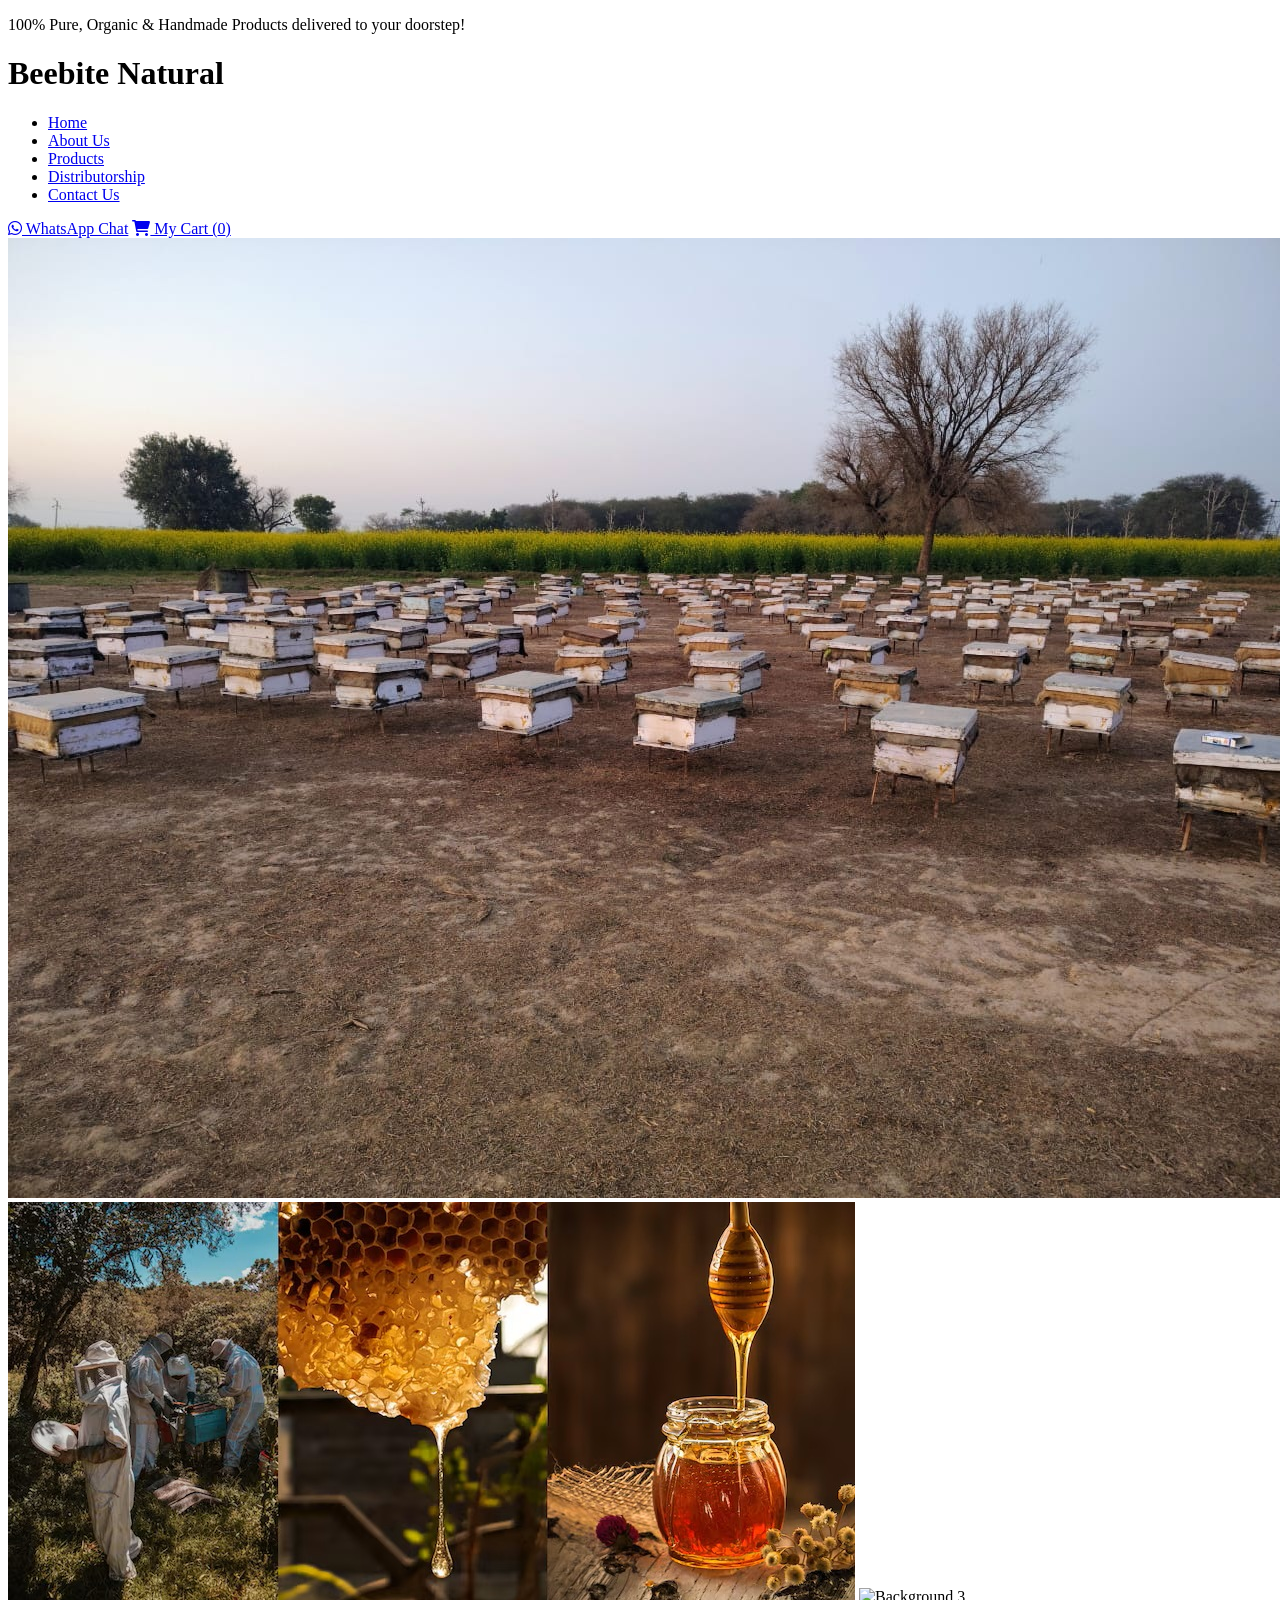
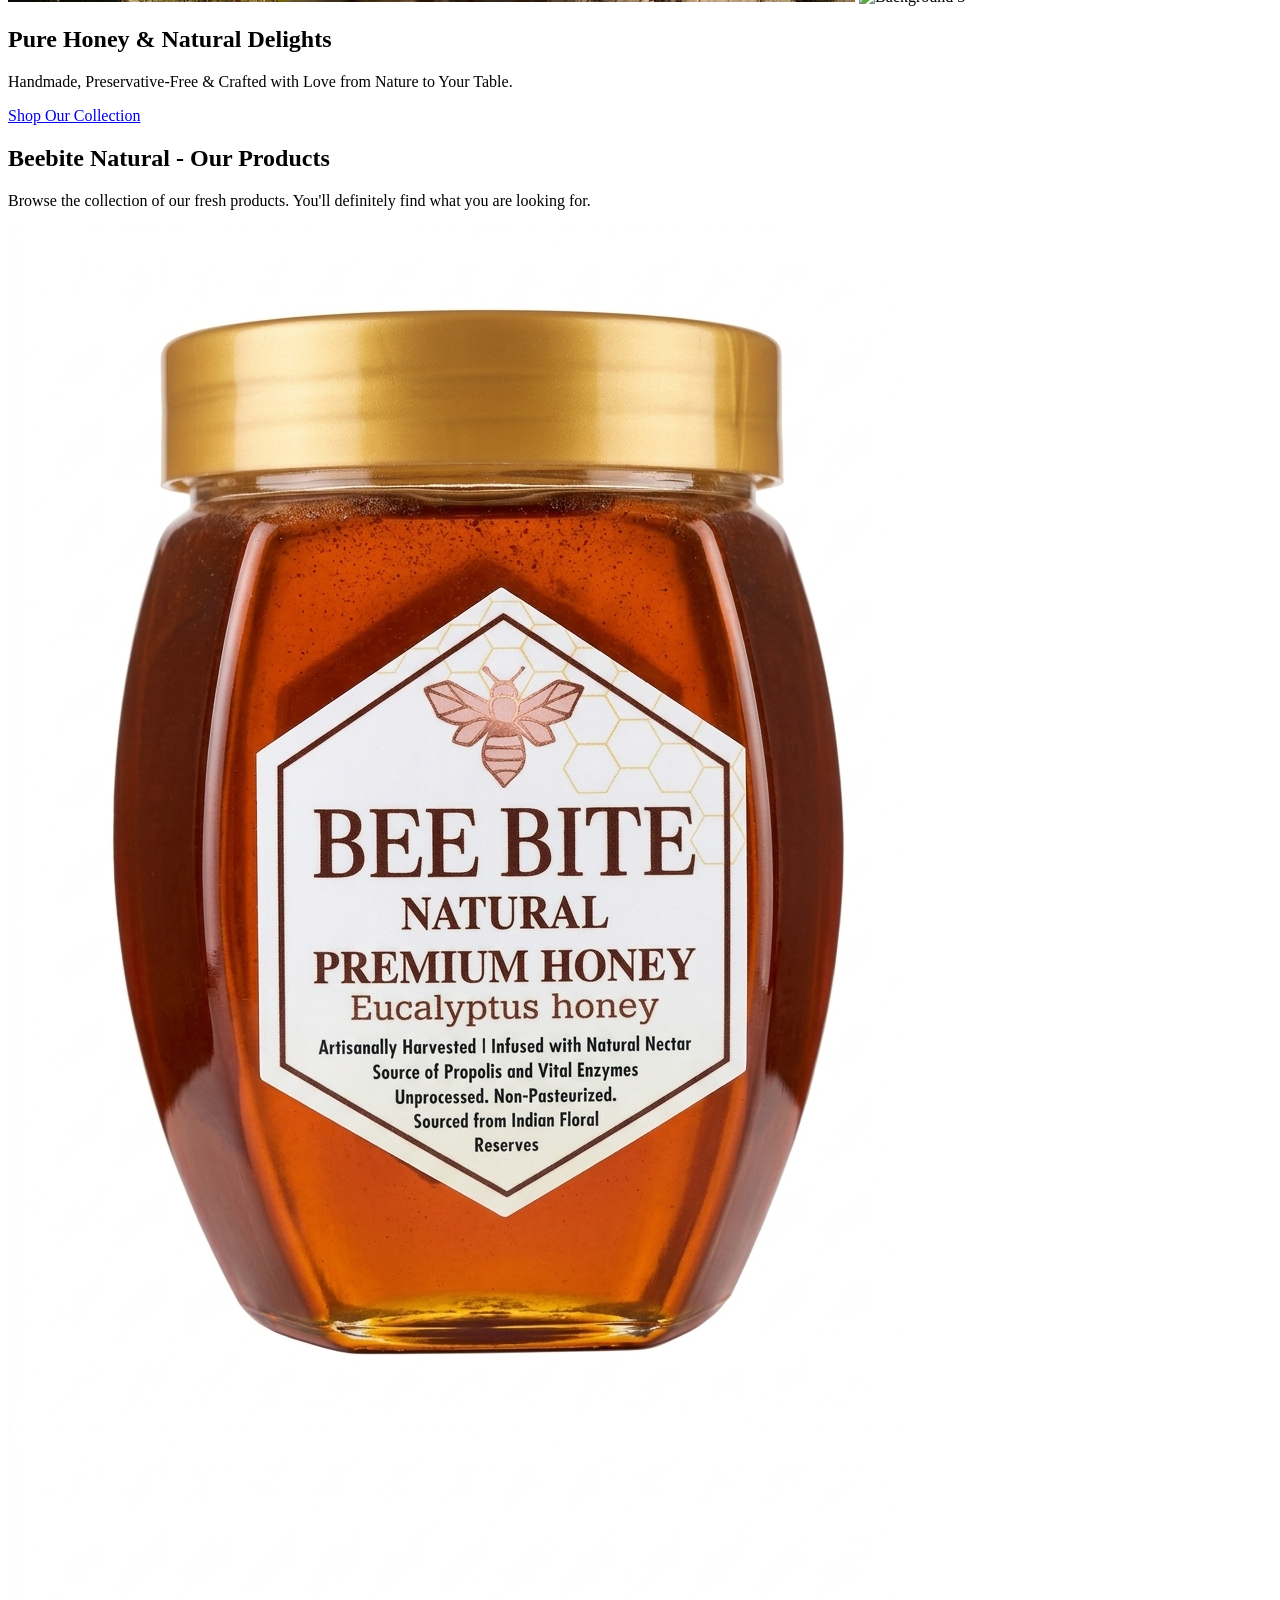
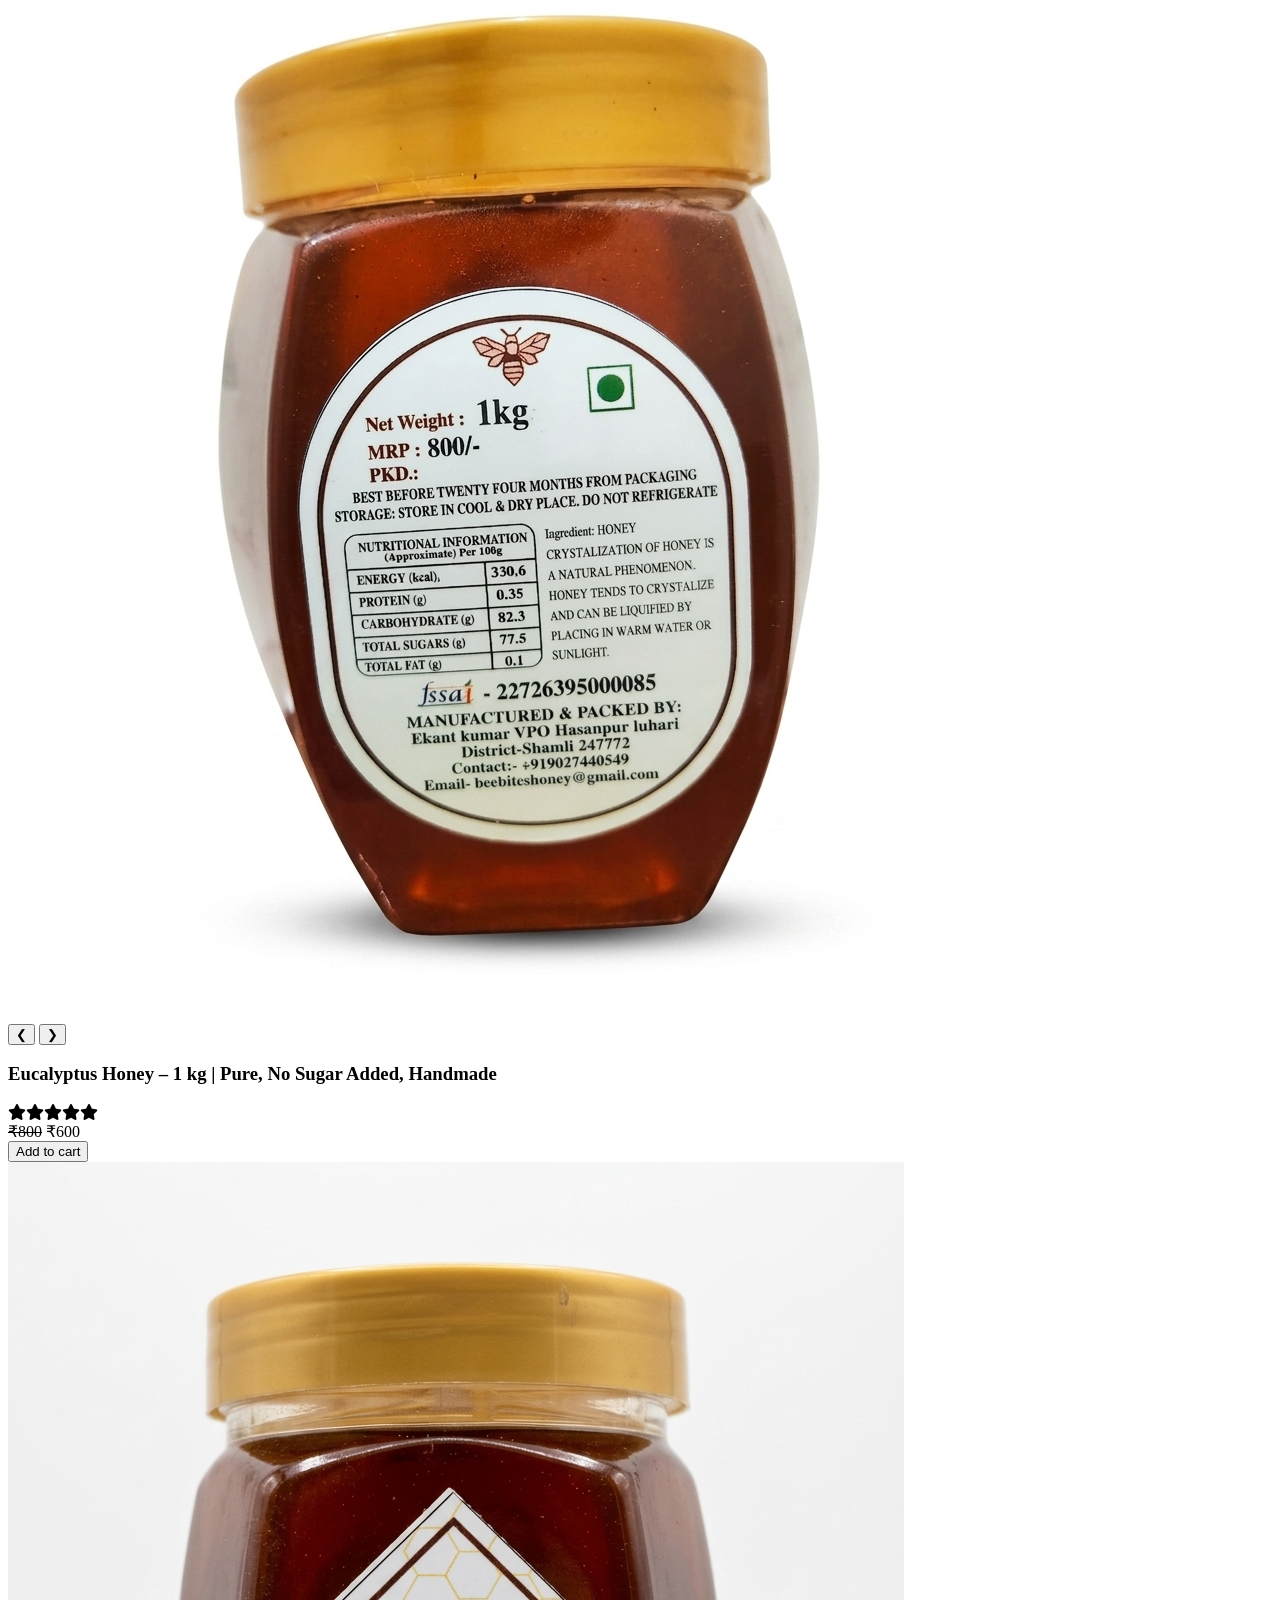
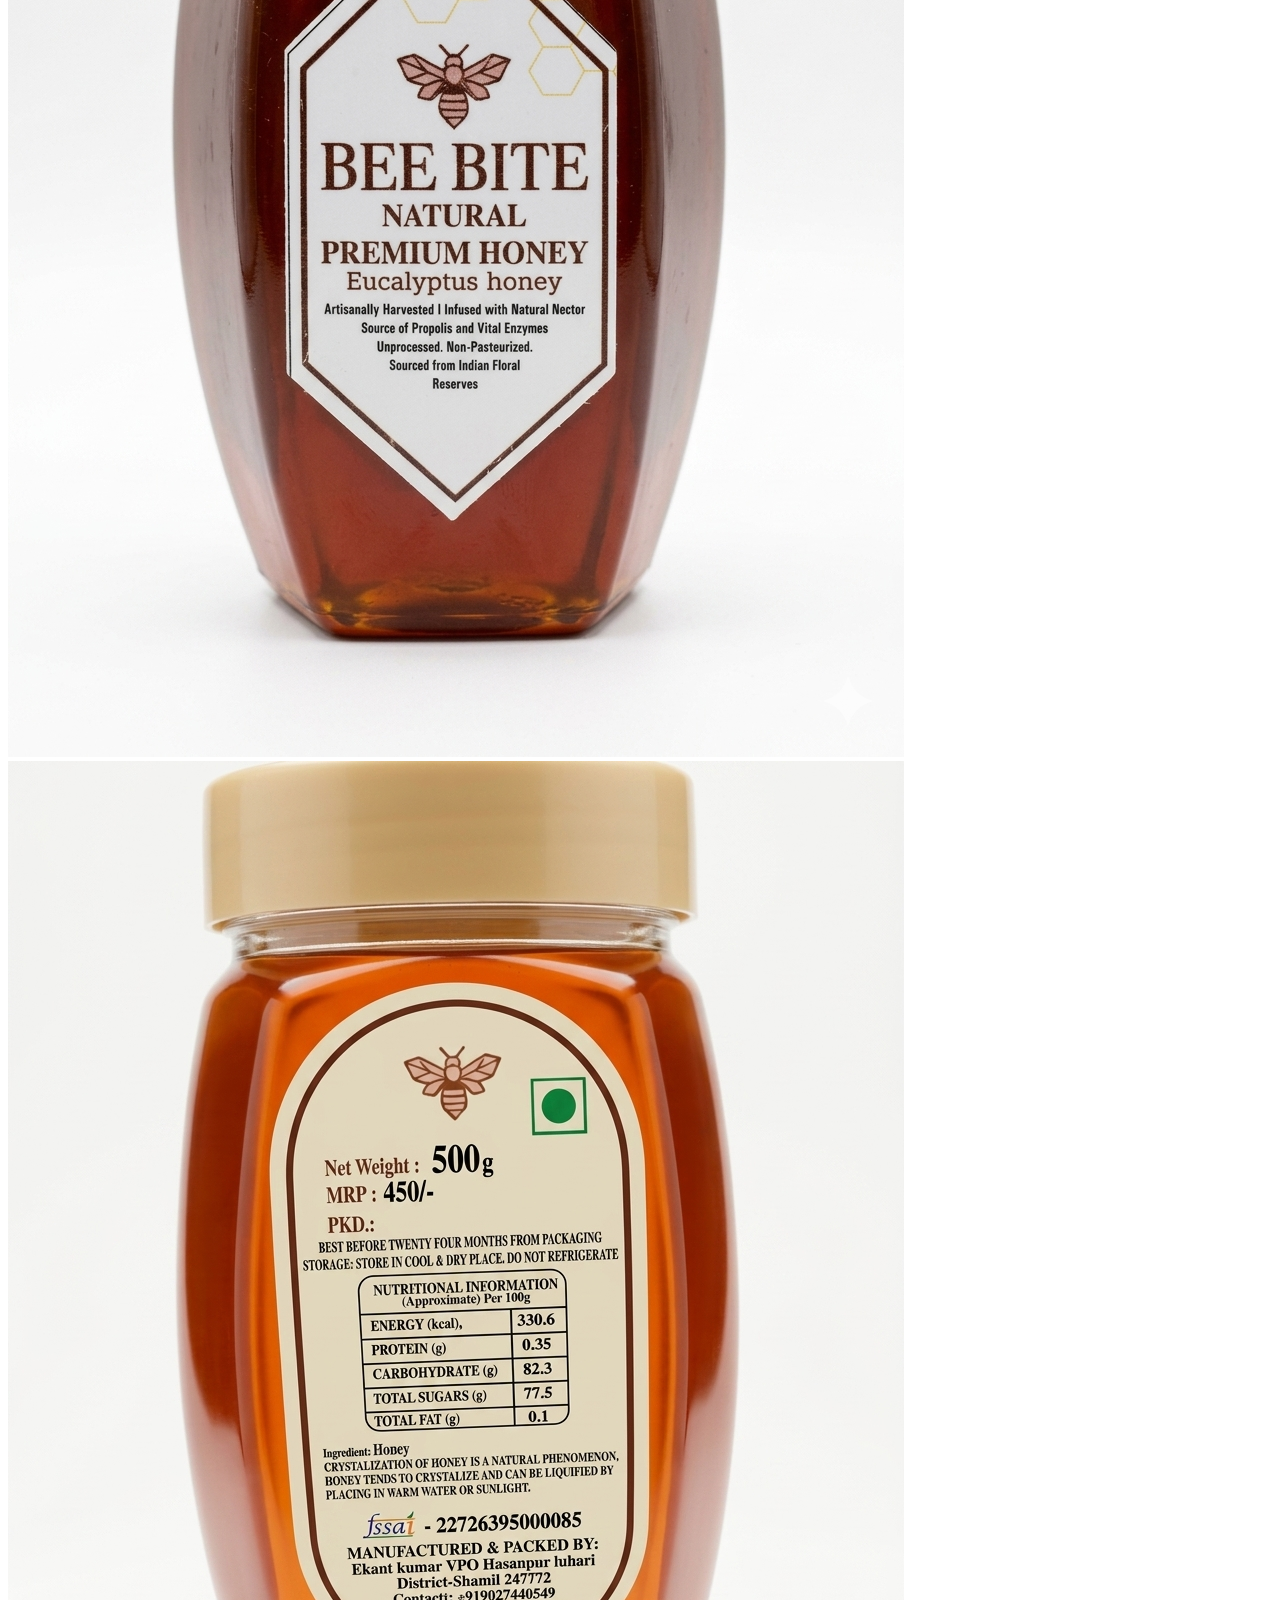
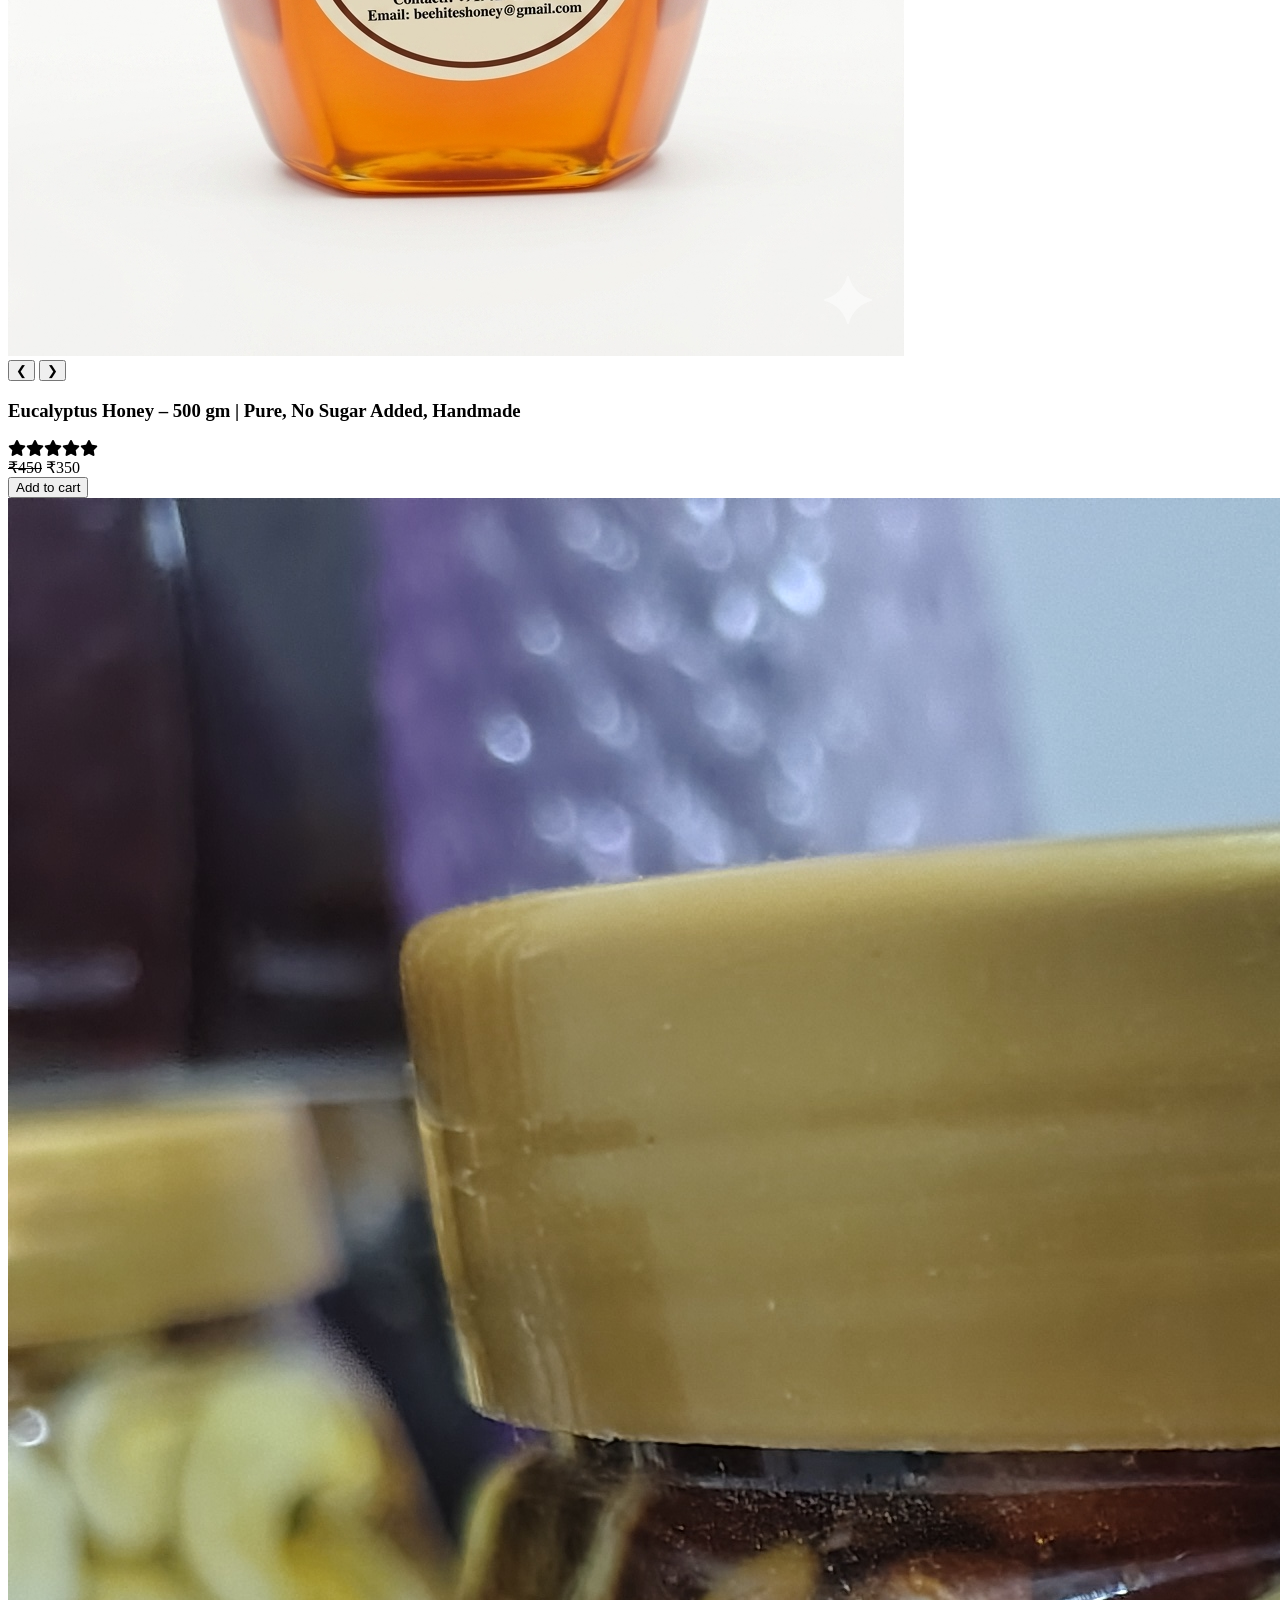
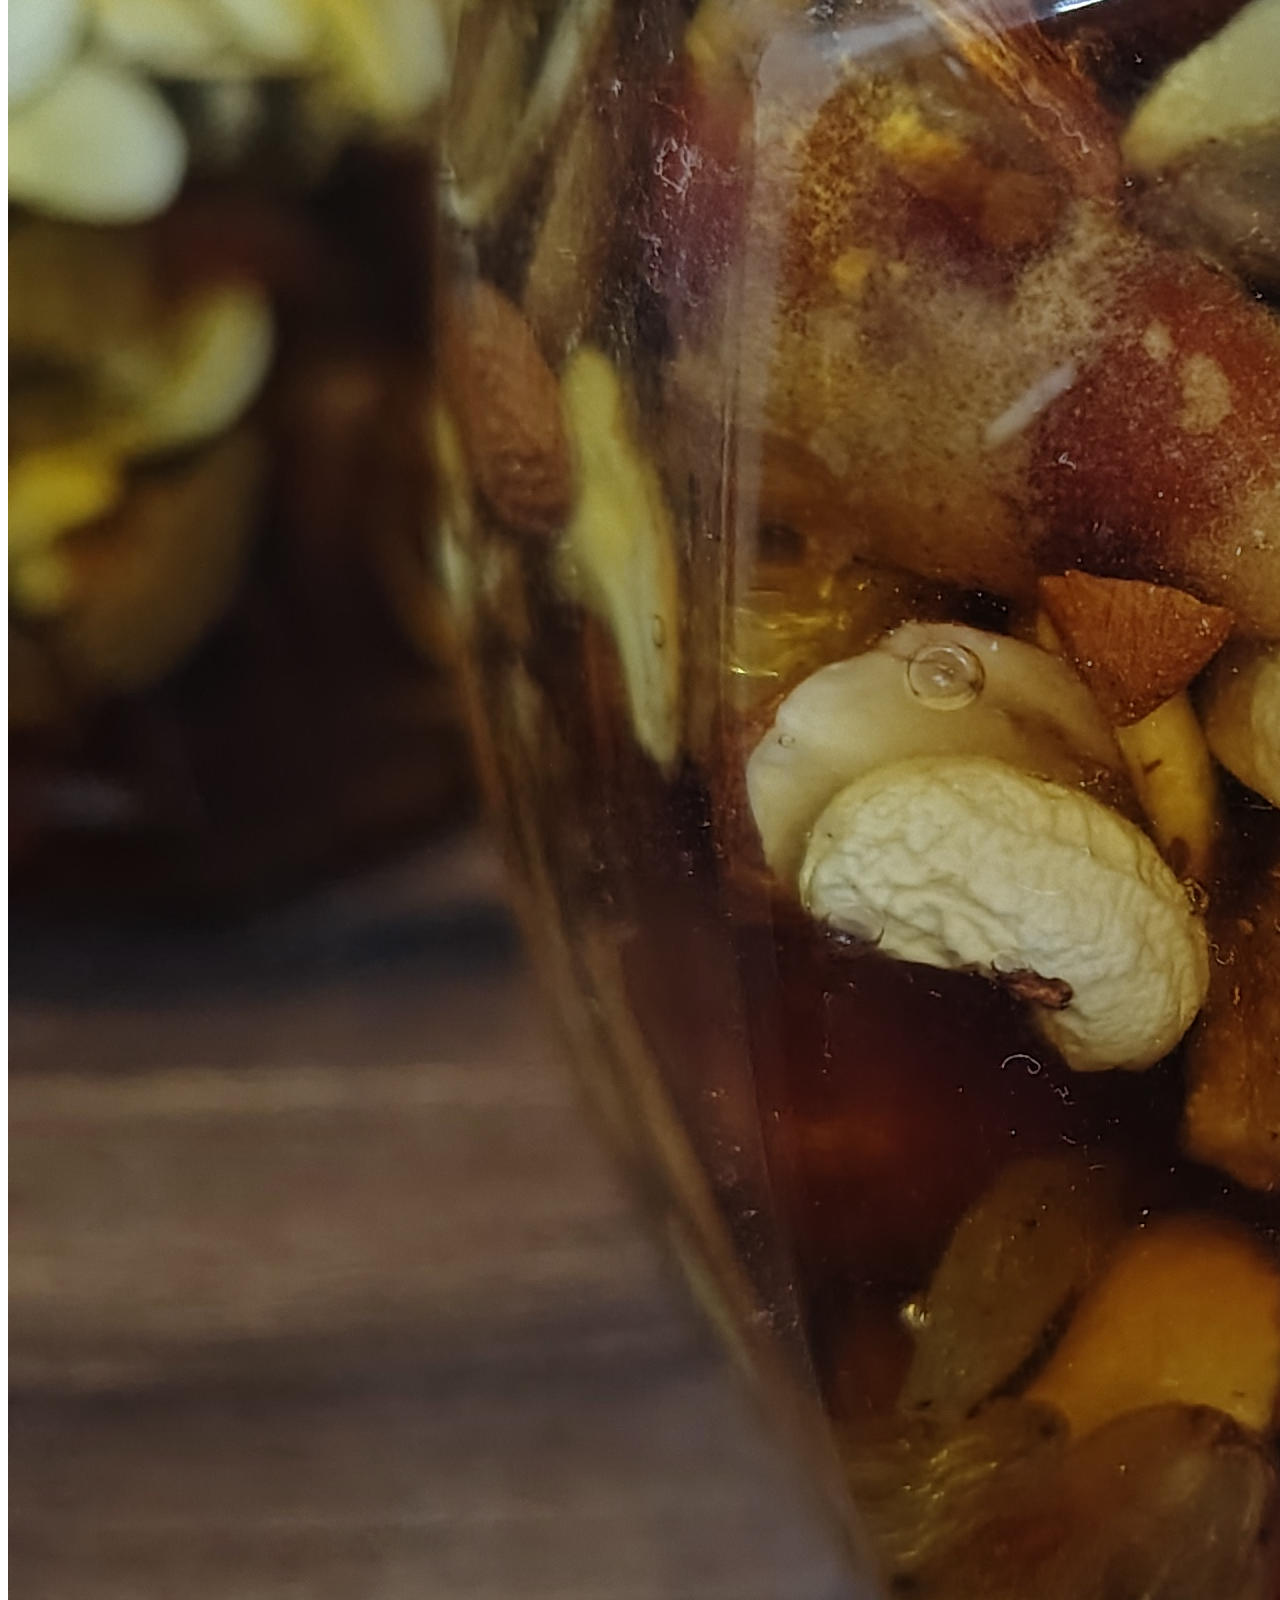
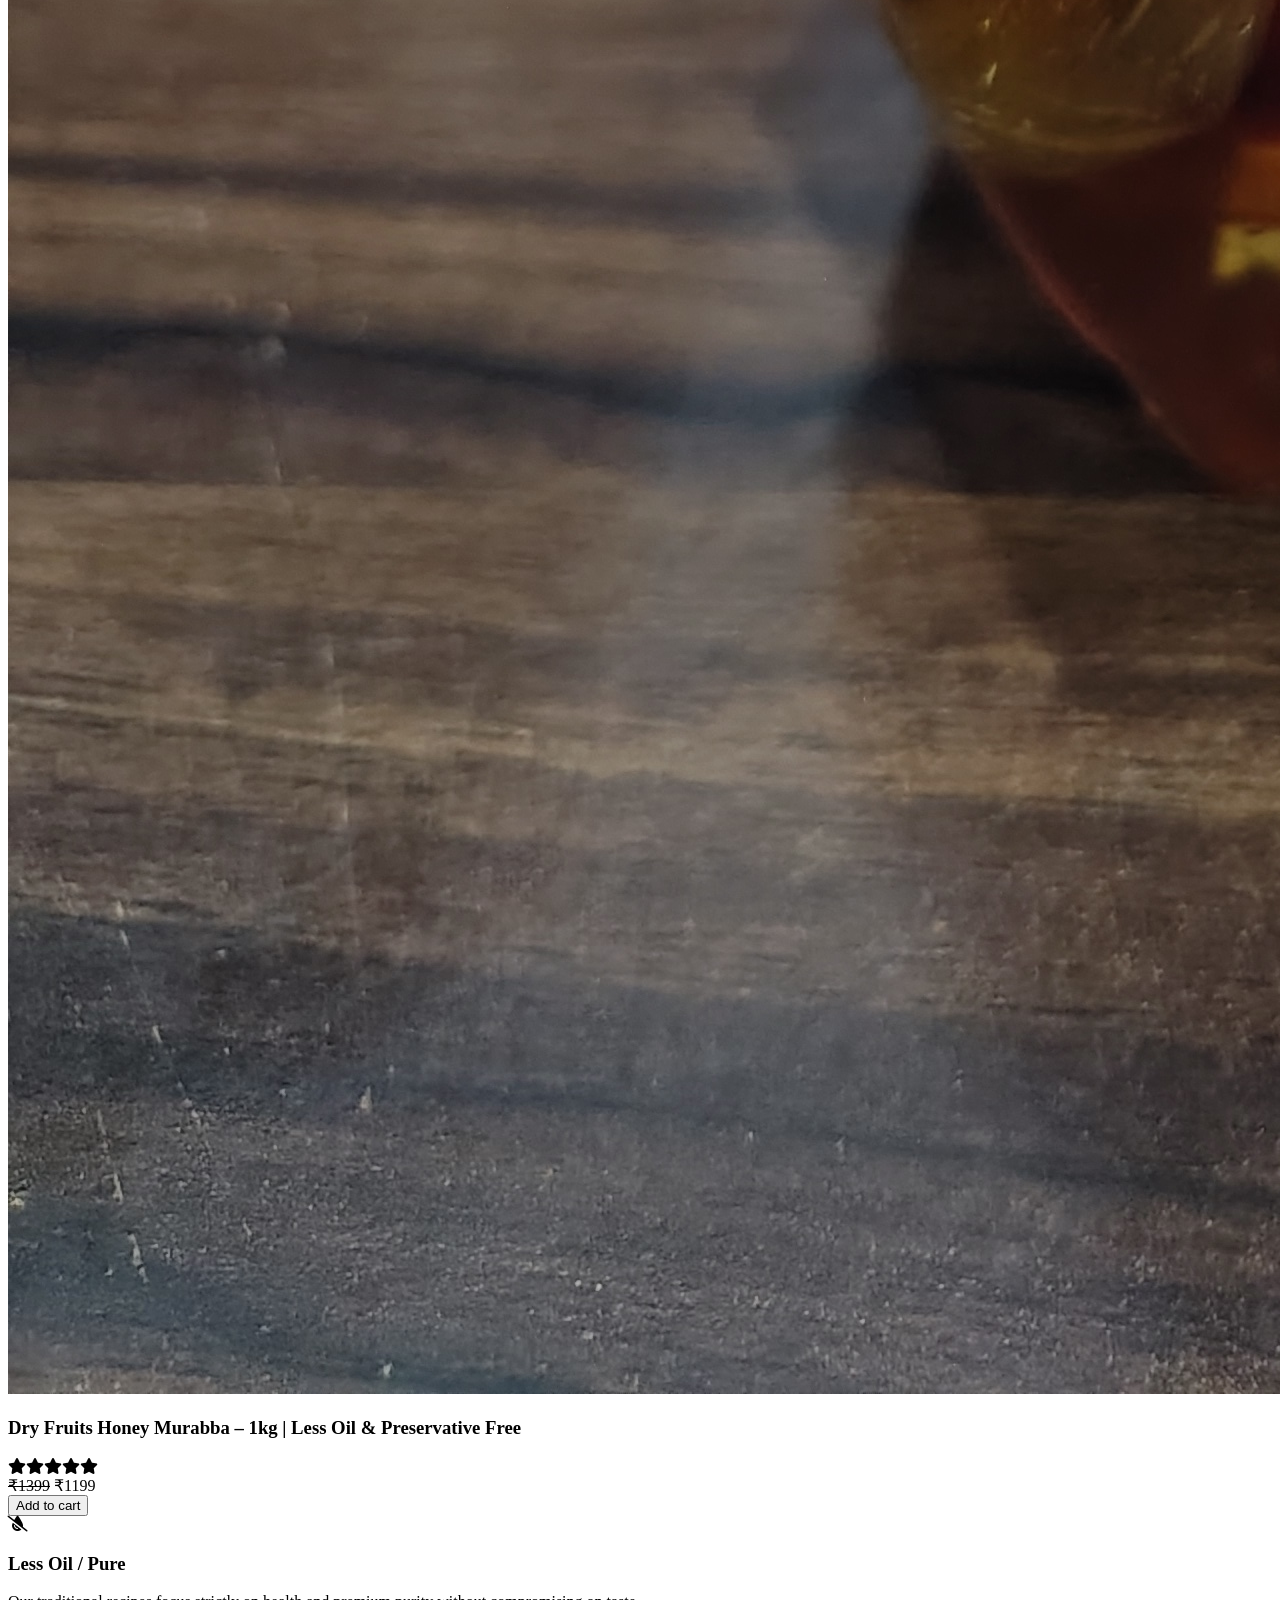
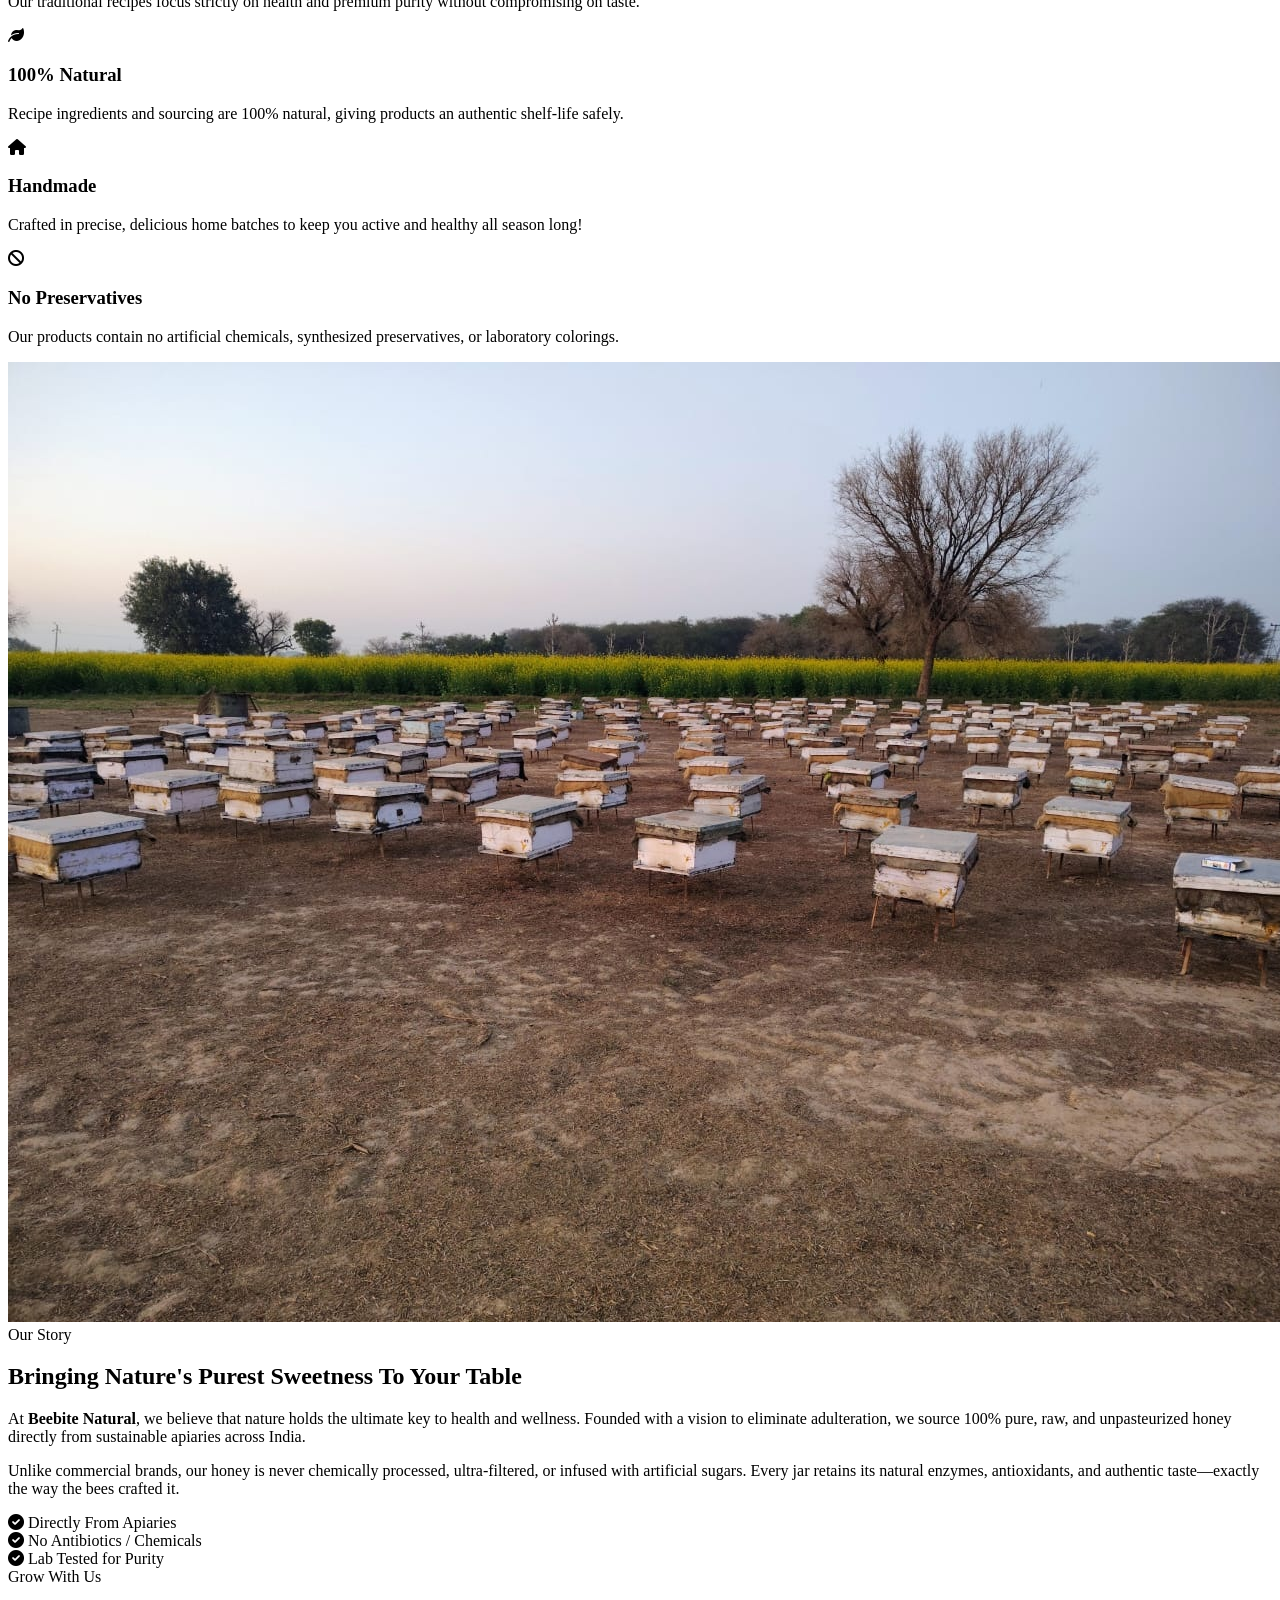
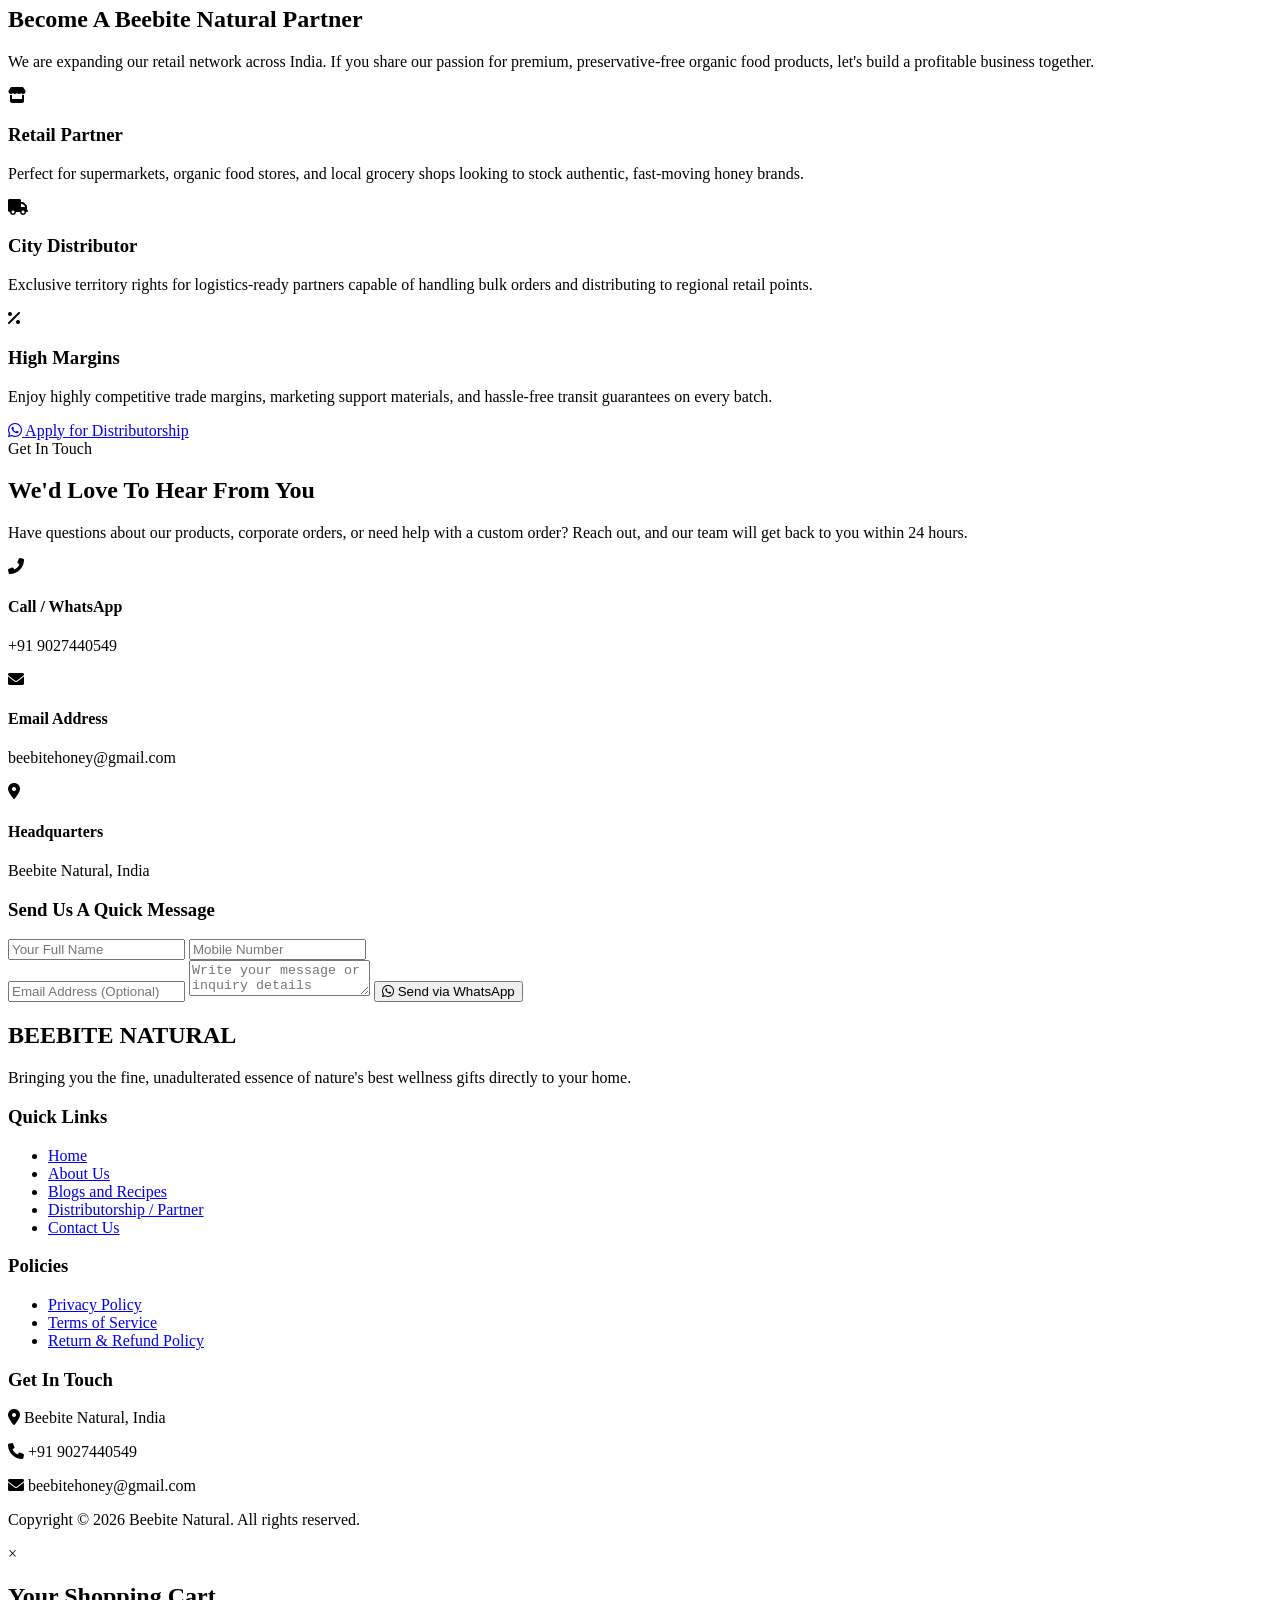
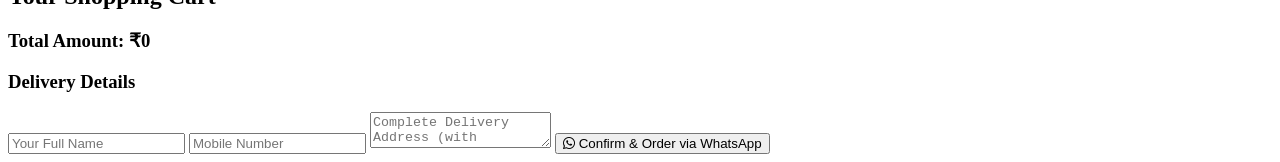
==== index.html @ 1ef3136f "Add files via upload" ====
<!DOCTYPE html>
<html lang="en">
<head>
    <meta charset="UTF-8">
    <meta name="viewport" content="width=device-width, initial-scale=1.0">
    <title>Beebite Natural | Buy Raw Honey, Organic Products & Preservative-Free Treats</title>
    <link rel="stylesheet" href="style.css">
    <link rel="stylesheet" href="https://cdnjs.cloudflare.com/ajax/libs/font-awesome/6.0.0/css/all.min.css">
</head>
<body>

    <header>
        <div class="top-bar">
            <p>100% Pure, Organic & Handmade Products delivered to your doorstep!</p>
        </div>
        <div class="main-header">
            <div class="logo">
                <h1>Beebite <span>Natural</span></h1>
            </div>
            <nav>
                <ul>
                    <li><a href="index.html" class="active">Home</a></li>
                    <li><a href="about.html">About Us</a></li>
                    <li><a href="#products">Products</a></li>
                    <li><a href="distributorship.html">Distributorship</a></li>
                    <li><a href="contact.html">Contact Us</a></li>
                </ul>
            </nav>
            <div class="header-icons">
                <a href="https://wa.me/919027440549" target="_blank" class="whatsapp-btn"><i class="fab fa-whatsapp"></i> WhatsApp Chat</a>
                <a href="#" class="cart-icon" onclick="toggleCartModal()"><i class="fas fa-shopping-cart"></i> My Cart (<span id="cart-count">0</span>)</a>
            </div>
        </div>
    </header>

    <section class="hero-banner">
        <div class="hero-bg-slider" id="heroBgSlider">
            <img src="gallery1.jpg" alt="Background 1" class="hero-bg-slide active">
            <img src="gallery2.jpg" alt="Background 2" class="hero-bg-slide">
            <img src="gallery3.AVIF" alt="Background 3" class="hero-bg-slide">
        </div>
        <div class="banner-content">
            <h2>Pure Honey & Natural Delights</h2>
            <p>Handmade, Preservative-Free & Crafted with Love from Nature to Your Table.</p>
            <a href="#products" class="btn">Shop Our Collection</a>
        </div>
    </section>

    <section id="products" class="products-section">
        <div class="container">
            <h2 class="section-title">Beebite Natural - Our Products</h2>
            <p class="section-subtitle">Browse the collection of our fresh products. You'll definitely find what you are looking for.</p>
            
            <div class="products-grid">
                
                <div class="product-card">
                    <div class="product-image-slider-wrapper">
                        <div class="product-slider" id="slider1">
                            <img src="1.jpg.png" alt="Beebite Natural Eucalyptus Honey Front">
                            <img src="2.jpg.png" alt="Beebite Natural Eucalyptus Honey Back">
                        </div>
                        <button class="slider-btn prev" onclick="moveSlider('slider1', -1)">&#10094;</button>
                        <button class="slider-btn next" onclick="moveSlider('slider1', 1)">&#10095;</button>
                    </div>
                    <div class="product-info">
                        <h3>Eucalyptus Honey – 1 kg | Pure, No Sugar Added, Handmade</h3>
                        <div class="rating"><i class="fas fa-star"></i><i class="fas fa-star"></i><i class="fas fa-star"></i><i class="fas fa-star"></i><i class="fas fa-star"></i></div>
                        <div class="price"><del>₹800</del> <span>₹600</span></div>
                        <button class="add-to-cart-btn" onclick="addToCart('Eucalyptus Honey – 1 kg', 600)">Add to cart</button>
                    </div>
                </div>

                <div class="product-card">
                    <div class="product-image-slider-wrapper">
                        <div class="product-slider" id="slider2">
                            <img src="500gm 1.jpg.png" alt="Beebite Natural Eucalyptus Honey Front">
                            <img src="500gm 2.jpg.png" alt="Beebite Natural Eucalyptus Honey Back">
                        </div>
                        <button class="slider-btn prev" onclick="moveSlider('slider2', -1)">&#10094;</button>
                        <button class="slider-btn next" onclick="moveSlider('slider2', 1)">&#10095;</button>
                    </div>
                    <div class="product-info">
                        <h3>Eucalyptus Honey – 500 gm | Pure, No Sugar Added, Handmade</h3>
                        <div class="rating"><i class="fas fa-star"></i><i class="fas fa-star"></i><i class="fas fa-star"></i><i class="fas fa-star"></i><i class="fas fa-star"></i></div>
                        <div class="price"><del>₹450</del> <span>₹350</span></div>
                        <button class="add-to-cart-btn" onclick="addToCart('Eucalyptus Honey – 500 gm', 350)">Add to cart</button>
                    </div>
                </div>

                <div class="product-card">
                    <div class="product-image">
                        <img src="Dry fruit.jpg" alt="Dry Fruits Honey Murabba">
                    </div>
                    <div class="product-info">
                        <h3>Dry Fruits Honey Murabba – 1kg | Less Oil & Preservative Free</h3>
                        <div class="rating"><i class="fas fa-star"></i><i class="fas fa-star"></i><i class="fas fa-star"></i><i class="fas fa-star"></i><i class="fas fa-star"></i></div>
                        <div class="price"><del>₹1399</del> <span>₹1199</span></div>
                        <button class="add-to-cart-btn" onclick="addToCart('Dry Fruits Honey Murabba – 1kg', 1199)">Add to cart</button>
                    </div>
                </div>

            </div>
        </div>
    </section>

    <section class="features-section">
        <div class="container features-grid">
            <div class="feature-item">
                <div class="feature-icon"><i class="fas fa-tint-slash"></i></div>
                <h3>Less Oil / Pure</h3>
                <p>Our traditional recipes focus strictly on health and premium purity without compromising on taste.</p>
            </div>
            <div class="feature-item">
                <div class="feature-icon"><i class="fas fa-leaf"></i></div>
                <h3>100% Natural</h3>
                <p>Recipe ingredients and sourcing are 100% natural, giving products an authentic shelf-life safely.</p>
            </div>
            <div class="feature-item">
                <div class="feature-icon"><i class="fas fa-home"></i></div>
                <h3>Handmade</h3>
                <p>Crafted in precise, delicious home batches to keep you active and healthy all season long!</p>
            </div>
            <div class="feature-item">
                <div class="feature-icon"><i class="fas fa-ban"></i></div>
                <h3>No Preservatives</h3>
                <p>Our products contain no artificial chemicals, synthesized preservatives, or laboratory colorings.</p>
            </div>
        </div>
    </section>
<section class="about-section" id="about">
        <div class="container about-grid">
            <div class="about-image">
                <img src="gallery1.jpg" alt="Beebite Natural Pure Honey Extraction">
            </div>
            <div class="about-content">
                <span class="sub-title">Our Story</span>
                <h2>Bringing Nature's Purest Sweetness To Your Table</h2>
                <p>At <strong>Beebite Natural</strong>, we believe that nature holds the ultimate key to health and wellness. Founded with a vision to eliminate adulteration, we source 100% pure, raw, and unpasteurized honey directly from sustainable apiaries across India.</p>
                <p>Unlike commercial brands, our honey is never chemically processed, ultra-filtered, or infused with artificial sugars. Every jar retains its natural enzymes, antioxidants, and authentic taste—exactly the way the bees crafted it.</p>
                <div class="about-features">
                    <div class="about-feat-item"><i class="fas fa-check-circle"></i> Directly From Apiaries</div>
                    <div class="about-feat-item"><i class="fas fa-check-circle"></i> No Antibiotics / Chemicals</div>
                    <div class="about-feat-item"><i class="fas fa-check-circle"></i> Lab Tested for Purity</div>
                </div>
            </div>
        </div>
    </section>

    <section class="distributor-section" id="distributorship">
        <div class="container text-center">
            <span class="sub-title text-gold">Grow With Us</span>
            <h2>Become A Beebite Natural Partner</h2>
            <p class="section-subtitle-dark">We are expanding our retail network across India. If you share our passion for premium, preservative-free organic food products, let's build a profitable business together.</p>
            
            <div class="distributor-grid">
                <div class="dist-card">
                    <div class="dist-icon"><i class="fas fa-store"></i></div>
                    <h3>Retail Partner</h3>
                    <p>Perfect for supermarkets, organic food stores, and local grocery shops looking to stock authentic, fast-moving honey brands.</p>
                </div>
                <div class="dist-card">
                    <div class="dist-icon"><i class="fas fa-truck"></i></div>
                    <h3>City Distributor</h3>
                    <p>Exclusive territory rights for logistics-ready partners capable of handling bulk orders and distributing to regional retail points.</p>
                </div>
                <div class="dist-card">
                    <div class="dist-icon"><i class="fas fa-percentage"></i></div>
                    <h3>High Margins</h3>
                    <p>Enjoy highly competitive trade margins, marketing support materials, and hassle-free transit guarantees on every batch.</p>
                </div>
            </div>
            
            <div class="dist-action-box">
                <a href="https://wa.me/919027440549?text=Hi%20Beebite%20Natural,%20I%20am%20interested%20in%20taking%20your%20Distributorship.%20Kindly%20share%20the%20details." target="_blank" class="dist-btn">
                    <i class="fab fa-whatsapp"></i> Apply for Distributorship
                </a>
            </div>
        </div>
    </section>

    <section class="contact-section" id="contact">
        <div class="container contact-grid">
            <div class="contact-info-panel">
                <span class="sub-title">Get In Touch</span>
                <h2>We'd Love To Hear From You</h2>
                <p>Have questions about our products, corporate orders, or need help with a custom order? Reach out, and our team will get back to you within 24 hours.</p>
                
                <div class="contact-methods">
                    <div class="c-method-item">
                        <div class="c-icon"><i class="fas fa-phone-alt"></i></div>
                        <div class="c-text">
                            <h4>Call / WhatsApp</h4>
                            <p>+91 9027440549</p>
                        </div>
                    </div>
                    <div class="c-method-item">
                        <div class="c-icon"><i class="fas fa-envelope"></i></div>
                        <div class="c-text">
                            <h4>Email Address</h4>
                            <p>beebitehoney@gmail.com</p>
                        </div>
                    </div>
                    <div class="c-method-item">
                        <div class="c-icon"><i class="fas fa-map-marker-alt"></i></div>
                        <div class="c-text">
                            <h4>Headquarters</h4>
                            <p>Beebite Natural, India</p>
                        </div>
                    </div>
                </div>
            </div>
            
            <div class="contact-form-panel">
                <h3>Send Us A Quick Message</h3>
                <form action="https://wa.me/919027440549" method="GET" target="_blank" onsubmit="return directContactToWhatsApp(event)">
                    <div class="form-row">
                        <input type="text" id="contactName" placeholder="Your Full Name" required>
                        <input type="tel" id="contactPhone" placeholder="Mobile Number" required>
                    </div>
                    <input type="email" id="contactEmail" placeholder="Email Address (Optional)">
                    <textarea id="contactMessage" placeholder="Write your message or inquiry details here..." required></textarea>
                    <button type="submit" class="contact-submit-btn"><i class="fab fa-whatsapp"></i> Send via WhatsApp</button>
                </form>
            </div>
        </div>
    </section>

    <script>
        function directContactToWhatsApp(event) {
            event.preventDefault();
            const name = document.getElementById('contactName').value;
            const phone = document.getElementById('contactPhone').value;
            const email = document.getElementById('contactEmail').value || 'Not provided';
            const msg = document.getElementById('contactMessage').value;
            
            let text = `*NEW WEBSITE INQUIRY*%0A%0A`;
            text += `*Name:* ${name}%0A`;
            text += `*Phone:* ${phone}%0A`;
            text += `*Email:* ${email}%0A%0A`;
            text += `*Message:* ${msg}`;
            
            window.open(`https://wa.me/919027440549?text=${text}`, '_blank');
        }
    </script>

    <footer>
        <div class="container footer-grid">
            <div class="footer-brand">
                <h2>BEEBITE NATURAL</h2>
                <p>Bringing you the fine, unadulterated essence of nature's best wellness gifts directly to your home.</p>
            </div>
            <div class="footer-links">
                <h3>Quick Links</h3>
                <ul>
                    <li><a href="index.html">Home</a></li>
                    <li><a href="about.html">About Us</a></li>
                    <li><a href="#">Blogs and Recipes</a></li>
                    <li><a href="distributorship.html">Distributorship / Partner</a></li>
                    <li><a href="contact.html">Contact Us</a></li>
                </ul>
            </div>
            <div class="footer-links">
                <h3>Policies</h3>
                <ul>
                    <li><a href="privacy.html">Privacy Policy</a></li>
                    <li><a href="terms.html">Terms of Service</a></li>
                    <li><a href="refund.html">Return & Refund Policy</a></li>
                </ul>
            </div>
            <div class="footer-contact">
                <h3>Get In Touch</h3>
                <p><i class="fas fa-map-marker-alt"></i> Beebite Natural, India</p>
                <p><i class="fas fa-phone"></i> +91 9027440549</p>
                <p><i class="fas fa-envelope"></i> beebitehoney@gmail.com</p>
            </div>
        </div>
        <div class="footer-bottom">
            <p>Copyright © 2026 Beebite Natural. All rights reserved.</p>
        </div>
    </footer>

    <div id="cartModal" class="cart-modal">
        <div class="cart-modal-content">
            <span class="close-modal" onclick="toggleCartModal()">&times;</span>
            <h2>Your Shopping Cart</h2>
            <div id="cart-items-container"></div>
            <div class="cart-total-box">
                <h3>Total Amount: ₹<span id="cart-total-price">0</span></h3>
            </div>
            
            <form id="checkoutForm" onsubmit="sendOrder(event)">
                <h3>Delivery Details</h3>
                <input type="text" id="custName" placeholder="Your Full Name" required>
                <input type="tel" id="custPhone" placeholder="Mobile Number" required>
                <textarea id="custAddress" placeholder="Complete Delivery Address (with Pincode)" required></textarea>
                <button type="submit" class="place-order-btn"><i class="fab fa-whatsapp"></i> Confirm & Order via WhatsApp</button>
            </form>
        </div>
    </div>

    <script src="cart.js"></script>
    <script>
        // Hero Slider Logic
        let currentHeroIndex = 0;
        const heroSlides = document.querySelectorAll('.hero-bg-slide');
        function autoChangeHeroBackground() {
            if (heroSlides.length === 0) return;
            heroSlides[currentHeroIndex].classList.remove('active');
            currentHeroIndex = (currentHeroIndex + 1) % heroSlides.length;
            heroSlides[currentHeroIndex].classList.add('active');
        }
        setInterval(autoChangeHeroBackground, 4000);

        // Product Images Slider Trackers
        const sliderTrackers = {}; 
        function moveSlider(sliderId, direction) {
            const slider = document.getElementById(sliderId);
            const images = slider.getElementsByTagName('img');
            if (sliderTrackers[sliderId] === undefined) sliderTrackers[sliderId] = 0;
            sliderTrackers[sliderId] += direction;
            if (sliderTrackers[sliderId] >= images.length) sliderTrackers[sliderId] = 0;
            if (sliderTrackers[sliderId] < 0) sliderTrackers[sliderId] = images.length - 1;
            slider.style.transform = `translateX(-${sliderTrackers[sliderId] * 100}%)`;
        }
    </script>
</body>
</html>
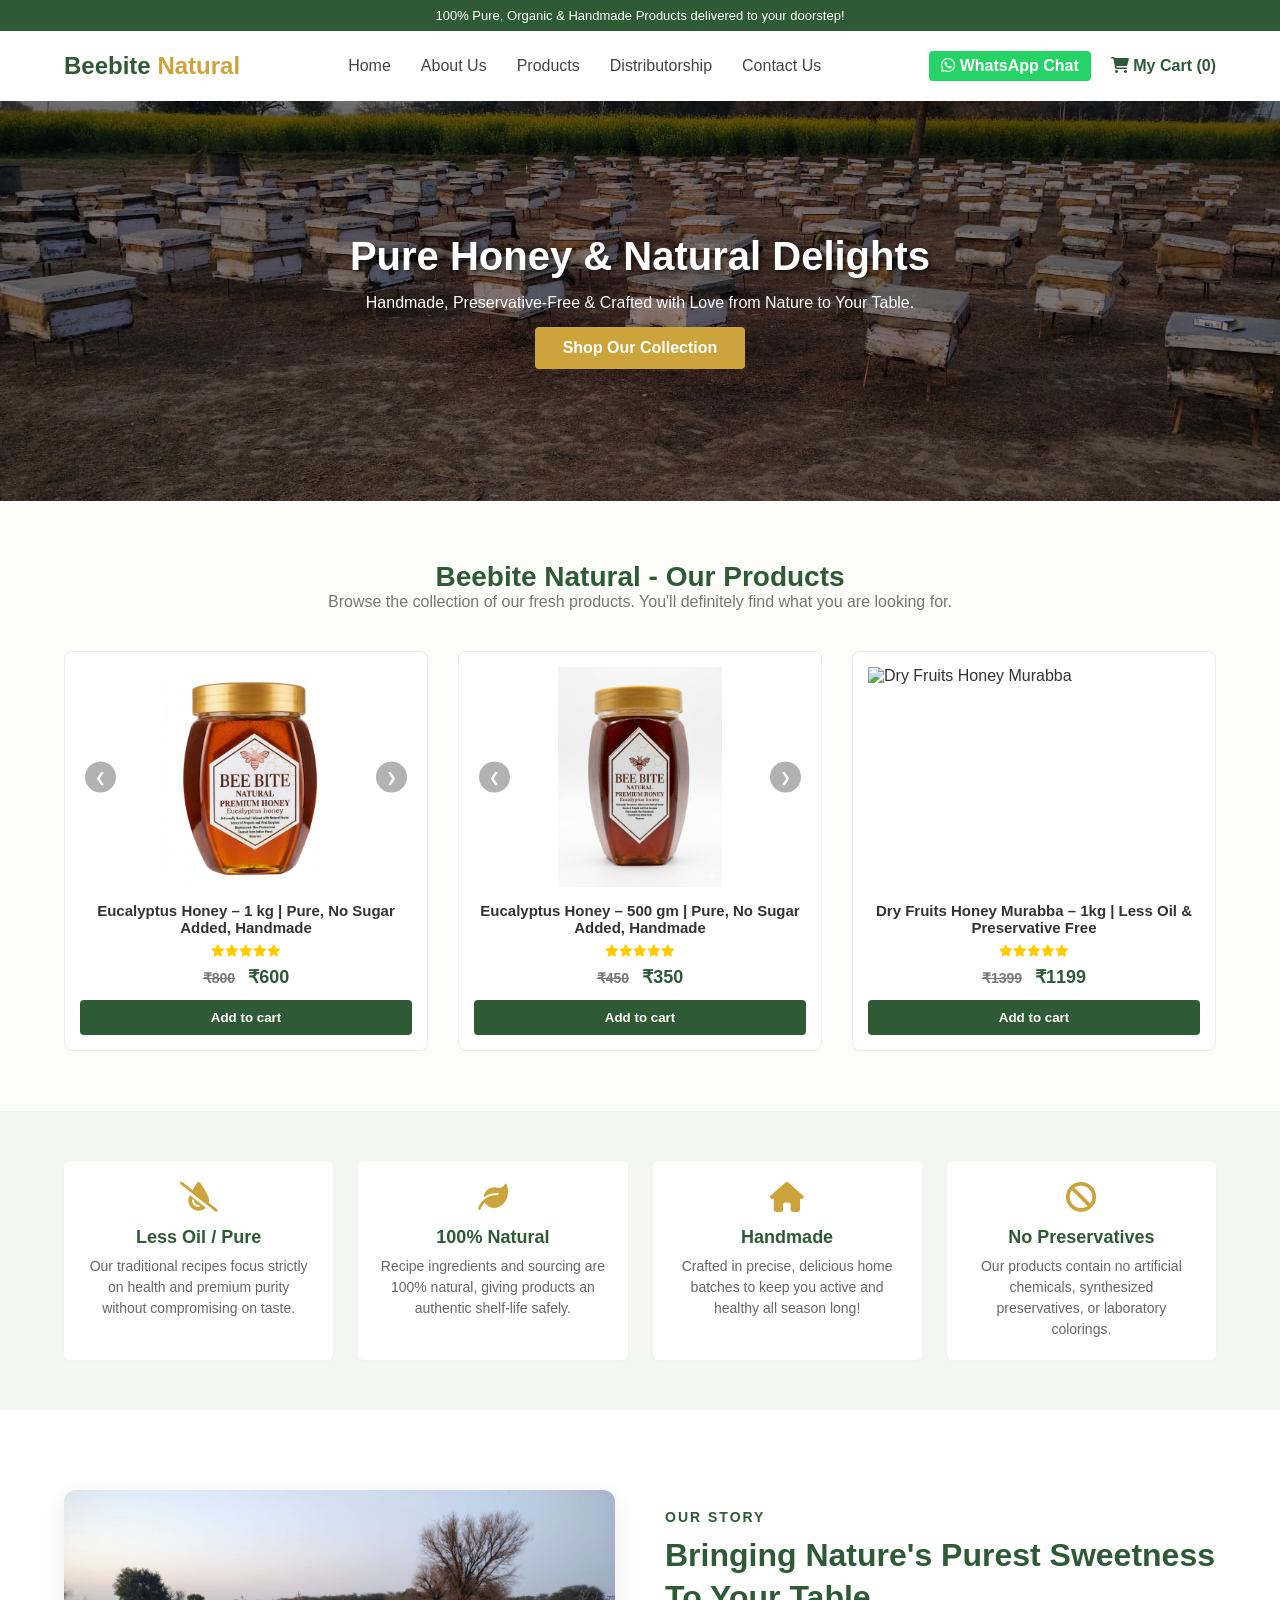
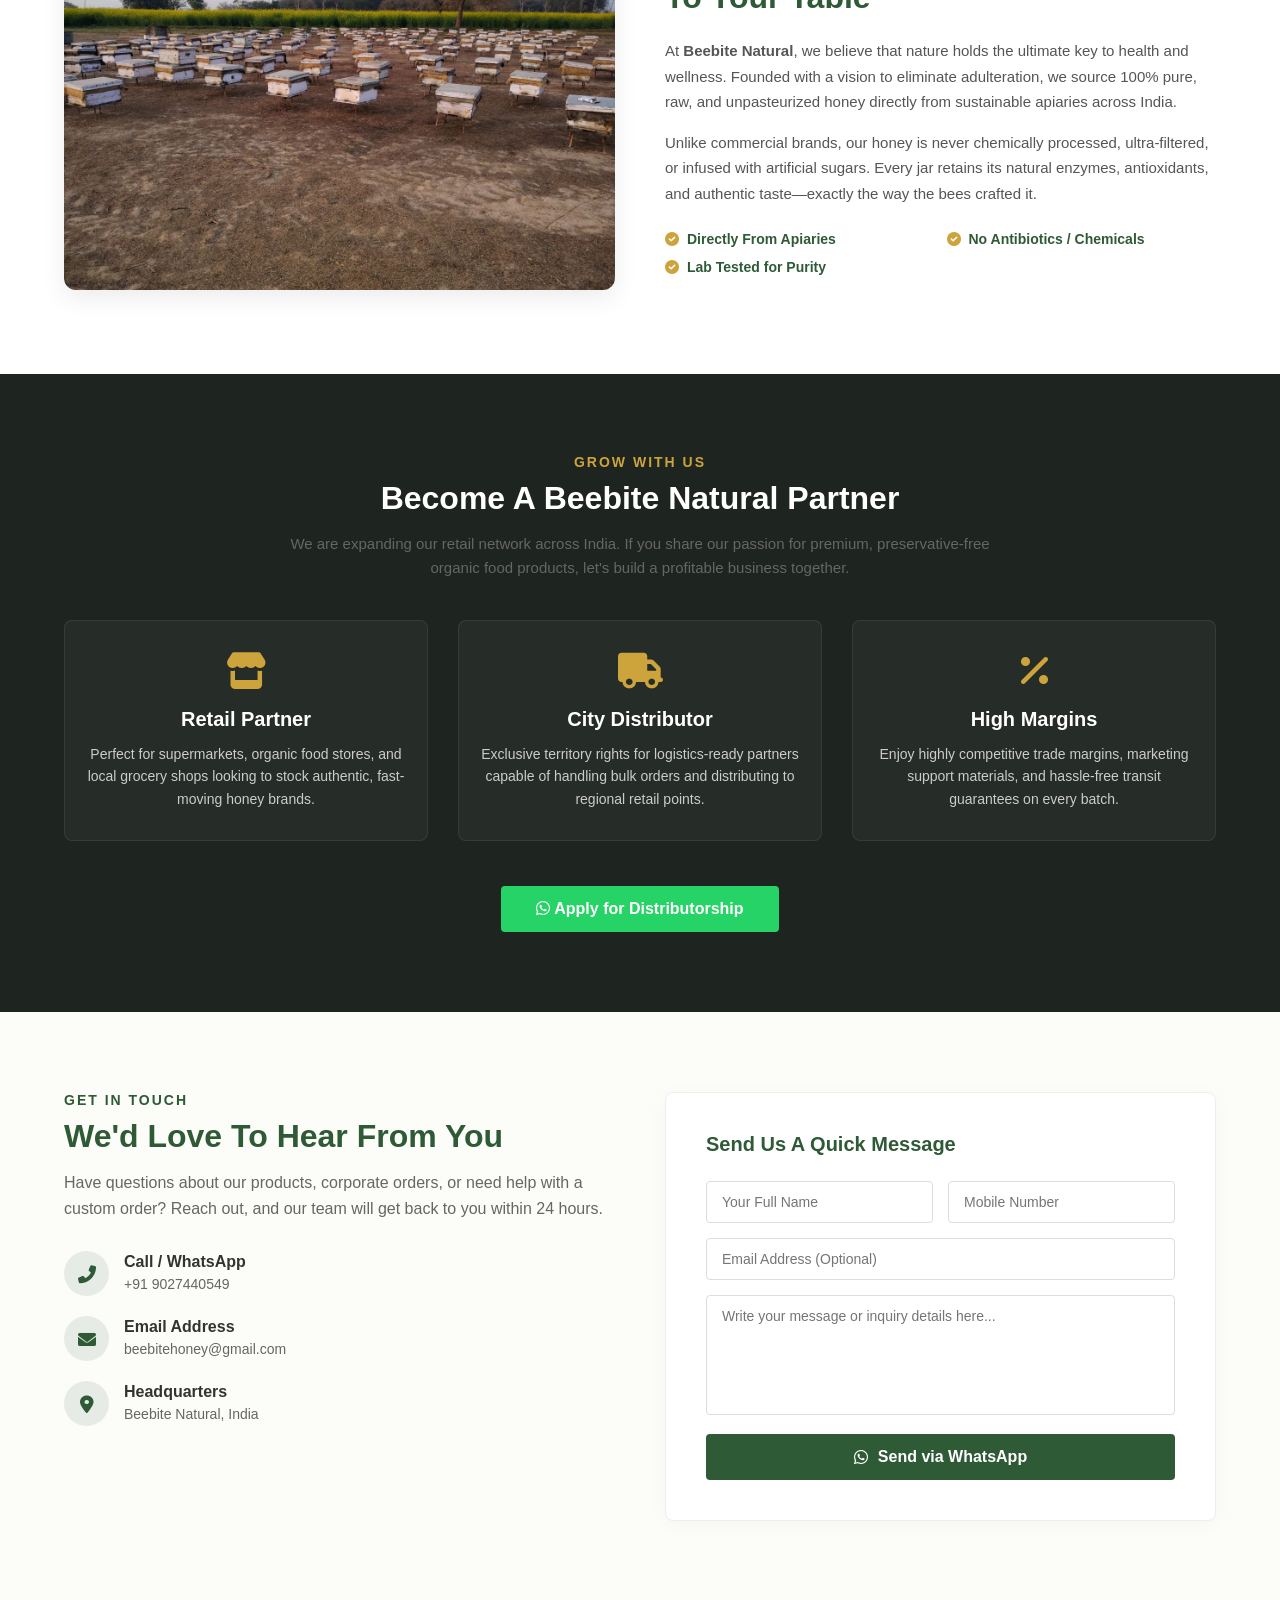
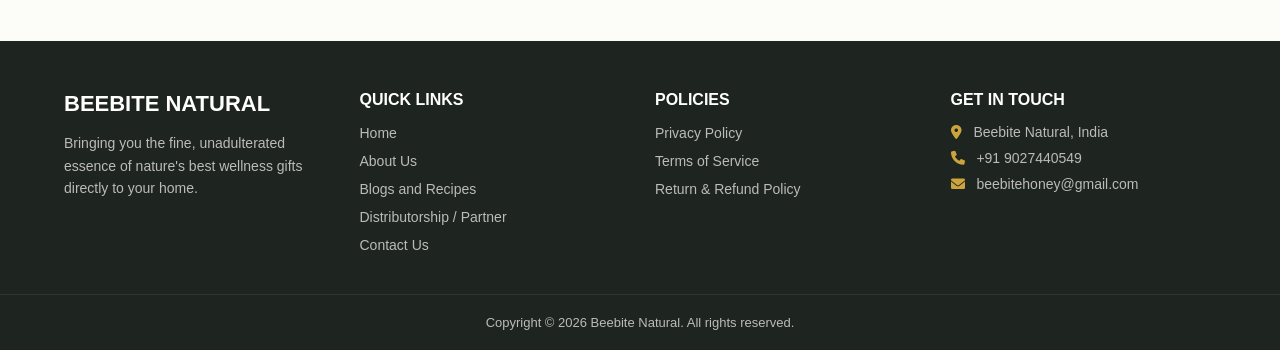
==== commit 57bdd23f: "Update index.html" ====
--- a/index.html
+++ b/index.html
@@ -89,7 +89,7 @@
 
                 <div class="product-card">
                     <div class="product-image">
-                        <img src="Dry fruit.jpg" alt="Dry Fruits Honey Murabba">
+                        <img src="dry fruit.jpg" alt="Dry Fruits Honey Murabba">
                     </div>
                     <div class="product-info">
                         <h3>Dry Fruits Honey Murabba – 1kg | Less Oil & Preservative Free</h3>
@@ -324,4 +324,4 @@
         }
     </script>
 </body>
-</html>+</html>
--- a/style.css
+++ b/style.css
@@ -0,0 +1,229 @@
+* {
+    margin: 0;
+    padding: 0;
+    box-sizing: border-box;
+    font-family: 'Segoe UI', Tahoma, Geneva, Verdana, sans-serif;
+}
+body { background-color: #fcfcf9; color: #333; }
+.container { width: 90%; max-width: 1200px; margin: 0 auto; }
+
+/* HEADER */
+.top-bar { background-color: #2e5a36; color: #fff; text-align: center; padding: 8px 10px; font-size: 13px; }
+.main-header { display: flex; justify-content: space-between; align-items: center; padding: 20px 5%; background: #ffffff; box-shadow: 0 2px 5px rgba(0,0,0,0.05); }
+.logo h1 { font-size: 24px; color: #2e5a36; }
+.logo h1 span { color: #cca43b; }
+nav ul { display: flex; list-style: none; }
+nav ul li a { text-decoration: none; color: #444; padding: 5px 15px; font-weight: 500; }
+.header-icons { display: flex; align-items: center; gap: 20px; }
+.header-icons a { text-decoration: none; color: #333; font-weight: bold; }
+.whatsapp-btn { background-color: #25d366; color: white !important; padding: 6px 12px; border-radius: 4px; }
+.cart-icon { cursor: pointer; color: #2e5a36 !important; }
+
+/* HERO BANNER */
+.hero-banner { position: relative; padding: 100px 20px; text-align: center; display: flex; align-items: center; justify-content: center; min-height: 400px; overflow: hidden; }
+.hero-bg-slider { position: absolute; top: 0; left: 0; width: 100%; height: 100%; z-index: 1; }
+.hero-bg-slider::after { content: ''; position: absolute; top: 0; left: 0; width: 100%; height: 100%; background: rgba(0, 0, 0, 0.45); z-index: 2; }
+.hero-bg-slide { position: absolute; top: 0; left: 0; width: 100%; height: 100%; object-fit: cover; opacity: 0; transition: opacity 1s ease-in-out; z-index: 1; }
+.hero-bg-slide.active { opacity: 1; }
+.banner-content { position: relative; z-index: 3; max-width: 700px; margin: 0 auto; color: white; }
+.banner-content h2 { font-size: 2.5rem; margin-bottom: 15px; text-shadow: 2px 2px 4px rgba(0,0,0,0.6); }
+.btn { display: inline-block; padding: 12px 28px; background-color: #cca43b; color: white; text-decoration: none; border-radius: 4px; font-weight: bold; margin-top: 15px; }
+
+/* PRODUCTS */
+.products-section { padding: 60px 0; }
+.section-title { text-align: center; font-size: 28px; color: #2e5a36; }
+.section-subtitle { text-align: center; color: #777; margin-bottom: 40px; }
+.products-grid { display: grid; grid-template-columns: repeat(auto-fit, minmax(280px, 1fr)); gap: 30px; }
+.product-card { background: #fff; border: 1px solid #eee; border-radius: 8px; overflow: hidden; display: flex; flex-direction: column; justify-content: space-between; padding: 15px; transition: transform 0.3s; }
+.product-card:hover { transform: translateY(-5px); }
+.product-image, .product-image-slider-wrapper { position: relative; width: 100%; height: 220px; overflow: hidden; }
+.product-slider { display: flex; transition: transform 0.4s ease-in-out; height: 100%; }
+.product-image img, .product-slider img { min-width: 100%; max-width: 100%; height: 100%; object-fit: contain; }
+.slider-btn { position: absolute; top: 50%; transform: translateY(-50%); background: rgba(0,0,0,0.3); color: white; border: none; padding: 8px 10px; cursor: pointer; border-radius: 50%; z-index: 2; }
+.slider-btn.prev { left: 5px; }
+.slider-btn.next { right: 5px; }
+.product-info { padding: 15px 0 0 0; text-align: center; }
+.product-info h3 { font-size: 15px; margin-bottom: 8px; }
+.rating { color: #ffcc00; font-size: 12px; margin-bottom: 8px; }
+.price { font-size: 18px; font-weight: bold; color: #2e5a36; margin-bottom: 12px; }
+.price del { color: #777; font-size: 14px; margin-right: 8px; }
+.add-to-cart-btn { width: 100%; padding: 10px; background: #2e5a36; color: white; border: none; border-radius: 4px; font-weight: bold; cursor: pointer; }
+.add-to-cart-btn:hover { background: #cca43b; }
+
+/* FEATURES SECTION */
+.features-section { padding: 50px 0; background: #f4f6f4; }
+.features-grid { display: grid; grid-template-columns: repeat(auto-fit, minmax(220px, 1fr)); gap: 25px; text-align: center; }
+.feature-item { padding: 20px; background: white; border-radius: 6px; box-shadow: 0 2px 4px rgba(0,0,0,0.02); }
+.feature-icon { font-size: 30px; color: #cca43b; margin-bottom: 12px; }
+.feature-item h3 { font-size: 18px; color: #2e5a36; margin-bottom: 8px; }
+.feature-item p { font-size: 14px; color: #666; line-height: 1.5; }
+
+/* MODAL (CART POPUP) STYLE */
+.cart-modal { display: none; position: fixed; top: 0; left: 0; width: 100%; height: 100%; background: rgba(0,0,0,0.6); z-index: 1000; justify-content: center; align-items: center; }
+.cart-modal-content { background: white; padding: 30px; border-radius: 8px; width: 90%; max-width: 500px; max-height: 85vh; overflow-y: auto; position: relative; }
+.close-modal { position: absolute; top: 15px; right: 20px; font-size: 28px; cursor: pointer; color: #aaa; }
+.cart-item { display: flex; justify-content: space-between; align-items: center; padding: 10px 0; border-bottom: 1px solid #eee; }
+.cart-item-remove { color: #e74c3c; cursor: pointer; font-size: 14px; }
+.cart-total-box { margin: 20px 0; text-align: right; color: #2e5a36; }
+
+/* CHECKOUT FORM INPUTS */
+#checkoutForm h3 { margin-bottom: 15px; color: #2e5a36; border-top: 1px dashed #ccc; padding-top: 15px; }
+#checkoutForm input, #checkoutForm textarea { width: 100%; padding: 10px; margin-bottom: 12px; border: 1px solid #ccc; border-radius: 4px; font-size: 14px; }
+#checkoutForm textarea { height: 80px; resize: none; }
+.place-order-btn { width: 100%; padding: 12px; background: #25d366; color: white; border: none; border-radius: 4px; font-size: 16px; font-weight: bold; cursor: pointer; }
+.place-order-btn:hover { background: #1ebd58; }
+
+/* FOOTER STYLES */
+footer { background: #1e241f; color: #bbb; padding: 50px 0 20px 0; margin-top: 40px; }
+.footer-grid { display: grid; grid-template-columns: repeat(auto-fit, minmax(220px, 1fr)); gap: 30px; width: 90%; max-width: 1200px; margin: 0 auto; text-align: left; }
+.footer-brand h2 { color: white; font-size: 22px; margin-bottom: 15px; }
+.footer-brand p { font-size: 14px; line-height: 1.6; }
+.footer-links h3, .footer-contact h3 { color: white; font-size: 16px; margin-bottom: 15px; text-transform: uppercase; }
+.footer-links ul { list-style: none; }
+.footer-links ul li { margin-bottom: 10px; }
+.footer-links ul li a { color: #bbb; text-decoration: none; font-size: 14px; }
+.footer-links ul li a:hover { color: #cca43b; }
+.footer-contact p { font-size: 14px; margin-bottom: 10px; }
+.footer-contact p i { margin-right: 8px; color: #cca43b; }
+.footer-bottom { text-align: center; border-top: 1px solid #333; padding-top: 20px; margin-top: 30px; font-size: 13px; }
+
+/* RE-ENABLING POPUP FROM JS */
+.cart-modal.show-modal {
+    display: flex !important;
+}
+/* ================= NEW SECTIONS STYLING ================= */
+.text-center { text-align: center; }
+.text-gold { color: #cca43b !important; }
+.sub-title { display: block; font-size: 14px; text-transform: uppercase; color: #2e5a36; font-weight: bold; letter-spacing: 2px; margin-bottom: 10px; }
+.section-subtitle-dark { max-width: 700px; margin: 0 auto 40px auto; color: #666; font-size: 15px; line-height: 1.6; }
+
+/* ABOUT US CSS */
+.about-section { padding: 80px 0; background: #ffffff; }
+.about-grid { display: grid; grid-template-columns: repeat(auto-fit, minmax(320px, 1fr)); gap: 50px; align-items: center; }
+.about-image img { width: 100%; border-radius: 12px; box-shadow: 0 8px 25px rgba(0,0,0,0.08); object-fit: cover; max-height: 400px; }
+.about-content h2 { font-size: 32px; color: #2e5a36; margin-bottom: 20px; font-weight: 700; line-height: 1.3; }
+.about-content p { color: #555; line-height: 1.7; font-size: 15px; margin-bottom: 15px; }
+.about-features { display: grid; grid-template-columns: 1fr 1fr; gap: 12px; margin-top: 25px; }
+.about-feat-item { font-size: 14px; font-weight: 600; color: #2e5a36; display: flex; align-items: center; gap: 8px; }
+.about-feat-item i { color: #cca43b; }
+
+/* DISTRIBUTORSHIP CSS */
+.distributor-section { padding: 80px 0; background: #1e241f; color: white; }
+.distributor-section h2 { font-size: 32px; margin-bottom: 15px; color: #ffffff; }
+.distributor-grid { display: grid; grid-template-columns: repeat(auto-fit, minmax(260px, 1fr)); gap: 30px; margin-top: 40px; }
+.dist-card { background: rgba(255,255,255,0.04); border: 1px solid rgba(255,255,255,0.08); padding: 30px 20px; border-radius: 8px; transition: transform 0.3s; }
+.dist-card:hover { transform: translateY(-5px); background: rgba(255,255,255,0.07); }
+.dist-icon { font-size: 36px; color: #cca43b; margin-bottom: 15px; }
+.dist-card h3 { font-size: 20px; margin-bottom: 12px; color: #ffffff; }
+.dist-card p { font-size: 14px; color: #cccccc; line-height: 1.6; }
+.dist-action-box { margin-top: 45px; }
+.dist-btn { display: inline-block; padding: 14px 35px; background: #25d366; color: white; font-weight: bold; text-decoration: none; border-radius: 4px; font-size: 16px; transition: background 0.3s; }
+.dist-btn:hover { background: #1ebd58; }
+
+/* CONTACT US CSS */
+.contact-section { padding: 80px 0; background: #fcfcf9; }
+.contact-grid { display: grid; grid-template-columns: repeat(auto-fit, minmax(320px, 1fr)); gap: 50px; }
+.contact-info-panel h2 { font-size: 32px; color: #2e5a36; margin-bottom: 15px; }
+.contact-info-panel p { color: #666; line-height: 1.6; margin-bottom: 30px; }
+.contact-methods { display: flex; flex-direction: column; gap: 20px; }
+.c-method-item { display: flex; gap: 15px; align-items: center; }
+.c-icon { width: 45px; height: 45px; background: rgba(46, 90, 54, 0.1); color: #2e5a36; border-radius: 50%; display: flex; align-items: center; justify-content: center; font-size: 18px; }
+.c-text h4 { font-size: 16px; color: #333; margin-bottom: 2px; }
+.c-text p { font-size: 14px; color: #666; margin: 0; }
+
+.contact-form-panel { background: #ffffff; padding: 40px; border-radius: 8px; box-shadow: 0 4px 20px rgba(0,0,0,0.03); border: 1px solid #eee; }
+.contact-form-panel h3 { font-size: 20px; color: #2e5a36; margin-bottom: 25px; }
+.form-row { display: grid; grid-template-columns: 1fr 1fr; gap: 15px; }
+.contact-form-panel input, .contact-form-panel textarea { width: 100%; padding: 12px 15px; margin-bottom: 15px; border: 1px solid #ddd; border-radius: 4px; font-size: 14px; transition: border-color 0.3s; }
+.contact-form-panel input:focus, .contact-form-panel textarea:focus { outline: none; border-color: #2e5a36; }
+.contact-form-panel textarea { height: 120px; resize: none; }
+.contact-submit-btn { width: 100%; padding: 14px; background: #2e5a36; color: white; border: none; border-radius: 4px; font-weight: bold; font-size: 16px; cursor: pointer; display: flex; justify-content: center; align-items: center; gap: 10px; transition: background 0.3s; }
+.contact-submit-btn:hover { background: #cca43b; }
+
+@media (max-width: 480px) {
+    .form-row { grid-template-columns: 1fr; gap: 0; }
+    .about-features { grid-template-columns: 1fr; }
+}
+/* ================= MOBILE RESPONSIVE STYLES ================= */
+@media (max-width: 768px) {
+    /* Header ko mobile ke liye set karna */
+    .main-header {
+        flex-direction: column;
+        gap: 15px;
+        padding: 15px 5%;
+        text-align: center;
+    }
+
+    nav ul {
+        flex-direction: column;
+        gap: 10px;
+        padding: 0;
+    }
+
+    nav ul li a {
+        display: block;
+        padding: 8px 0;
+    }
+
+    .header-icons {
+        flex-direction: column;
+        width: 100%;
+        gap: 10px;
+    }
+
+    .whatsapp-btn, .cart-icon {
+        width: 100%;
+        text-align: center;
+        display: block;
+        padding: 10px;
+        border: 1px solid #eee;
+    }
+
+    /* Hero Banner text size mobile ke liye */
+    .banner-content h2 {
+        font-size: 1.8rem;
+    }
+    
+    .banner-content p {
+        font-size: 14px;
+    }
+
+    /* Product Grid ko single column karna taaki card bade aur saaf dikhein */
+    .products-grid {
+        grid-template-columns: 1fr;
+        gap: 20px;
+    }
+
+    .product-card {
+        max-width: 340px;
+        margin: 0 auto; /* Card center mein rahega */
+    }
+
+    /* Features section mobile view */
+    .features-grid {
+        grid-template-columns: 1fr;
+    }
+
+    /* Footer adjustments */
+    .footer-grid {
+        grid-template-columns: 1fr;
+        text-align: center;
+        gap: 30px;
+    }
+    
+    .footer-contact p i {
+        display: inline-block;
+        margin-bottom: 5px;
+    }
+
+    /* Cart Modal popup full screen on mobile */
+    .cart-modal-content {
+        width: 95%;
+        padding: 15px;
+    }
+    
+    .form-row {
+        grid-template-columns: 1fr;
+        gap: 0;
+    }
+}
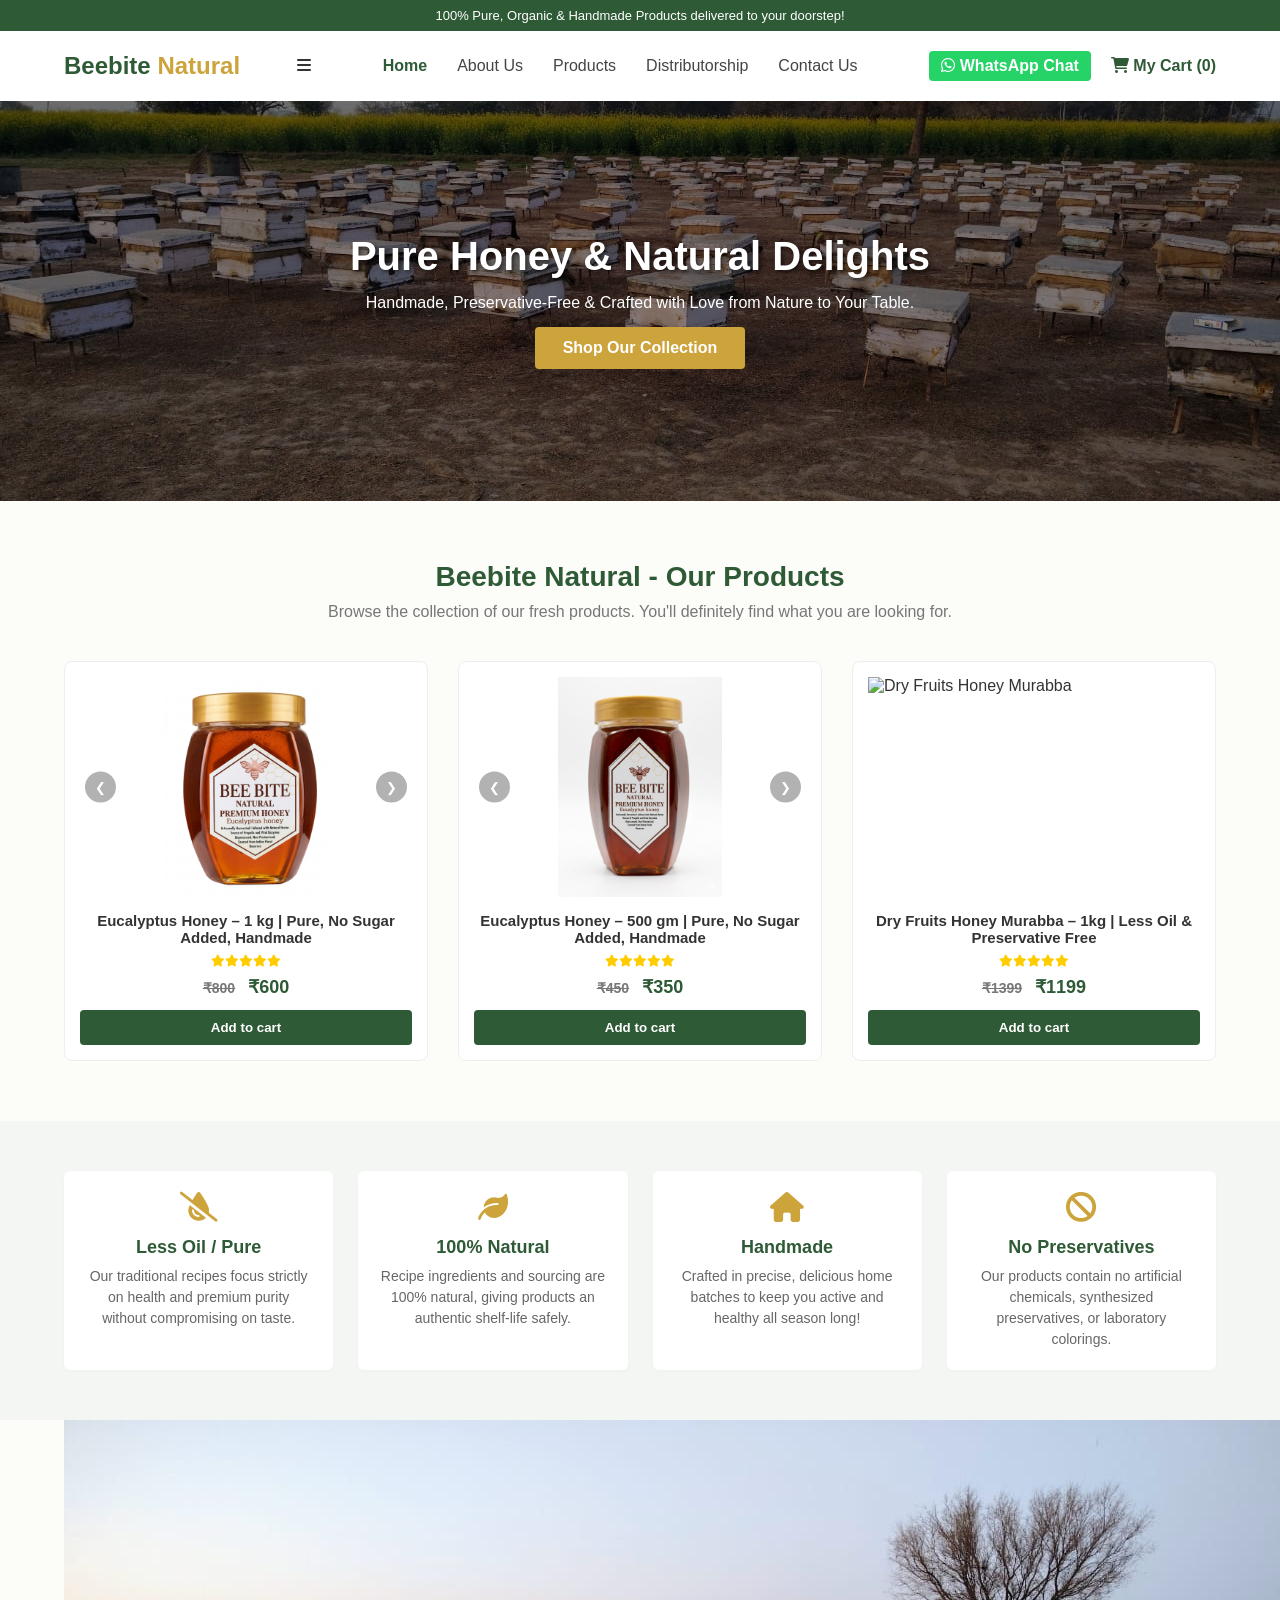
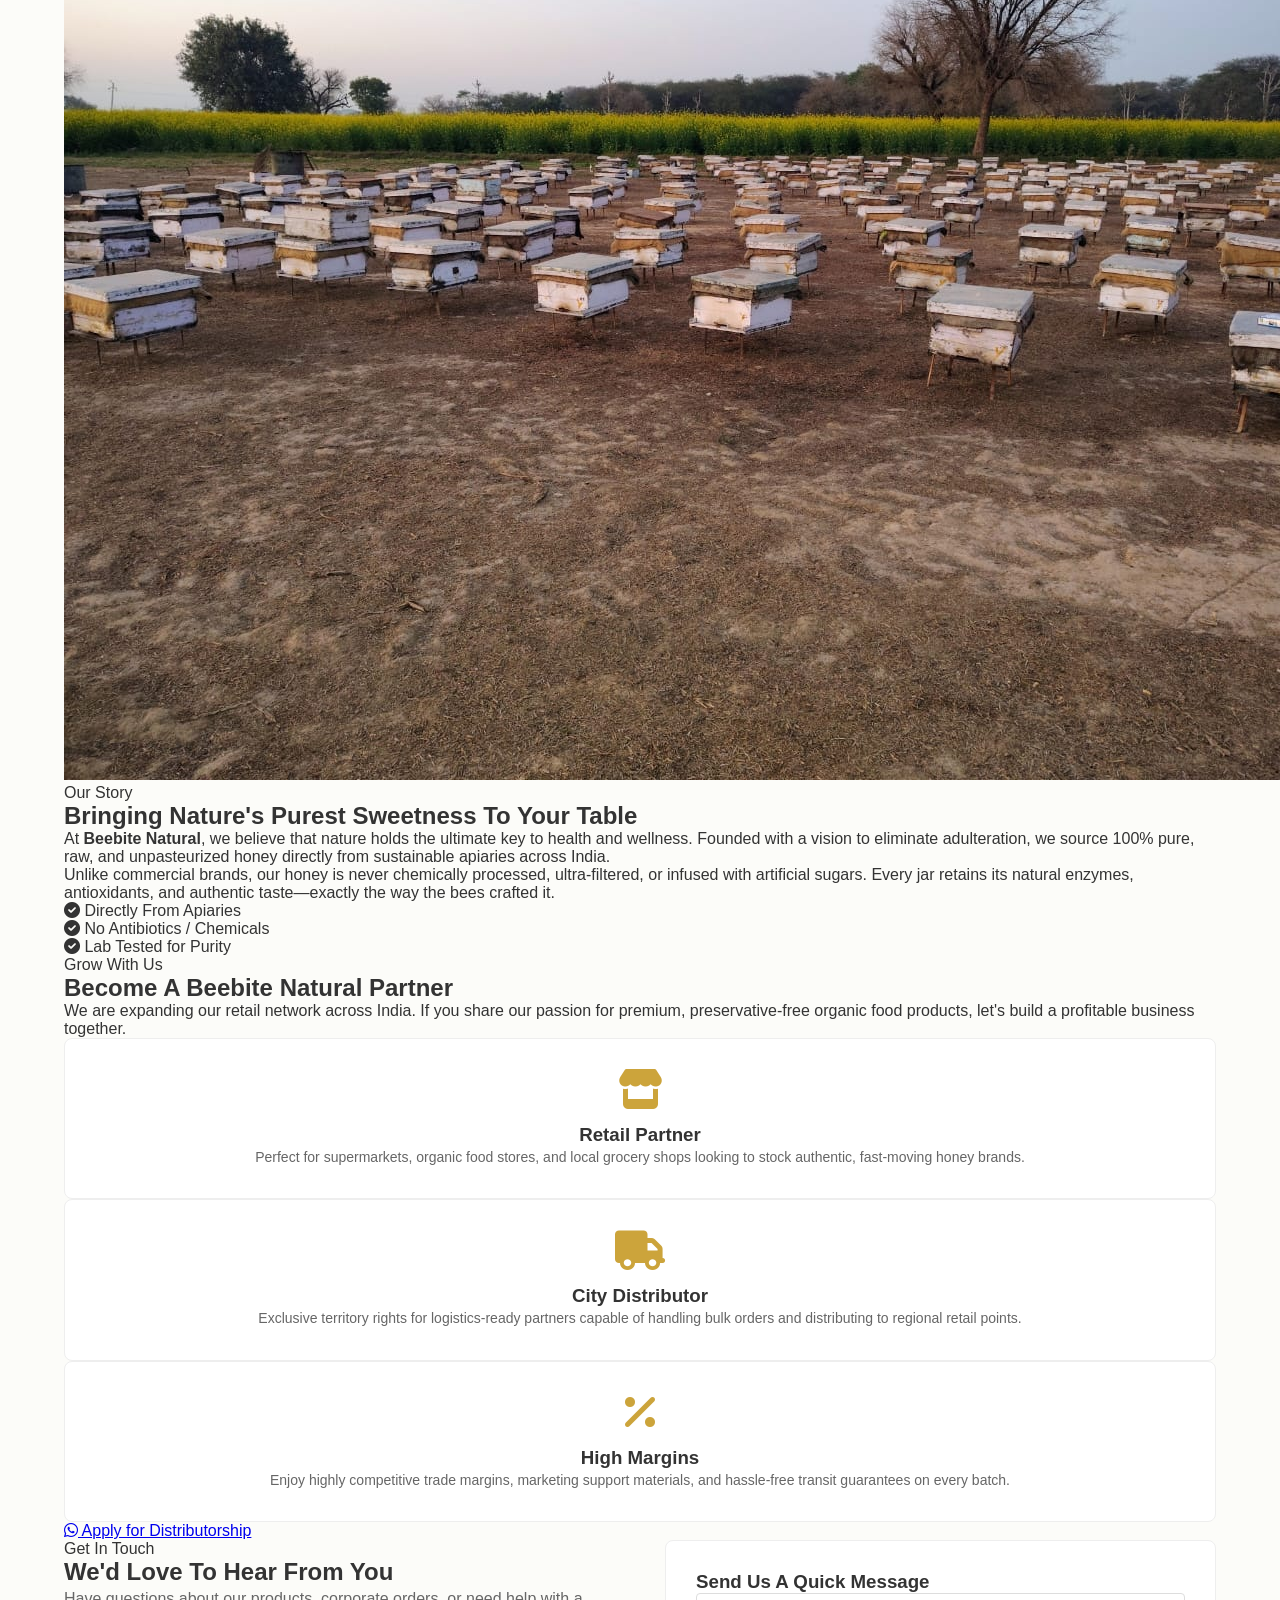
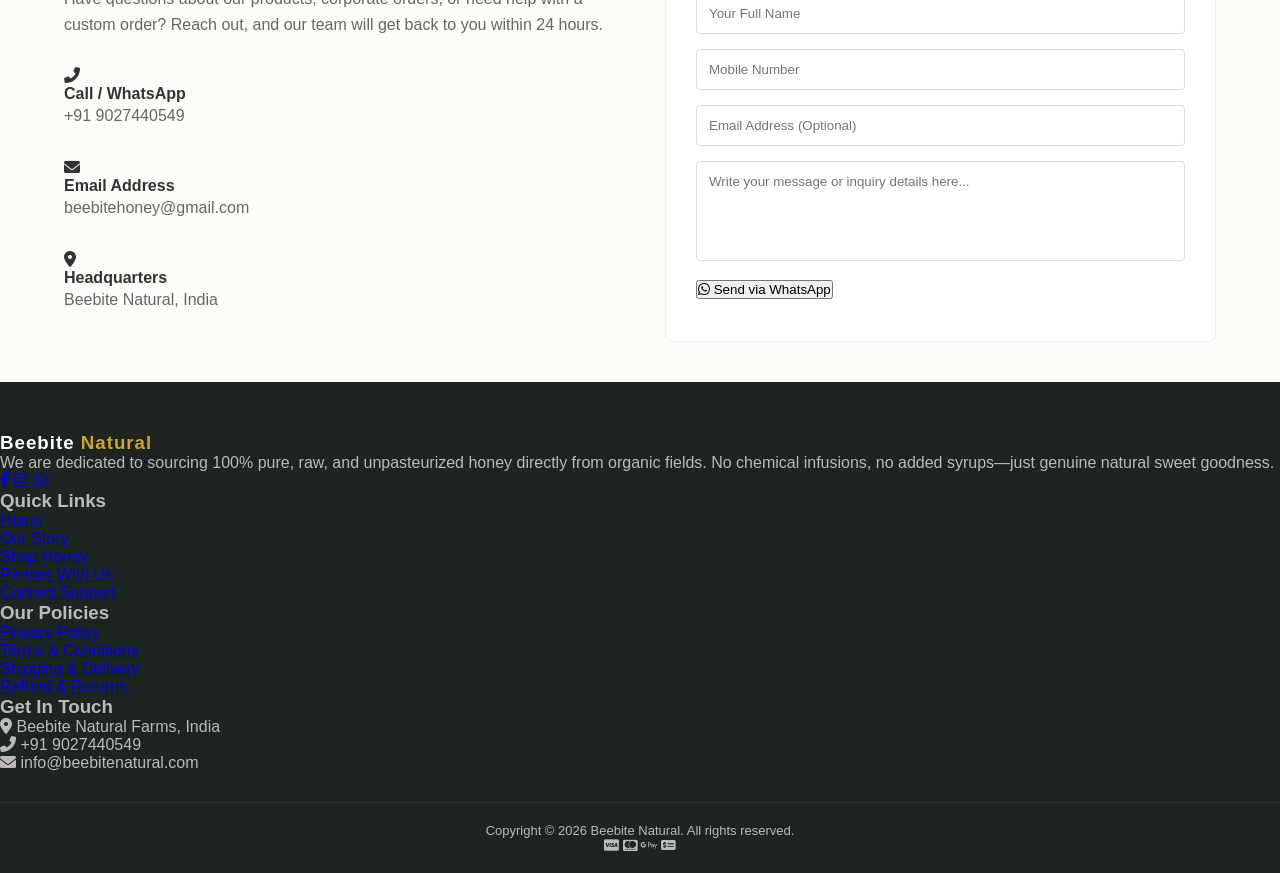
==== commit d901551f: "Update index.html" ====
--- a/index.html
+++ b/index.html
@@ -17,7 +17,10 @@
             <div class="logo">
                 <h1>Beebite <span>Natural</span></h1>
             </div>
-            <nav>
+            
+            <div class="menu-toggle" id="mobile-menu-btn"><i class="fas fa-bars"></i></div>
+            
+            <nav id="nav-menu">
                 <ul>
                     <li><a href="index.html" class="active">Home</a></li>
                     <li><a href="about.html">About Us</a></li>
@@ -37,7 +40,7 @@
         <div class="hero-bg-slider" id="heroBgSlider">
             <img src="gallery1.jpg" alt="Background 1" class="hero-bg-slide active">
             <img src="gallery2.jpg" alt="Background 2" class="hero-bg-slide">
-            <img src="gallery3.AVIF" alt="Background 3" class="hero-bg-slide">
+            <img src="gallery3.avif" alt="Background 3" class="hero-bg-slide">
         </div>
         <div class="banner-content">
             <h2>Pure Honey & Natural Delights</h2>
@@ -127,7 +130,8 @@
             </div>
         </div>
     </section>
-<section class="about-section" id="about">
+
+    <section class="about-section" id="about">
         <div class="container about-grid">
             <div class="about-image">
                 <img src="gallery1.jpg" alt="Beebite Natural Pure Honey Extraction">
@@ -243,84 +247,81 @@
         }
     </script>
 
+   <!-- OJAS NATURE PREMIUM STYLE FOOTER SECTION -->
     <footer>
-        <div class="container footer-grid">
-            <div class="footer-brand">
-                <h2>BEEBITE NATURAL</h2>
-                <p>Bringing you the fine, unadulterated essence of nature's best wellness gifts directly to your home.</p>
-            </div>
-            <div class="footer-links">
+        <div class="footer-container">
+            <!-- Brand Column -->
+            <div class="footer-column">
+                <h3 style="color:#ffffff; letter-spacing: 1px;">Beebite <span style="color:#cca43b;">Natural</span></h3>
+                <p>We are dedicated to sourcing 100% pure, raw, and unpasteurized honey directly from organic fields. No chemical infusions, no added syrups—just genuine natural sweet goodness.</p>
+                <div class="social-icons">
+                    <a href="#" target="_blank"><i class="fab fa-facebook-f"></i></a>
+                    <a href="#" target="_blank"><i class="fab fa-instagram"></i></a>
+                    <a href="https://wa.me/919027440549" target="_blank"><i class="fab fa-whatsapp"></i></a>
+                </div>
+            </div>
+
+            <!-- Quick Links Column -->
+            <div class="footer-column">
                 <h3>Quick Links</h3>
                 <ul>
                     <li><a href="index.html">Home</a></li>
-                    <li><a href="about.html">About Us</a></li>
-                    <li><a href="#">Blogs and Recipes</a></li>
-                    <li><a href="distributorship.html">Distributorship / Partner</a></li>
-                    <li><a href="contact.html">Contact Us</a></li>
+                    <li><a href="about.html">Our Story</a></li>
+                    <li><a href="index.html#products">Shop Honey</a></li>
+                    <li><a href="distributorship.html">Partner With Us</a></li>
+                    <li><a href="contact.html">Contact Support</a></li>
                 </ul>
             </div>
-            <div class="footer-links">
-                <h3>Policies</h3>
+
+            <!-- Trust Policies Column (Ojas Nature Special) -->
+            <div class="footer-column">
+                <h3>Our Policies</h3>
                 <ul>
-                    <li><a href="privacy.html">Privacy Policy</a></li>
-                    <li><a href="terms.html">Terms of Service</a></li>
-                    <li><a href="refund.html">Return & Refund Policy</a></li>
+                    <li><a href="#">Privacy Policy</a></li>
+                    <li><a href="#">Terms & Conditions</a></li>
+                    <li><a href="#">Shipping & Delivery</a></li>
+                    <li><a href="#">Refund & Returns</a></li>
                 </ul>
             </div>
-            <div class="footer-contact">
+
+            <!-- Contact/Support Channels Column -->
+            <div class="footer-column">
                 <h3>Get In Touch</h3>
-                <p><i class="fas fa-map-marker-alt"></i> Beebite Natural, India</p>
-                <p><i class="fas fa-phone"></i> +91 9027440549</p>
-                <p><i class="fas fa-envelope"></i> beebitehoney@gmail.com</p>
-            </div>
-        </div>
+                <ul class="footer-contact-info">
+                    <li>
+                        <i class="fas fa-map-marker-alt"></i>
+                        <span>Beebite Natural Farms, India</span>
+                    </li>
+                    <li>
+                        <i class="fas fa-phone-alt"></i>
+                        <span>+91 9027440549</span>
+                    </li>
+                    <li>
+                        <i class="fas fa-envelope"></i>
+                        <span>info@beebitenatural.com</span>
+                    </li>
+                </ul>
+            </div>
+        </div>
+
+        <!-- Trust Badges & Copyright Band -->
         <div class="footer-bottom">
             <p>Copyright © 2026 Beebite Natural. All rights reserved.</p>
+            <div class="payment-gateways">
+                <i class="fab fa-cc-visa" title="Visa"></i>
+                <i class="fab fa-cc-mastercard" title="Mastercard"></i>
+                <i class="fab fa-google-pay" title="Google Pay"></i>
+                <i class="fas fa-money-check-alt" title="UPI Enabled"></i>
+            </div>
         </div>
     </footer>
 
-    <div id="cartModal" class="cart-modal">
-        <div class="cart-modal-content">
-            <span class="close-modal" onclick="toggleCartModal()">&times;</span>
-            <h2>Your Shopping Cart</h2>
-            <div id="cart-items-container"></div>
-            <div class="cart-total-box">
-                <h3>Total Amount: ₹<span id="cart-total-price">0</span></h3>
-            </div>
-            
-            <form id="checkoutForm" onsubmit="sendOrder(event)">
-                <h3>Delivery Details</h3>
-                <input type="text" id="custName" placeholder="Your Full Name" required>
-                <input type="tel" id="custPhone" placeholder="Mobile Number" required>
-                <textarea id="custAddress" placeholder="Complete Delivery Address (with Pincode)" required></textarea>
-                <button type="submit" class="place-order-btn"><i class="fab fa-whatsapp"></i> Confirm & Order via WhatsApp</button>
-            </form>
-        </div>
-    </div>
-
+    <!-- SCRIPTS -->
     <script src="cart.js"></script>
     <script>
-        // Hero Slider Logic
-        let currentHeroIndex = 0;
-        const heroSlides = document.querySelectorAll('.hero-bg-slide');
-        function autoChangeHeroBackground() {
-            if (heroSlides.length === 0) return;
-            heroSlides[currentHeroIndex].classList.remove('active');
-            currentHeroIndex = (currentHeroIndex + 1) % heroSlides.length;
-            heroSlides[currentHeroIndex].classList.add('active');
-        }
-        setInterval(autoChangeHeroBackground, 4000);
-
-        // Product Images Slider Trackers
-        const sliderTrackers = {}; 
-        function moveSlider(sliderId, direction) {
-            const slider = document.getElementById(sliderId);
-            const images = slider.getElementsByTagName('img');
-            if (sliderTrackers[sliderId] === undefined) sliderTrackers[sliderId] = 0;
-            sliderTrackers[sliderId] += direction;
-            if (sliderTrackers[sliderId] >= images.length) sliderTrackers[sliderId] = 0;
-            if (sliderTrackers[sliderId] < 0) sliderTrackers[sliderId] = images.length - 1;
-            slider.style.transform = `translateX(-${sliderTrackers[sliderId] * 100}%)`;
+        function toggleMenu() {
+            const navMenu = document.getElementById('nav-menu');
+            navMenu.classList.toggle('show-menu');
         }
     </script>
 </body>
--- a/style.css
+++ b/style.css
@@ -14,6 +14,7 @@
 .logo h1 span { color: #cca43b; }
 nav ul { display: flex; list-style: none; }
 nav ul li a { text-decoration: none; color: #444; padding: 5px 15px; font-weight: 500; }
+nav ul li a.active, nav ul li a:hover { color: #2e5a36; font-weight: bold; }
 .header-icons { display: flex; align-items: center; gap: 20px; }
 .header-icons a { text-decoration: none; color: #333; font-weight: bold; }
 .whatsapp-btn { background-color: #25d366; color: white !important; padding: 6px 12px; border-radius: 4px; }
@@ -31,7 +32,7 @@
 
 /* PRODUCTS */
 .products-section { padding: 60px 0; }
-.section-title { text-align: center; font-size: 28px; color: #2e5a36; }
+.section-title { text-align: center; font-size: 28px; color: #2e5a36; margin-bottom: 10px; }
 .section-subtitle { text-align: center; color: #777; margin-bottom: 40px; }
 .products-grid { display: grid; grid-template-columns: repeat(auto-fit, minmax(280px, 1fr)); gap: 30px; }
 .product-card { background: #fff; border: 1px solid #eee; border-radius: 8px; overflow: hidden; display: flex; flex-direction: column; justify-content: space-between; padding: 15px; transition: transform 0.3s; }
@@ -58,26 +59,51 @@
 .feature-item h3 { font-size: 18px; color: #2e5a36; margin-bottom: 8px; }
 .feature-item p { font-size: 14px; color: #666; line-height: 1.5; }
 
-/* MODAL (CART POPUP) STYLE */
+/* STANDALONE PAGES DESIGN (ABOUT, DISTRIBUTOR, CONTACT) */
+.page-header { background: #2e5a36; color: white; padding: 60px 0; text-align: center; margin-bottom: 40px; }
+.page-header h2 { font-size: 32px; margin-bottom: 10px; }
+.page-header p { color: #f4f6f4; font-size: 15px; }
+
+.content-wrapper { padding: 40px 0 80px 0; }
+.about-box { display: grid; grid-template-columns: repeat(auto-fit, minmax(320px, 1fr)); gap: 50px; align-items: center; }
+.about-box img { width: 100%; border-radius: 8px; box-shadow: 0 4px 15px rgba(0,0,0,0.05); }
+.about-text h3 { font-size: 24px; color: #2e5a36; margin-bottom: 15px; }
+.about-text p { font-size: 15px; color: #555; line-height: 1.7; margin-bottom: 15px; }
+
+.dist-grid { display: grid; grid-template-columns: repeat(auto-fit, minmax(280px, 1fr)); gap: 30px; margin-top: 30px; }
+.dist-card { background: white; border: 1px solid #eee; padding: 30px 20px; border-radius: 8px; text-align: center; }
+.dist-card i { font-size: 40px; color: #cca43b; margin-bottom: 15px; }
+.dist-card h4 { font-size: 18px; margin-bottom: 10px; color: #2e5a36; }
+.dist-card p { font-size: 14px; color: #666; line-height: 1.6; }
+.dist-btn-box { text-align: center; margin-top: 40px; }
+
+.contact-grid { display: grid; grid-template-columns: 1fr 1fr; gap: 50px; }
+.contact-info-panel h3 { font-size: 24px; color: #2e5a36; margin-bottom: 15px; }
+.contact-info-panel p { color: #666; margin-bottom: 30px; line-height: 1.6; }
+.c-item { display: flex; gap: 15px; align-items: center; margin-bottom: 20px; }
+.c-item i { width: 40px; height: 40px; background: rgba(46,90,54,0.1); color: #2e5a36; border-radius: 50%; display: flex; align-items: center; justify-content: center; }
+.contact-form-panel { background: white; padding: 30px; border-radius: 8px; border: 1px solid #eee; }
+.contact-form-panel input, .contact-form-panel textarea { width: 100%; padding: 12px; margin-bottom: 15px; border: 1px solid #ddd; border-radius: 4px; }
+.contact-form-panel textarea { height: 100px; resize: none; }
+.form-submit-btn { width: 100%; padding: 12px; background: #2e5a36; color: white; border: none; border-radius: 4px; font-weight: bold; cursor: pointer; }
+
+/* MODAL (CART POPUP) */
 .cart-modal { display: none; position: fixed; top: 0; left: 0; width: 100%; height: 100%; background: rgba(0,0,0,0.6); z-index: 1000; justify-content: center; align-items: center; }
 .cart-modal-content { background: white; padding: 30px; border-radius: 8px; width: 90%; max-width: 500px; max-height: 85vh; overflow-y: auto; position: relative; }
 .close-modal { position: absolute; top: 15px; right: 20px; font-size: 28px; cursor: pointer; color: #aaa; }
 .cart-item { display: flex; justify-content: space-between; align-items: center; padding: 10px 0; border-bottom: 1px solid #eee; }
 .cart-item-remove { color: #e74c3c; cursor: pointer; font-size: 14px; }
 .cart-total-box { margin: 20px 0; text-align: right; color: #2e5a36; }
+#checkoutForm h3 { margin-bottom: 15px; color: #2e5a36; border-top: 1px dashed #ccc; padding-top: 15px; }
+#checkoutForm input, #checkoutForm textarea { width: 100%; padding: 10px; margin-bottom: 12px; border: 1px solid #ccc; border-radius: 4px; }
+#checkoutForm textarea { height: 80px; resize: none; }
+.place-order-btn { width: 100%; padding: 12px; background: #25d366; color: white; border: none; border-radius: 4px; font-weight: bold; cursor: pointer; }
+.cart-modal.show-modal { display: flex !important; }
 
-/* CHECKOUT FORM INPUTS */
-#checkoutForm h3 { margin-bottom: 15px; color: #2e5a36; border-top: 1px dashed #ccc; padding-top: 15px; }
-#checkoutForm input, #checkoutForm textarea { width: 100%; padding: 10px; margin-bottom: 12px; border: 1px solid #ccc; border-radius: 4px; font-size: 14px; }
-#checkoutForm textarea { height: 80px; resize: none; }
-.place-order-btn { width: 100%; padding: 12px; background: #25d366; color: white; border: none; border-radius: 4px; font-size: 16px; font-weight: bold; cursor: pointer; }
-.place-order-btn:hover { background: #1ebd58; }
-
-/* FOOTER STYLES */
+/* FOOTER */
 footer { background: #1e241f; color: #bbb; padding: 50px 0 20px 0; margin-top: 40px; }
-.footer-grid { display: grid; grid-template-columns: repeat(auto-fit, minmax(220px, 1fr)); gap: 30px; width: 90%; max-width: 1200px; margin: 0 auto; text-align: left; }
+.footer-grid { display: grid; grid-template-columns: repeat(auto-fit, minmax(220px, 1fr)); gap: 30px; }
 .footer-brand h2 { color: white; font-size: 22px; margin-bottom: 15px; }
-.footer-brand p { font-size: 14px; line-height: 1.6; }
 .footer-links h3, .footer-contact h3 { color: white; font-size: 16px; margin-bottom: 15px; text-transform: uppercase; }
 .footer-links ul { list-style: none; }
 .footer-links ul li { margin-bottom: 10px; }
@@ -87,143 +113,16 @@
 .footer-contact p i { margin-right: 8px; color: #cca43b; }
 .footer-bottom { text-align: center; border-top: 1px solid #333; padding-top: 20px; margin-top: 30px; font-size: 13px; }
 
-/* RE-ENABLING POPUP FROM JS */
-.cart-modal.show-modal {
-    display: flex !important;
+/* MOBILE CODE BRAND STYLE (OJAS STYLE RESPONSIVE) */
+@media (max-width: 768px) {
+    .main-header { flex-direction: column; gap: 12px; padding: 15px 4%; text-align: center; box-shadow: 0 4px 10px rgba(0,0,0,0.05); }
+    nav ul { flex-direction: column; gap: 8px; width: 100%; padding: 0; }
+    nav ul li a { display: block; padding: 6px 0; border-bottom: 1px solid #f5f5f5; }
+    .header-icons { flex-direction: column; width: 100%; gap: 8px; }
+    .whatsapp-btn, .cart-icon { width: 100%; text-align: center; justify-content: center; padding: 10px; }
+    .hero-banner { min-height: 280px; padding: 50px 15px; }
+    .banner-content h2 { font-size: 1.8rem; }
+    .products-grid, .features-grid, .contact-grid, .footer-grid, .about-box { grid-template-columns: 1fr; padding: 0 10px; }
+    .product-card { max-width: 350px; margin: 0 auto; }
+    .product-image, .product-image-slider-wrapper { height: 190px; }
 }
-/* ================= NEW SECTIONS STYLING ================= */
-.text-center { text-align: center; }
-.text-gold { color: #cca43b !important; }
-.sub-title { display: block; font-size: 14px; text-transform: uppercase; color: #2e5a36; font-weight: bold; letter-spacing: 2px; margin-bottom: 10px; }
-.section-subtitle-dark { max-width: 700px; margin: 0 auto 40px auto; color: #666; font-size: 15px; line-height: 1.6; }
-
-/* ABOUT US CSS */
-.about-section { padding: 80px 0; background: #ffffff; }
-.about-grid { display: grid; grid-template-columns: repeat(auto-fit, minmax(320px, 1fr)); gap: 50px; align-items: center; }
-.about-image img { width: 100%; border-radius: 12px; box-shadow: 0 8px 25px rgba(0,0,0,0.08); object-fit: cover; max-height: 400px; }
-.about-content h2 { font-size: 32px; color: #2e5a36; margin-bottom: 20px; font-weight: 700; line-height: 1.3; }
-.about-content p { color: #555; line-height: 1.7; font-size: 15px; margin-bottom: 15px; }
-.about-features { display: grid; grid-template-columns: 1fr 1fr; gap: 12px; margin-top: 25px; }
-.about-feat-item { font-size: 14px; font-weight: 600; color: #2e5a36; display: flex; align-items: center; gap: 8px; }
-.about-feat-item i { color: #cca43b; }
-
-/* DISTRIBUTORSHIP CSS */
-.distributor-section { padding: 80px 0; background: #1e241f; color: white; }
-.distributor-section h2 { font-size: 32px; margin-bottom: 15px; color: #ffffff; }
-.distributor-grid { display: grid; grid-template-columns: repeat(auto-fit, minmax(260px, 1fr)); gap: 30px; margin-top: 40px; }
-.dist-card { background: rgba(255,255,255,0.04); border: 1px solid rgba(255,255,255,0.08); padding: 30px 20px; border-radius: 8px; transition: transform 0.3s; }
-.dist-card:hover { transform: translateY(-5px); background: rgba(255,255,255,0.07); }
-.dist-icon { font-size: 36px; color: #cca43b; margin-bottom: 15px; }
-.dist-card h3 { font-size: 20px; margin-bottom: 12px; color: #ffffff; }
-.dist-card p { font-size: 14px; color: #cccccc; line-height: 1.6; }
-.dist-action-box { margin-top: 45px; }
-.dist-btn { display: inline-block; padding: 14px 35px; background: #25d366; color: white; font-weight: bold; text-decoration: none; border-radius: 4px; font-size: 16px; transition: background 0.3s; }
-.dist-btn:hover { background: #1ebd58; }
-
-/* CONTACT US CSS */
-.contact-section { padding: 80px 0; background: #fcfcf9; }
-.contact-grid { display: grid; grid-template-columns: repeat(auto-fit, minmax(320px, 1fr)); gap: 50px; }
-.contact-info-panel h2 { font-size: 32px; color: #2e5a36; margin-bottom: 15px; }
-.contact-info-panel p { color: #666; line-height: 1.6; margin-bottom: 30px; }
-.contact-methods { display: flex; flex-direction: column; gap: 20px; }
-.c-method-item { display: flex; gap: 15px; align-items: center; }
-.c-icon { width: 45px; height: 45px; background: rgba(46, 90, 54, 0.1); color: #2e5a36; border-radius: 50%; display: flex; align-items: center; justify-content: center; font-size: 18px; }
-.c-text h4 { font-size: 16px; color: #333; margin-bottom: 2px; }
-.c-text p { font-size: 14px; color: #666; margin: 0; }
-
-.contact-form-panel { background: #ffffff; padding: 40px; border-radius: 8px; box-shadow: 0 4px 20px rgba(0,0,0,0.03); border: 1px solid #eee; }
-.contact-form-panel h3 { font-size: 20px; color: #2e5a36; margin-bottom: 25px; }
-.form-row { display: grid; grid-template-columns: 1fr 1fr; gap: 15px; }
-.contact-form-panel input, .contact-form-panel textarea { width: 100%; padding: 12px 15px; margin-bottom: 15px; border: 1px solid #ddd; border-radius: 4px; font-size: 14px; transition: border-color 0.3s; }
-.contact-form-panel input:focus, .contact-form-panel textarea:focus { outline: none; border-color: #2e5a36; }
-.contact-form-panel textarea { height: 120px; resize: none; }
-.contact-submit-btn { width: 100%; padding: 14px; background: #2e5a36; color: white; border: none; border-radius: 4px; font-weight: bold; font-size: 16px; cursor: pointer; display: flex; justify-content: center; align-items: center; gap: 10px; transition: background 0.3s; }
-.contact-submit-btn:hover { background: #cca43b; }
-
-@media (max-width: 480px) {
-    .form-row { grid-template-columns: 1fr; gap: 0; }
-    .about-features { grid-template-columns: 1fr; }
-}
-/* ================= MOBILE RESPONSIVE STYLES ================= */
-@media (max-width: 768px) {
-    /* Header ko mobile ke liye set karna */
-    .main-header {
-        flex-direction: column;
-        gap: 15px;
-        padding: 15px 5%;
-        text-align: center;
-    }
-
-    nav ul {
-        flex-direction: column;
-        gap: 10px;
-        padding: 0;
-    }
-
-    nav ul li a {
-        display: block;
-        padding: 8px 0;
-    }
-
-    .header-icons {
-        flex-direction: column;
-        width: 100%;
-        gap: 10px;
-    }
-
-    .whatsapp-btn, .cart-icon {
-        width: 100%;
-        text-align: center;
-        display: block;
-        padding: 10px;
-        border: 1px solid #eee;
-    }
-
-    /* Hero Banner text size mobile ke liye */
-    .banner-content h2 {
-        font-size: 1.8rem;
-    }
-    
-    .banner-content p {
-        font-size: 14px;
-    }
-
-    /* Product Grid ko single column karna taaki card bade aur saaf dikhein */
-    .products-grid {
-        grid-template-columns: 1fr;
-        gap: 20px;
-    }
-
-    .product-card {
-        max-width: 340px;
-        margin: 0 auto; /* Card center mein rahega */
-    }
-
-    /* Features section mobile view */
-    .features-grid {
-        grid-template-columns: 1fr;
-    }
-
-    /* Footer adjustments */
-    .footer-grid {
-        grid-template-columns: 1fr;
-        text-align: center;
-        gap: 30px;
-    }
-    
-    .footer-contact p i {
-        display: inline-block;
-        margin-bottom: 5px;
-    }
-
-    /* Cart Modal popup full screen on mobile */
-    .cart-modal-content {
-        width: 95%;
-        padding: 15px;
-    }
-    
-    .form-row {
-        grid-template-columns: 1fr;
-        gap: 0;
-    }
-}
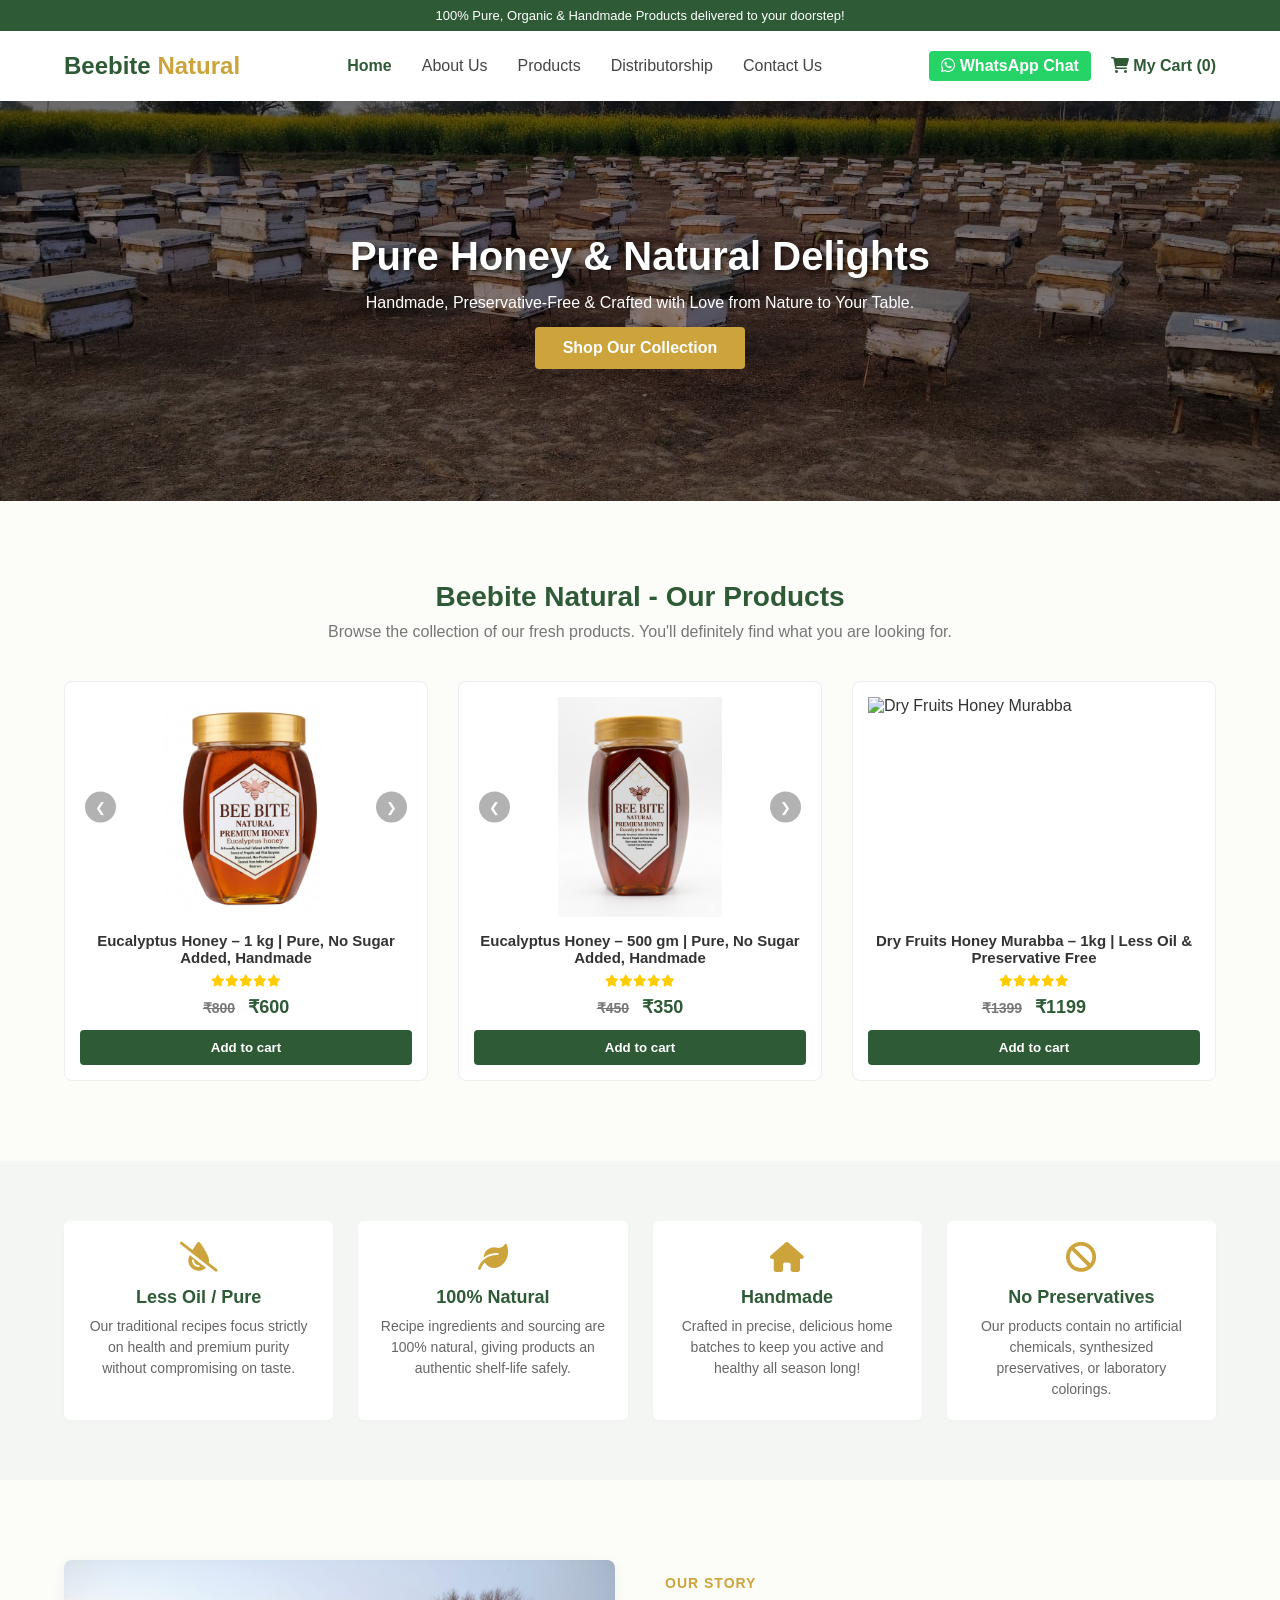
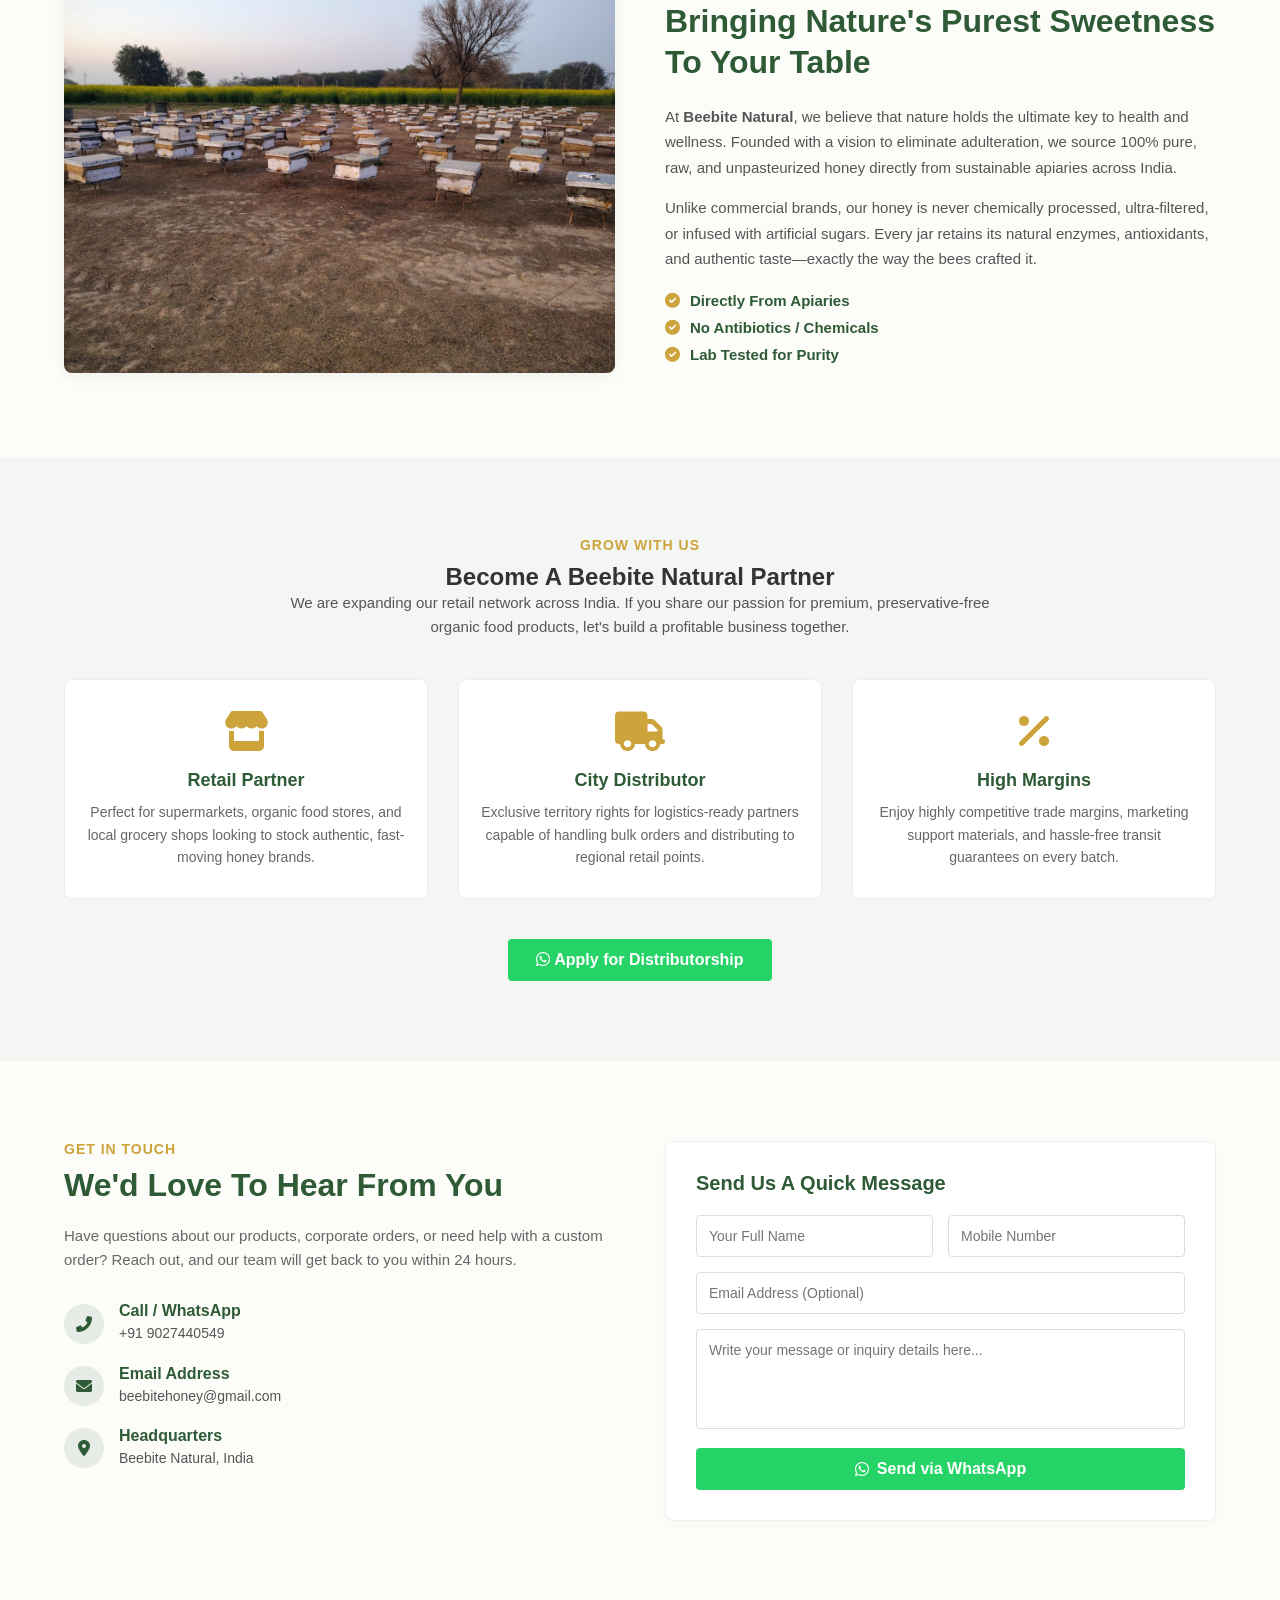
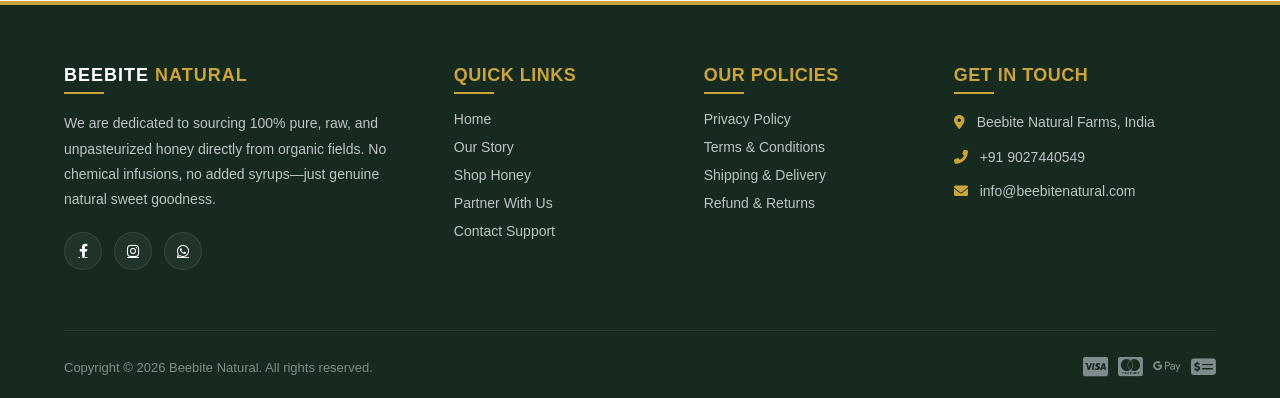
==== commit 0507dc38: "Update index.html" ====
--- a/index.html
+++ b/index.html
@@ -92,7 +92,7 @@
 
                 <div class="product-card">
                     <div class="product-image">
-                        <img src="dry fruit.jpg" alt="Dry Fruits Honey Murabba">
+                        <img src="dryfruit.jpg" alt="Dry Fruits Honey Murabba">
                     </div>
                     <div class="product-info">
                         <h3>Dry Fruits Honey Murabba – 1kg | Less Oil & Preservative Free</h3>
--- a/style.css
+++ b/style.css
@@ -1,26 +1,52 @@
+/* ================================================================= */
+/* 1. BASE STYLES & RESET                                            */
+/* ================================================================= */
 * {
     margin: 0;
     padding: 0;
     box-sizing: border-box;
     font-family: 'Segoe UI', Tahoma, Geneva, Verdana, sans-serif;
 }
-body { background-color: #fcfcf9; color: #333; }
+body { 
+    background-color: #fcfcf9 !important; 
+    color: #333;
+    min-height: 100vh;
+    display: flex;
+    flex-direction: column;
+}
 .container { width: 90%; max-width: 1200px; margin: 0 auto; }
-
-/* HEADER */
+.text-center { text-align: center; }
+.text-gold { color: #cca43b !important; }
+.sub-title { font-weight: bold; text-transform: uppercase; font-size: 14px; letter-spacing: 1px; color: #cca43b; display: block; margin-bottom: 10px; }
+
+/* ================================================================= */
+/* 2. HEADER & NAVIGATION (DESKTOP DEFAULT)                          */
+/* ================================================================= */
 .top-bar { background-color: #2e5a36; color: #fff; text-align: center; padding: 8px 10px; font-size: 13px; }
-.main-header { display: flex; justify-content: space-between; align-items: center; padding: 20px 5%; background: #ffffff; box-shadow: 0 2px 5px rgba(0,0,0,0.05); }
+.main-header { display: flex; justify-content: space-between; align-items: center; padding: 20px 5%; background: #ffffff; box-shadow: 0 2px 5px rgba(0,0,0,0.05); position: relative; z-index: 1010; }
 .logo h1 { font-size: 24px; color: #2e5a36; }
 .logo h1 span { color: #cca43b; }
+
 nav ul { display: flex; list-style: none; }
-nav ul li a { text-decoration: none; color: #444; padding: 5px 15px; font-weight: 500; }
+nav ul li a { text-decoration: none; color: #444; padding: 5px 15px; font-weight: 500; transition: color 0.3s; }
 nav ul li a.active, nav ul li a:hover { color: #2e5a36; font-weight: bold; }
+
 .header-icons { display: flex; align-items: center; gap: 20px; }
 .header-icons a { text-decoration: none; color: #333; font-weight: bold; }
 .whatsapp-btn { background-color: #25d366; color: white !important; padding: 6px 12px; border-radius: 4px; }
 .cart-icon { cursor: pointer; color: #2e5a36 !important; }
 
-/* HERO BANNER */
+/* Desktop par 3 lines button default hidden */
+.menu-toggle, #mobile-menu-btn {
+    display: none; 
+    cursor: pointer;
+    font-size: 24px;
+    color: #2e5a36;
+}
+
+/* ================================================================= */
+/* 3. HERO BANNER                                                    */
+/* ================================================================= */
 .hero-banner { position: relative; padding: 100px 20px; text-align: center; display: flex; align-items: center; justify-content: center; min-height: 400px; overflow: hidden; }
 .hero-bg-slider { position: absolute; top: 0; left: 0; width: 100%; height: 100%; z-index: 1; }
 .hero-bg-slider::after { content: ''; position: absolute; top: 0; left: 0; width: 100%; height: 100%; background: rgba(0, 0, 0, 0.45); z-index: 2; }
@@ -30,12 +56,20 @@
 .banner-content h2 { font-size: 2.5rem; margin-bottom: 15px; text-shadow: 2px 2px 4px rgba(0,0,0,0.6); }
 .btn { display: inline-block; padding: 12px 28px; background-color: #cca43b; color: white; text-decoration: none; border-radius: 4px; font-weight: bold; margin-top: 15px; }
 
-/* PRODUCTS */
-.products-section { padding: 60px 0; }
+/* ================================================================= */
+/* 4. PRODUCTS SECTION                                               */
+/* ================================================================= */
+.products-section { 
+    background-color: #fcfcf9 !important; 
+    padding: 80px 0; 
+    display: block;
+    clear: both;
+    position: relative;
+}
 .section-title { text-align: center; font-size: 28px; color: #2e5a36; margin-bottom: 10px; }
 .section-subtitle { text-align: center; color: #777; margin-bottom: 40px; }
 .products-grid { display: grid; grid-template-columns: repeat(auto-fit, minmax(280px, 1fr)); gap: 30px; }
-.product-card { background: #fff; border: 1px solid #eee; border-radius: 8px; overflow: hidden; display: flex; flex-direction: column; justify-content: space-between; padding: 15px; transition: transform 0.3s; }
+.product-card { background: #fff !important; border: 1px solid #eee; border-radius: 8px; overflow: hidden; display: flex; flex-direction: column; justify-content: space-between; padding: 15px; transition: transform 0.3s; }
 .product-card:hover { transform: translateY(-5px); }
 .product-image, .product-image-slider-wrapper { position: relative; width: 100%; height: 220px; overflow: hidden; }
 .product-slider { display: flex; transition: transform 0.4s ease-in-out; height: 100%; }
@@ -51,78 +85,325 @@
 .add-to-cart-btn { width: 100%; padding: 10px; background: #2e5a36; color: white; border: none; border-radius: 4px; font-weight: bold; cursor: pointer; }
 .add-to-cart-btn:hover { background: #cca43b; }
 
-/* FEATURES SECTION */
-.features-section { padding: 50px 0; background: #f4f6f4; }
+/* ================================================================= */
+/* 5. FEATURES SECTION                                               */
+/* ================================================================= */
+.features-section { 
+    padding: 60px 0; 
+    background-color: #f4f6f4 !important; 
+    display: block;
+    clear: both;
+    position: relative;
+}
 .features-grid { display: grid; grid-template-columns: repeat(auto-fit, minmax(220px, 1fr)); gap: 25px; text-align: center; }
-.feature-item { padding: 20px; background: white; border-radius: 6px; box-shadow: 0 2px 4px rgba(0,0,0,0.02); }
+.feature-item { padding: 20px; background: white !important; border-radius: 6px; box-shadow: 0 2px 4px rgba(0,0,0,0.02); }
 .feature-icon { font-size: 30px; color: #cca43b; margin-bottom: 12px; }
 .feature-item h3 { font-size: 18px; color: #2e5a36; margin-bottom: 8px; }
 .feature-item p { font-size: 14px; color: #666; line-height: 1.5; }
 
-/* STANDALONE PAGES DESIGN (ABOUT, DISTRIBUTOR, CONTACT) */
-.page-header { background: #2e5a36; color: white; padding: 60px 0; text-align: center; margin-bottom: 40px; }
-.page-header h2 { font-size: 32px; margin-bottom: 10px; }
-.page-header p { color: #f4f6f4; font-size: 15px; }
-
-.content-wrapper { padding: 40px 0 80px 0; }
-.about-box { display: grid; grid-template-columns: repeat(auto-fit, minmax(320px, 1fr)); gap: 50px; align-items: center; }
-.about-box img { width: 100%; border-radius: 8px; box-shadow: 0 4px 15px rgba(0,0,0,0.05); }
-.about-text h3 { font-size: 24px; color: #2e5a36; margin-bottom: 15px; }
-.about-text p { font-size: 15px; color: #555; line-height: 1.7; margin-bottom: 15px; }
-
-.dist-grid { display: grid; grid-template-columns: repeat(auto-fit, minmax(280px, 1fr)); gap: 30px; margin-top: 30px; }
-.dist-card { background: white; border: 1px solid #eee; padding: 30px 20px; border-radius: 8px; text-align: center; }
-.dist-card i { font-size: 40px; color: #cca43b; margin-bottom: 15px; }
-.dist-card h4 { font-size: 18px; margin-bottom: 10px; color: #2e5a36; }
+/* ================================================================= */
+/* 6. ABOUT SECTION                                                  */
+/* ================================================================= */
+.about-section {
+    background-color: #fcfcf9 !important;
+    padding: 80px 0;
+    display: block;
+    clear: both;
+    position: relative;
+}
+.about-grid { display: grid; grid-template-columns: repeat(auto-fit, minmax(320px, 1fr)); gap: 50px; align-items: center; }
+.about-image img { width: 100%; border-radius: 8px; box-shadow: 0 4px 15px rgba(0,0,0,0.05); }
+.about-content h2 { font-size: 32px; color: #2e5a36; margin-bottom: 20px; line-height: 1.3; }
+.about-content p { font-size: 15px; color: #555; line-height: 1.7; margin-bottom: 15px; }
+.about-features { display: flex; flex-direction: column; gap: 10px; margin-top: 20px; }
+.about-feat-item { font-weight: 600; color: #2e5a36; display: flex; align-items: center; gap: 10px; font-size: 15px; }
+.about-feat-item i { color: #cca43b; }
+
+/* ================================================================= */
+/* 7. DISTRIBUTOR SECTION                                            */
+/* ================================================================= */
+.distributor-section {
+    background-color: #f4f6f4 !important;
+    padding: 80px 0;
+    display: block;
+    clear: both;
+    position: relative;
+}
+.section-subtitle-dark { text-align: center; color: #555; max-width: 700px; margin: 0 auto 40px auto; line-height: 1.6; font-size: 15px; }
+.distributor-grid { display: grid; grid-template-columns: repeat(auto-fit, minmax(280px, 1fr)); gap: 30px; }
+.dist-card { background: white !important; border: 1px solid #eee; padding: 30px 20px; border-radius: 8px; text-align: center; box-shadow: 0 2px 5px rgba(0,0,0,0.01); }
+.dist-icon { font-size: 40px; color: #cca43b; margin-bottom: 15px; }
+.dist-card h3 { font-size: 18px; margin-bottom: 10px; color: #2e5a36; font-weight: bold; }
 .dist-card p { font-size: 14px; color: #666; line-height: 1.6; }
-.dist-btn-box { text-align: center; margin-top: 40px; }
-
+.dist-action-box { text-align: center; margin-top: 40px; }
+.dist-btn { display: inline-block; padding: 12px 28px; background-color: #25d366; color: white; text-decoration: none; border-radius: 4px; font-weight: bold; transition: background 0.3s; }
+.dist-btn:hover { background-color: #1ebe57; }
+
+/* ================================================================= */
+/* 8. CONTACT SECTION                                                */
+/* ================================================================= */
+.contact-section {
+    background-color: #fcfcf9 !important;
+    padding: 80px 0;
+    display: block;
+    clear: both;
+    position: relative;
+}
 .contact-grid { display: grid; grid-template-columns: 1fr 1fr; gap: 50px; }
-.contact-info-panel h3 { font-size: 24px; color: #2e5a36; margin-bottom: 15px; }
-.contact-info-panel p { color: #666; margin-bottom: 30px; line-height: 1.6; }
-.c-item { display: flex; gap: 15px; align-items: center; margin-bottom: 20px; }
-.c-item i { width: 40px; height: 40px; background: rgba(46,90,54,0.1); color: #2e5a36; border-radius: 50%; display: flex; align-items: center; justify-content: center; }
-.contact-form-panel { background: white; padding: 30px; border-radius: 8px; border: 1px solid #eee; }
-.contact-form-panel input, .contact-form-panel textarea { width: 100%; padding: 12px; margin-bottom: 15px; border: 1px solid #ddd; border-radius: 4px; }
+.contact-info-panel h2 { font-size: 32px; color: #2e5a36; margin-bottom: 20px; }
+.contact-info-panel p { color: #666; margin-bottom: 30px; line-height: 1.6; font-size: 15px; }
+.contact-methods { display: flex; flex-direction: column; gap: 20px; }
+.c-method-item { display: flex; gap: 15px; align-items: center; }
+.c-icon { width: 40px; height: 40px; background: rgba(46,90,54,0.1); color: #2e5a36; border-radius: 50%; display: flex; align-items: center; justify-content: center; font-size: 16px; }
+.c-text h4 { color: #2e5a36; font-size: 16px; margin-bottom: 2px; font-weight: bold; }
+.c-text p { color: #555; margin: 0; font-size: 14px; }
+
+.contact-form-panel { background: white !important; padding: 30px; border-radius: 8px; border: 1px solid #eee; box-shadow: 0 4px 12px rgba(0,0,0,0.02); }
+.contact-form-panel h3 { color: #2e5a36; margin-bottom: 20px; font-size: 20px; font-weight: bold; }
+.form-row { display: grid; grid-template-columns: 1fr 1fr; gap: 15px; }
+.contact-form-panel input, .contact-form-panel textarea { width: 100%; padding: 12px; margin-bottom: 15px; border: 1px solid #ddd; border-radius: 4px; background: #fff; color: #333; font-size: 14px; }
 .contact-form-panel textarea { height: 100px; resize: none; }
-.form-submit-btn { width: 100%; padding: 12px; background: #2e5a36; color: white; border: none; border-radius: 4px; font-weight: bold; cursor: pointer; }
-
-/* MODAL (CART POPUP) */
-.cart-modal { display: none; position: fixed; top: 0; left: 0; width: 100%; height: 100%; background: rgba(0,0,0,0.6); z-index: 1000; justify-content: center; align-items: center; }
-.cart-modal-content { background: white; padding: 30px; border-radius: 8px; width: 90%; max-width: 500px; max-height: 85vh; overflow-y: auto; position: relative; }
+.contact-submit-btn { width: 100%; padding: 12px; background: #25d366; color: white; border: none; border-radius: 4px; font-weight: bold; cursor: pointer; font-size: 16px; display: flex; align-items: center; justify-content: center; gap: 8px; transition: background 0.3s; }
+.contact-submit-btn:hover { background-color: #1ebe57; }
+
+.content-wrapper { background-color: #fcfcf9 !important; display: block; clear: both; flex-grow: 1; }
+
+/* ================================================================= */
+/* 9. MODAL (CART POPUP)                                             */
+/* ================================================================= */
+.cart-modal { display: none; position: fixed; top: 0; left: 0; width: 100%; height: 100%; background: rgba(0,0,0,0.6); z-index: 2000; justify-content: center; align-items: center; }
+.cart-modal-content { background: white !important; padding: 30px; border-radius: 8px; width: 90%; max-width: 500px; max-height: 85vh; overflow-y: auto; position: relative; }
 .close-modal { position: absolute; top: 15px; right: 20px; font-size: 28px; cursor: pointer; color: #aaa; }
 .cart-item { display: flex; justify-content: space-between; align-items: center; padding: 10px 0; border-bottom: 1px solid #eee; }
 .cart-item-remove { color: #e74c3c; cursor: pointer; font-size: 14px; }
 .cart-total-box { margin: 20px 0; text-align: right; color: #2e5a36; }
 #checkoutForm h3 { margin-bottom: 15px; color: #2e5a36; border-top: 1px dashed #ccc; padding-top: 15px; }
-#checkoutForm input, #checkoutForm textarea { width: 100%; padding: 10px; margin-bottom: 12px; border: 1px solid #ccc; border-radius: 4px; }
+#checkoutForm input, #checkoutForm textarea { width: 100%; padding: 10px; margin-bottom: 12px; border: 1px solid #ccc; border-radius: 4px; background: #fff; }
 #checkoutForm textarea { height: 80px; resize: none; }
 .place-order-btn { width: 100%; padding: 12px; background: #25d366; color: white; border: none; border-radius: 4px; font-weight: bold; cursor: pointer; }
 .cart-modal.show-modal { display: flex !important; }
 
-/* FOOTER */
-footer { background: #1e241f; color: #bbb; padding: 50px 0 20px 0; margin-top: 40px; }
-.footer-grid { display: grid; grid-template-columns: repeat(auto-fit, minmax(220px, 1fr)); gap: 30px; }
-.footer-brand h2 { color: white; font-size: 22px; margin-bottom: 15px; }
-.footer-links h3, .footer-contact h3 { color: white; font-size: 16px; margin-bottom: 15px; text-transform: uppercase; }
-.footer-links ul { list-style: none; }
-.footer-links ul li { margin-bottom: 10px; }
-.footer-links ul li a { color: #bbb; text-decoration: none; font-size: 14px; }
-.footer-links ul li a:hover { color: #cca43b; }
-.footer-contact p { font-size: 14px; margin-bottom: 10px; }
-.footer-contact p i { margin-right: 8px; color: #cca43b; }
-.footer-bottom { text-align: center; border-top: 1px solid #333; padding-top: 20px; margin-top: 30px; font-size: 13px; }
-
-/* MOBILE CODE BRAND STYLE (OJAS STYLE RESPONSIVE) */
+/* ================================================================= */
+/* 10. FOOTER FIXED                                                   */
+/* ================================================================= */
+footer { 
+    background-color: #1a211b !important; 
+    color: #eeeeee !important; 
+    padding: 60px 0 30px 0 !important; 
+    margin-top: auto !important; 
+    display: block !important;
+    position: relative !important;
+    clear: both !important; 
+    width: 100% !important;
+}
+.footer-bottom { text-align: center; border-top: 1px solid #2d382f !important; padding-top: 20px; margin-top: 40px; font-size: 13px; color: #999999 !important; }
+
+/* ================================================================= */
+/* 11. MOBILE RESPONSIVE LOGIC                                      */
+/* ================================================================= */
 @media (max-width: 768px) {
-    .main-header { flex-direction: column; gap: 12px; padding: 15px 4%; text-align: center; box-shadow: 0 4px 10px rgba(0,0,0,0.05); }
-    nav ul { flex-direction: column; gap: 8px; width: 100%; padding: 0; }
-    nav ul li a { display: block; padding: 6px 0; border-bottom: 1px solid #f5f5f5; }
-    .header-icons { flex-direction: column; width: 100%; gap: 8px; }
-    .whatsapp-btn, .cart-icon { width: 100%; text-align: center; justify-content: center; padding: 10px; }
+    .main-header { 
+        display: flex !important;
+        flex-direction: row !important; 
+        justify-content: space-between !important;
+        align-items: center !important;
+        padding: 15px 5% !important; 
+    }
+    
+    .menu-toggle, #mobile-menu-btn { 
+        display: block !important; 
+        z-index: 1015;
+    }
+
+    nav {
+        position: fixed !important;
+        top: 0 !important;
+        right: -100% !important; 
+        width: 75% !important;
+        height: 100vh !important;
+        background: #ffffff !important;
+        box-shadow: -5px 0 15px rgba(0,0,0,0.15) !important;
+        transition: right 0.4s ease-in-out !important;
+        z-index: 1005 !important;
+        padding: 80px 20px 20px 20px !important;
+    }
+
+    nav.show-menu { right: 0 !important; }
+    nav ul { flex-direction: column !important; gap: 15px !important; width: 100% !important; padding: 0 !important; }
+    nav ul li { width: 100% !important; }
+    nav ul li a { display: block !important; padding: 12px 15px !important; border-bottom: none !important; background: #f7faf7 !important; border-radius: 6px !important; color: #333 !important; }
+    nav ul li a.active, nav ul li a:hover { background: rgba(46, 90, 54, 0.1) !important; color: #2e5a36 !important; }
+
+    .header-icons { display: flex !important; flex-direction: row !important; gap: 12px !important; width: auto !important; }
+    .whatsapp-btn { padding: 6px 10px !important; font-size: 12px !important; }
+    .cart-icon { font-size: 14px !important; }
+
     .hero-banner { min-height: 280px; padding: 50px 15px; }
     .banner-content h2 { font-size: 1.8rem; }
-    .products-grid, .features-grid, .contact-grid, .footer-grid, .about-box { grid-template-columns: 1fr; padding: 0 10px; }
+    
+    .products-section, .features-section, .about-section, .distributor-section, .contact-section { padding: 50px 0 !important; }
+    .products-grid, .features-grid, .contact-grid, .footer-grid, .about-grid, .distributor-grid { grid-template-columns: 1fr !important; padding: 0 10px; }
+    
+    .form-row { grid-template-columns: 1fr !important; gap: 0; }
     .product-card { max-width: 350px; margin: 0 auto; }
     .product-image, .product-image-slider-wrapper { height: 190px; }
-}
+    footer { padding: 40px 0 20px 0 !important; }
+}
+/* ================================================================= */
+/* OJAS NATURE STYLE PREMIUM FOOTER SYSTEM                           */
+/* ================================================================= */
+footer {
+    background-color: #162a1f !important; /* Rich Dark Forest Green like Ojas */
+    color: #ffffff !important;
+    padding: 60px 0 20px 0 !important;
+    font-size: 14px;
+    border-top: 4px solid #cca43b; /* Honey Gold Top Border */
+}
+
+.footer-container {
+    display: grid;
+    grid-template-columns: 2fr 1.2fr 1.2fr 1.5fr; /* Professional multi-column asymmetry */
+    gap: 40px;
+    width: 90%;
+    max-width: 1200px;
+    margin: 0 auto;
+    padding-bottom: 40px;
+}
+
+.footer-column h3 {
+    color: #cca43b; /* Gold Headings */
+    font-size: 18px;
+    font-weight: 600;
+    margin-bottom: 25px;
+    position: relative;
+    text-transform: uppercase;
+    letter-spacing: 0.5px;
+}
+
+/* Heading Underline like premium organic stores */
+.footer-column h3::after {
+    content: '';
+    position: absolute;
+    left: 0;
+    bottom: -8px;
+    width: 40px;
+    height: 2px;
+    background-color: #cca43b;
+}
+
+.footer-column p {
+    color: #bdc3c7;
+    line-height: 1.8;
+    margin-bottom: 15px;
+}
+
+.footer-column ul {
+    list-style: none;
+    padding: 0;
+    margin: 0;
+}
+
+.footer-column ul li {
+    margin-bottom: 12px;
+}
+
+.footer-column ul li a {
+    color: #bdc3c7;
+    text-decoration: none;
+    transition: all 0.3s ease;
+    display: inline-block;
+}
+
+/* Hover effects like Ojas Nature */
+.footer-column ul li a:hover {
+    color: #cca43b;
+    transform: translateX(5px);
+}
+
+/* Premium Contact List Items */
+.footer-contact-info li {
+    display: flex;
+    align-items: flex-start;
+    gap: 12px;
+    color: #bdc3c7;
+    line-height: 1.6;
+}
+
+.footer-contact-info li i {
+    color: #cca43b;
+    margin-top: 4px;
+}
+
+/* Luxury Social Badges */
+.social-icons {
+    display: flex;
+    gap: 12px;
+    margin-top: 20px;
+}
+
+.social-icons a {
+    width: 38px;
+    height: 38px;
+    background: rgba(255, 255, 255, 0.05);
+    color: #ffffff;
+    border-radius: 50%;
+    display: flex;
+    align-items: center;
+    justify-content: center;
+    transition: all 0.3s ease;
+    border: 1px solid rgba(255, 255, 255, 0.1);
+}
+
+.social-icons a:hover {
+    background: #cca43b;
+    color: #162a1f;
+    transform: translateY(-3px);
+    border-color: #cca43b;
+}
+
+/* Bottom Bar Adjustment */
+.footer-bottom {
+    border-top: 1px solid rgba(255, 255, 255, 0.08);
+    padding-top: 25px;
+    margin-top: 20px;
+    width: 90%;
+    max-width: 1200px;
+    margin-left: auto;
+    margin-right: auto;
+    display: flex;
+    justify-content: space-between;
+    align-items: center;
+    flex-wrap: wrap;
+    gap: 15px;
+}
+
+.footer-bottom p {
+    color: #7f8c8d;
+    font-size: 13px;
+}
+
+.payment-gateways {
+    display: flex;
+    gap: 10px;
+    color: #7f8c8d;
+    font-size: 22px;
+}
+
+.payment-gateways i:hover {
+    color: #cca43b;
+    transition: color 0.3s;
+}
+
+/* Mobile Responsiveness for Footer */
+@media (max-width: 768px) {
+    .footer-container {
+        grid-template-columns: 1fr !important;
+        gap: 35px;
+        text-align: left;
+    }
+    .footer-bottom {
+        flex-direction: column !important;
+        text-align: center;
+        gap: 20px;
+    }
+}
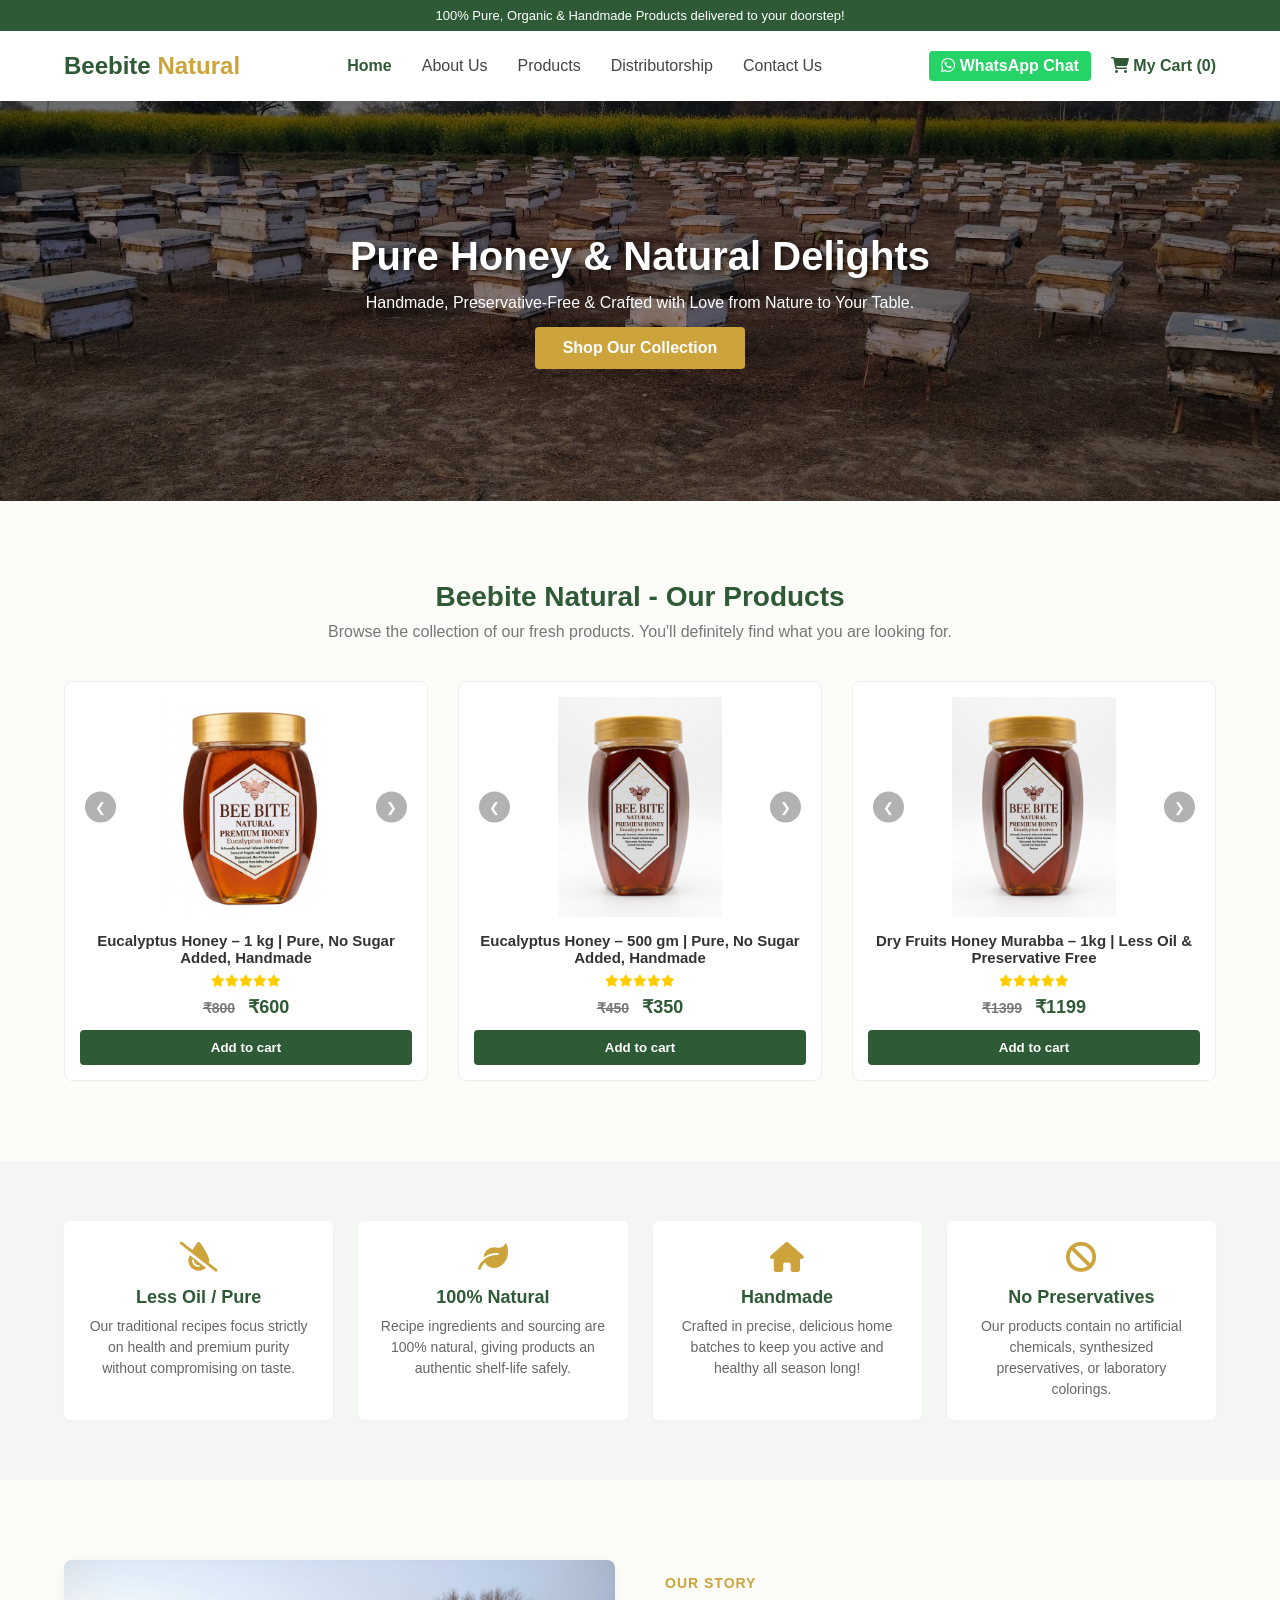
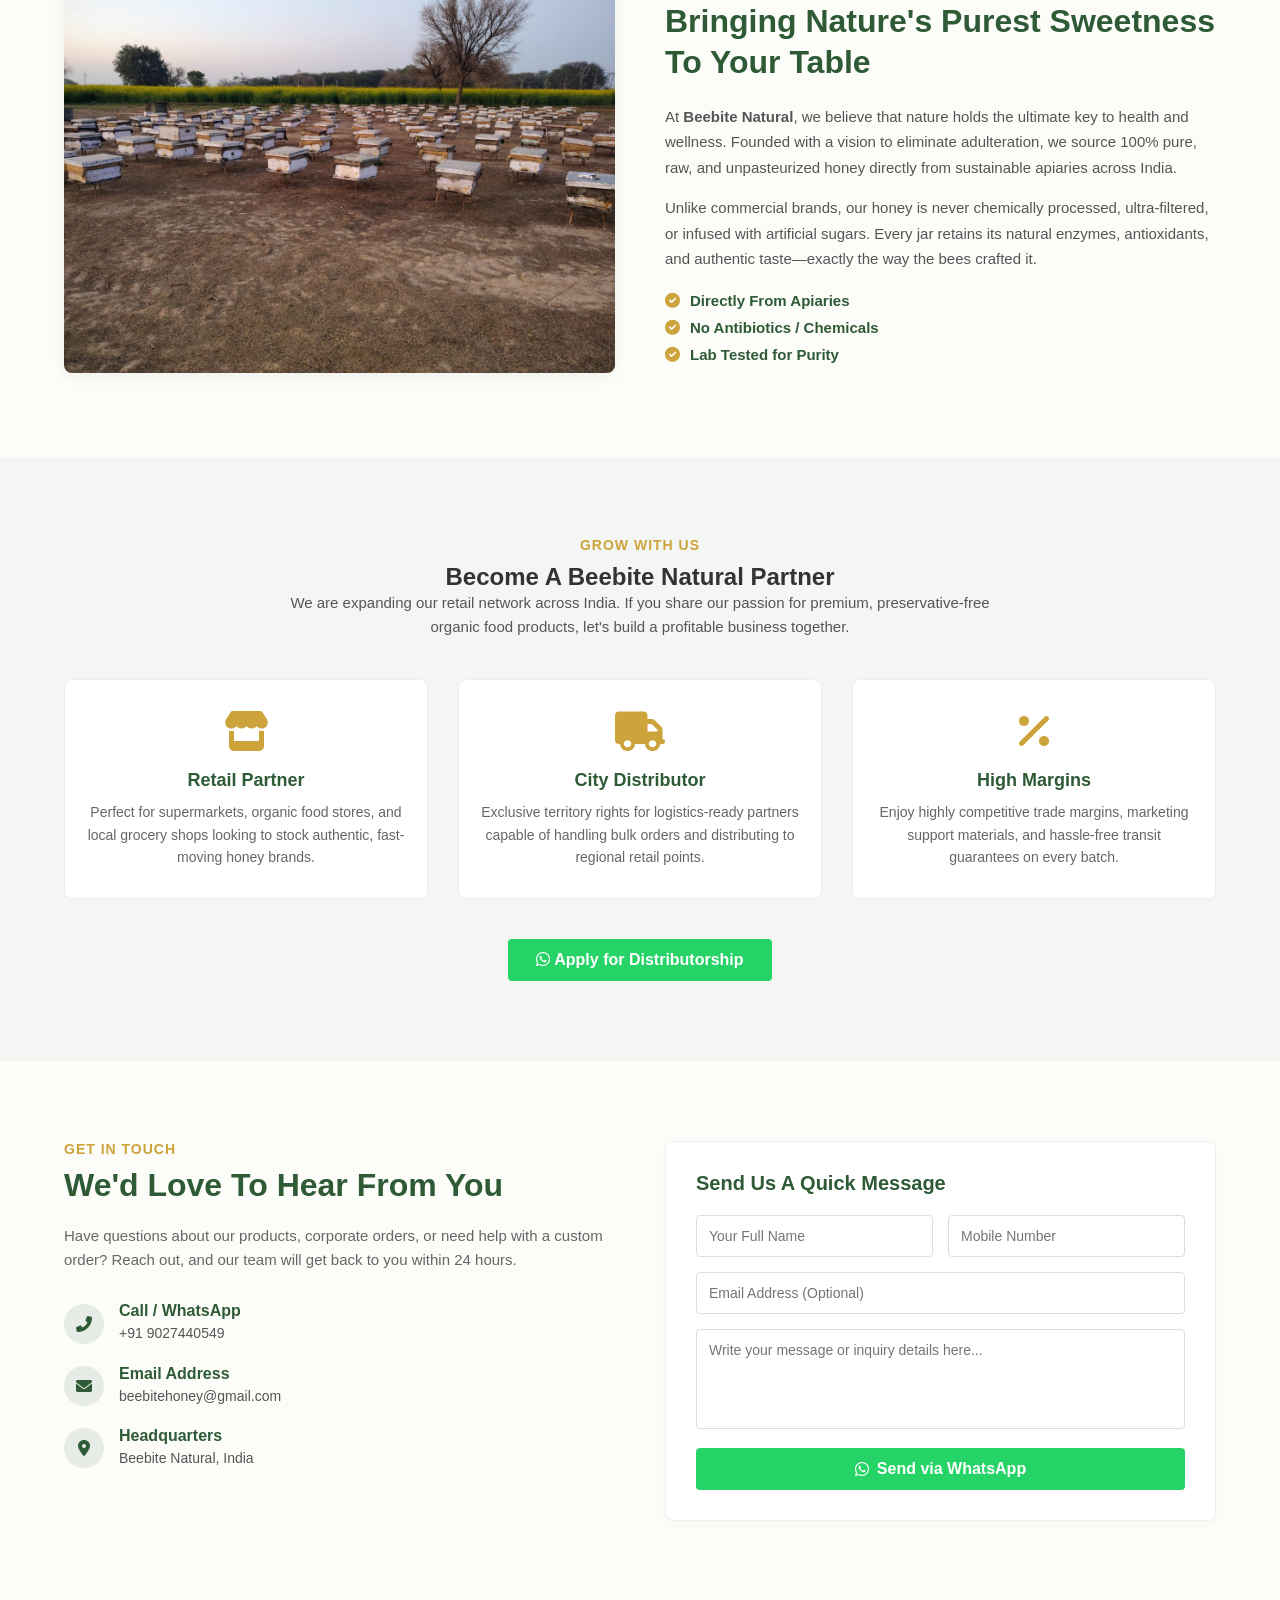
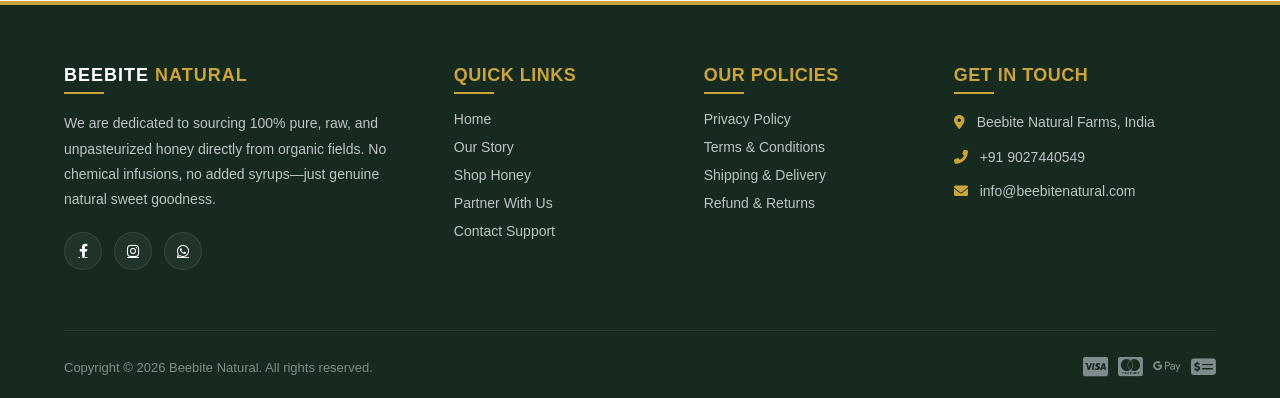
==== commit a9baf881: "Update index.html" ====
--- a/index.html
+++ b/index.html
@@ -91,8 +91,13 @@
                 </div>
 
                 <div class="product-card">
-                    <div class="product-image">
-                        <img src="dryfruit.jpg" alt="Dry Fruits Honey Murabba">
+                    <div class="product-image-slider-wrapper">
+                        <div class="product-slider" id="slider2">
+                            <img src="500gm 1.jpg.png" alt="Beebite Natural Eucalyptus Honey Front">
+                            <img src="500gm 2.jpg.png" alt="Beebite Natural Eucalyptus Honey Back">
+                        </div>
+                        <button class="slider-btn prev" onclick="moveSlider('slider2', -1)">&#10094;</button>
+                        <button class="slider-btn next" onclick="moveSlider('slider2', 1)">&#10095;</button>
                     </div>
                     <div class="product-info">
                         <h3>Dry Fruits Honey Murabba – 1kg | Less Oil & Preservative Free</h3>
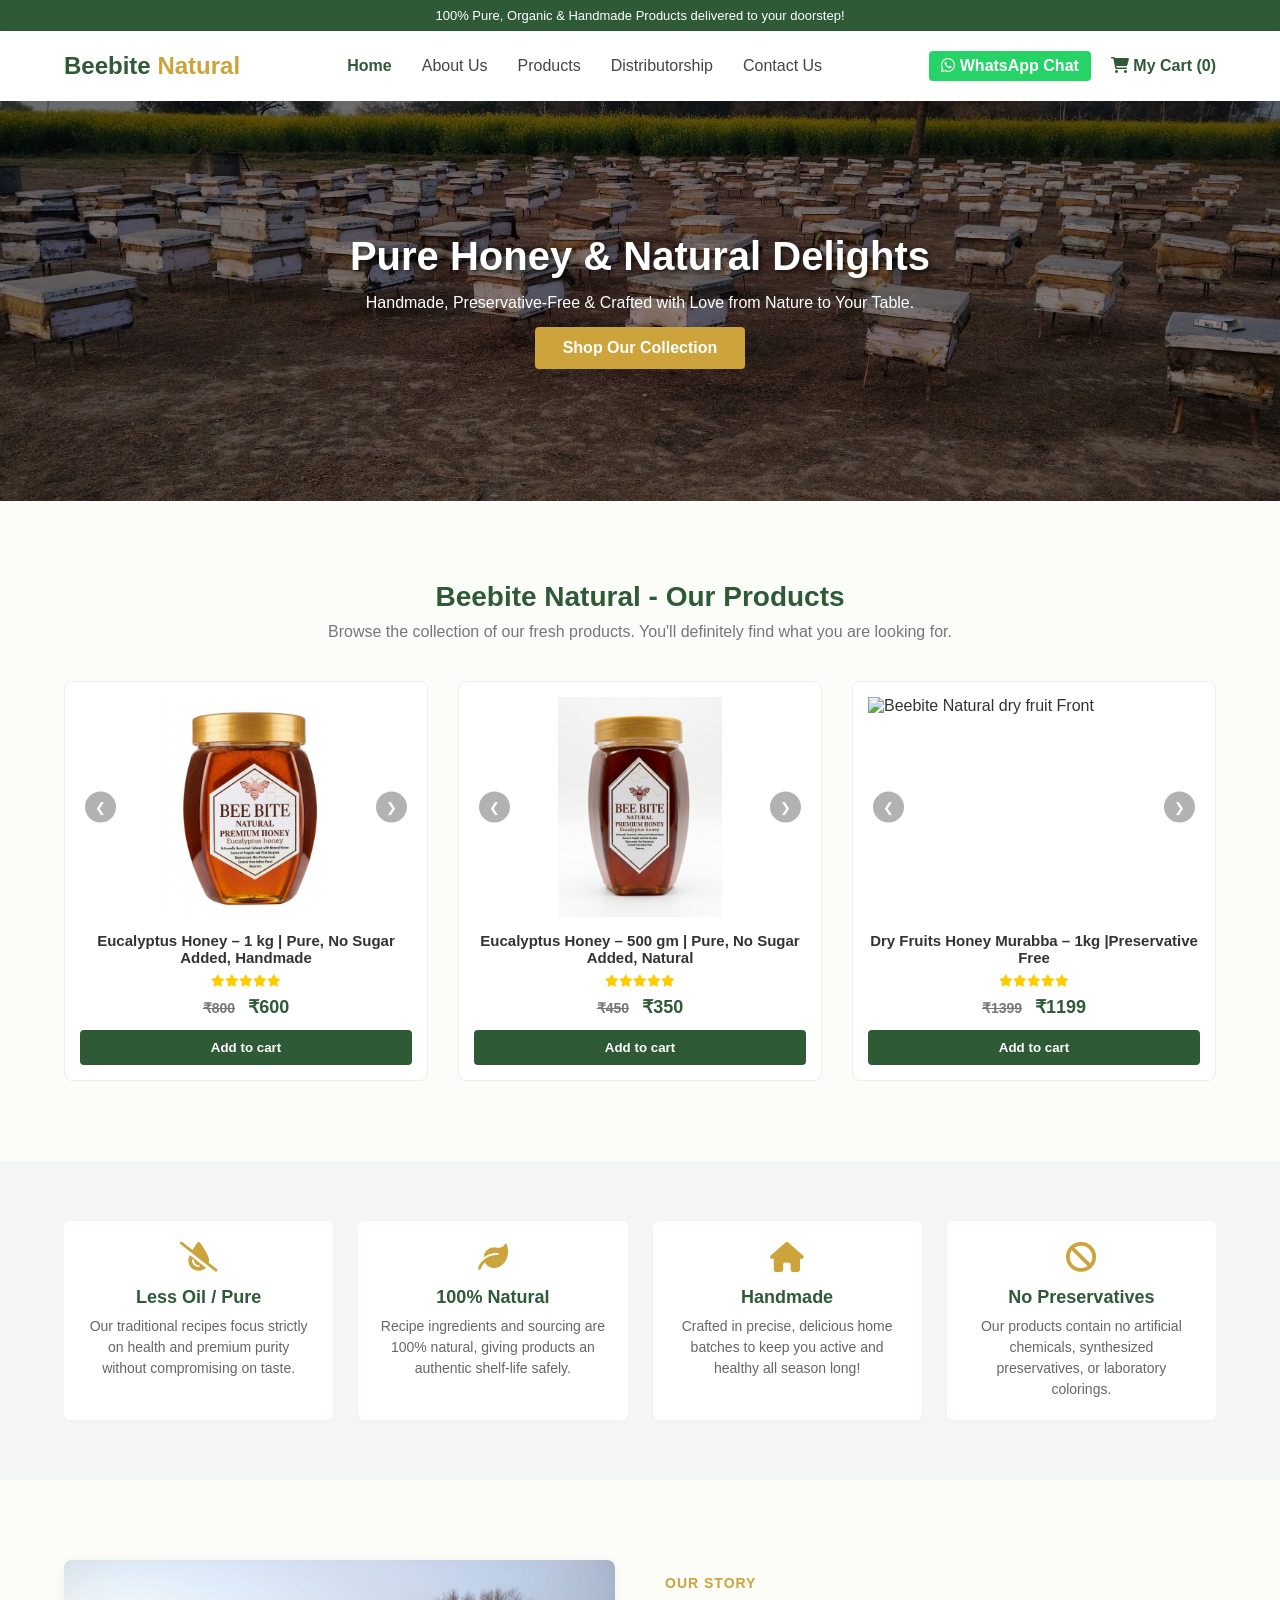
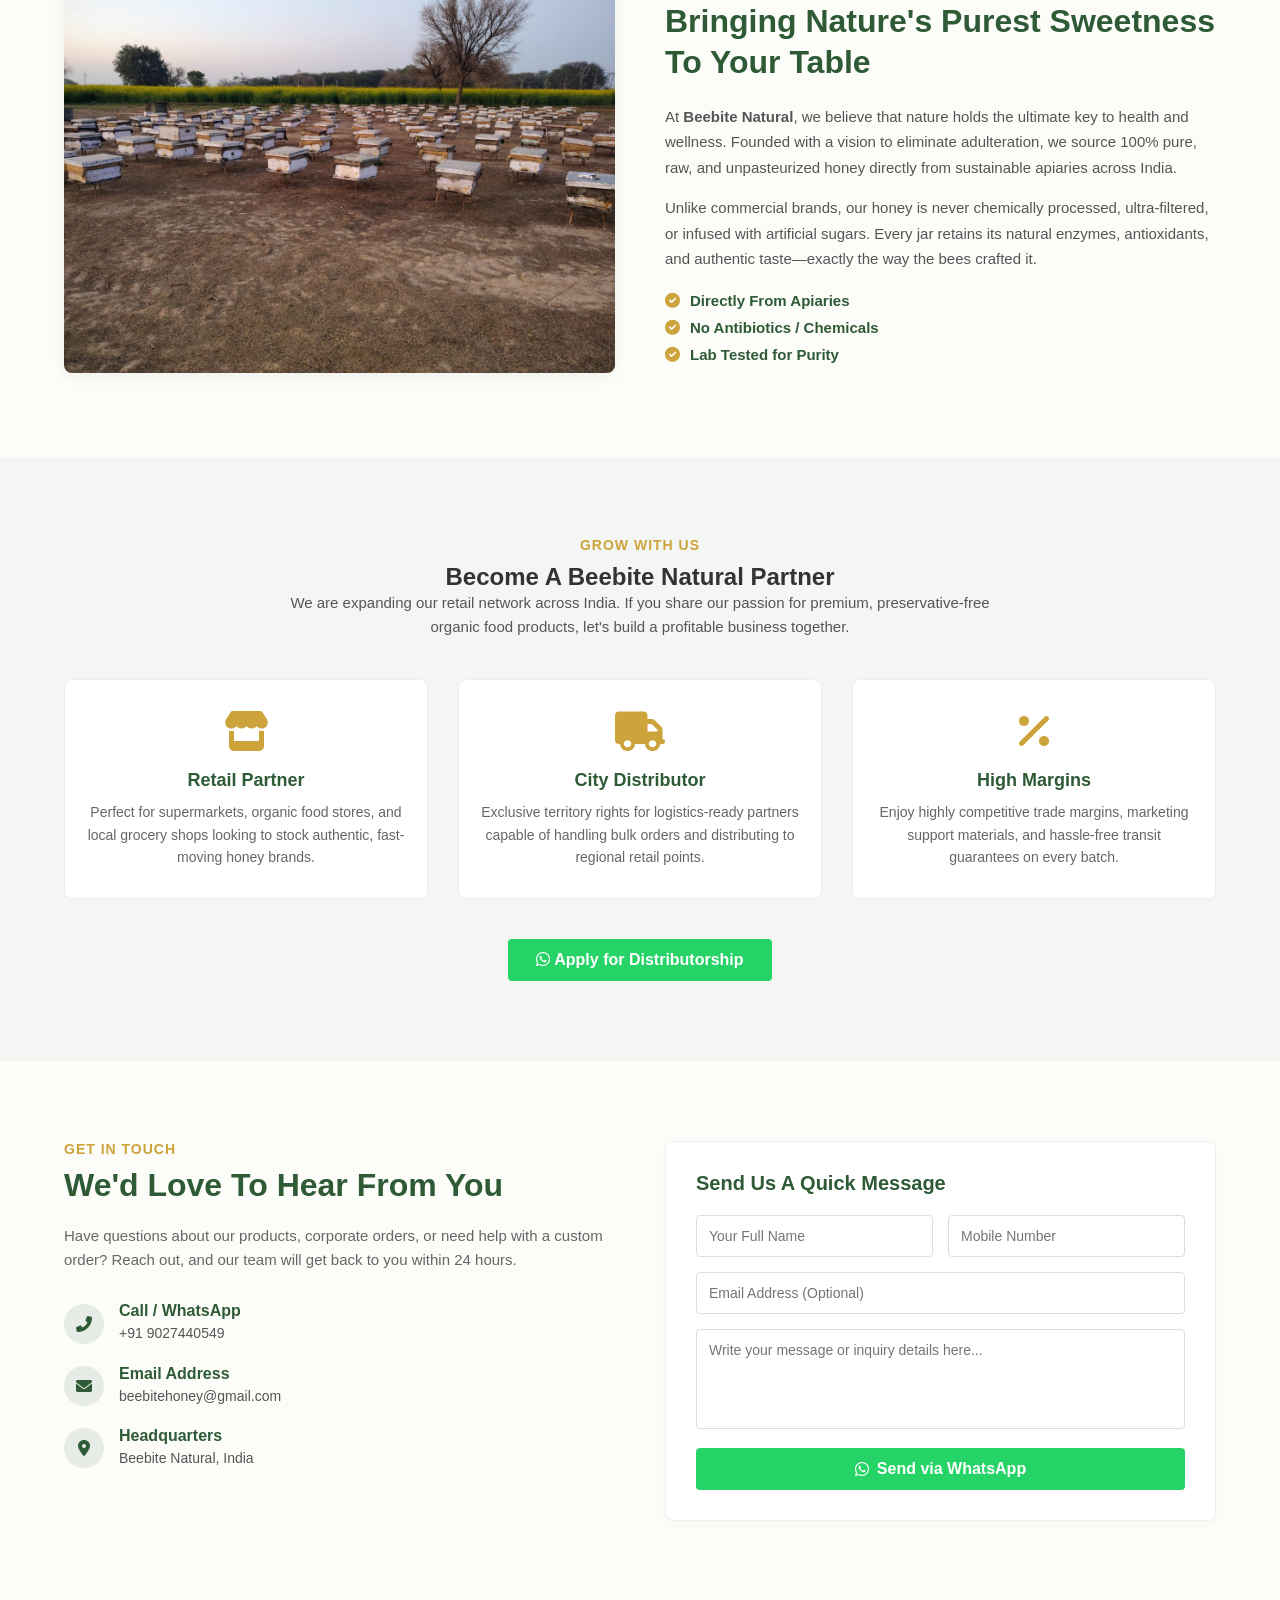
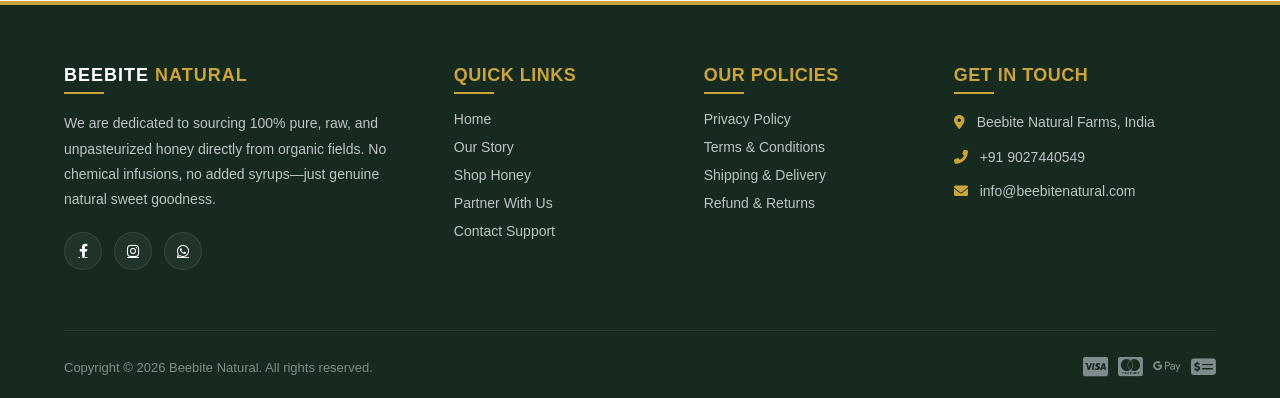
==== commit e375533a: "Update index.html" ====
--- a/index.html
+++ b/index.html
@@ -83,7 +83,7 @@
                         <button class="slider-btn next" onclick="moveSlider('slider2', 1)">&#10095;</button>
                     </div>
                     <div class="product-info">
-                        <h3>Eucalyptus Honey – 500 gm | Pure, No Sugar Added, Handmade</h3>
+                        <h3>Eucalyptus Honey – 500 gm | Pure, No Sugar Added, Natural</h3>
                         <div class="rating"><i class="fas fa-star"></i><i class="fas fa-star"></i><i class="fas fa-star"></i><i class="fas fa-star"></i><i class="fas fa-star"></i></div>
                         <div class="price"><del>₹450</del> <span>₹350</span></div>
                         <button class="add-to-cart-btn" onclick="addToCart('Eucalyptus Honey – 500 gm', 350)">Add to cart</button>
@@ -93,14 +93,14 @@
                 <div class="product-card">
                     <div class="product-image-slider-wrapper">
                         <div class="product-slider" id="slider2">
-                            <img src="500gm 1.jpg.png" alt="Beebite Natural Eucalyptus Honey Front">
-                            <img src="500gm 2.jpg.png" alt="Beebite Natural Eucalyptus Honey Back">
+                            <img src="dryfruit.jpg" alt="Beebite Natural dry fruit Front">
+                            <img src=".jpg.png" alt="Beebite Natural dry fruit Back">
                         </div>
                         <button class="slider-btn prev" onclick="moveSlider('slider2', -1)">&#10094;</button>
                         <button class="slider-btn next" onclick="moveSlider('slider2', 1)">&#10095;</button>
                     </div>
                     <div class="product-info">
-                        <h3>Dry Fruits Honey Murabba – 1kg | Less Oil & Preservative Free</h3>
+                        <h3>Dry Fruits Honey Murabba – 1kg |Preservative Free</h3>
                         <div class="rating"><i class="fas fa-star"></i><i class="fas fa-star"></i><i class="fas fa-star"></i><i class="fas fa-star"></i><i class="fas fa-star"></i></div>
                         <div class="price"><del>₹1399</del> <span>₹1199</span></div>
                         <button class="add-to-cart-btn" onclick="addToCart('Dry Fruits Honey Murabba – 1kg', 1199)">Add to cart</button>
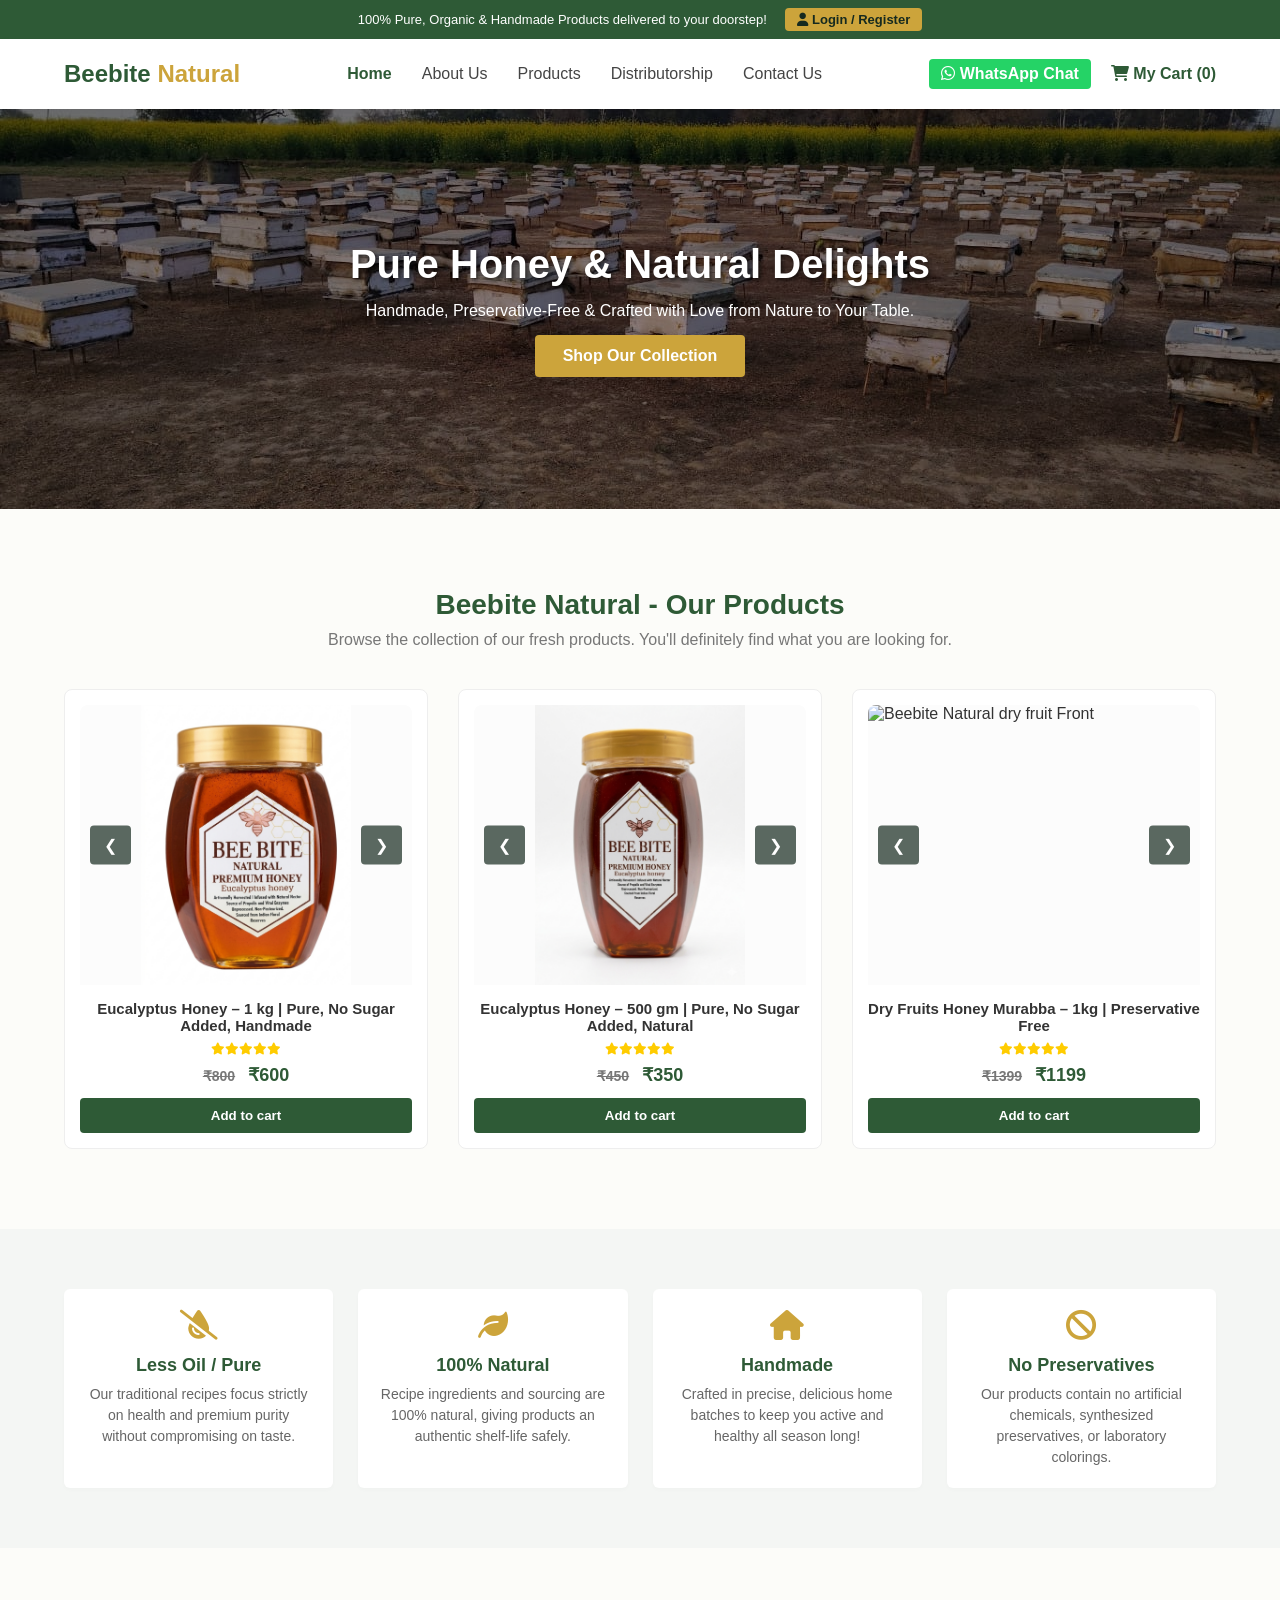
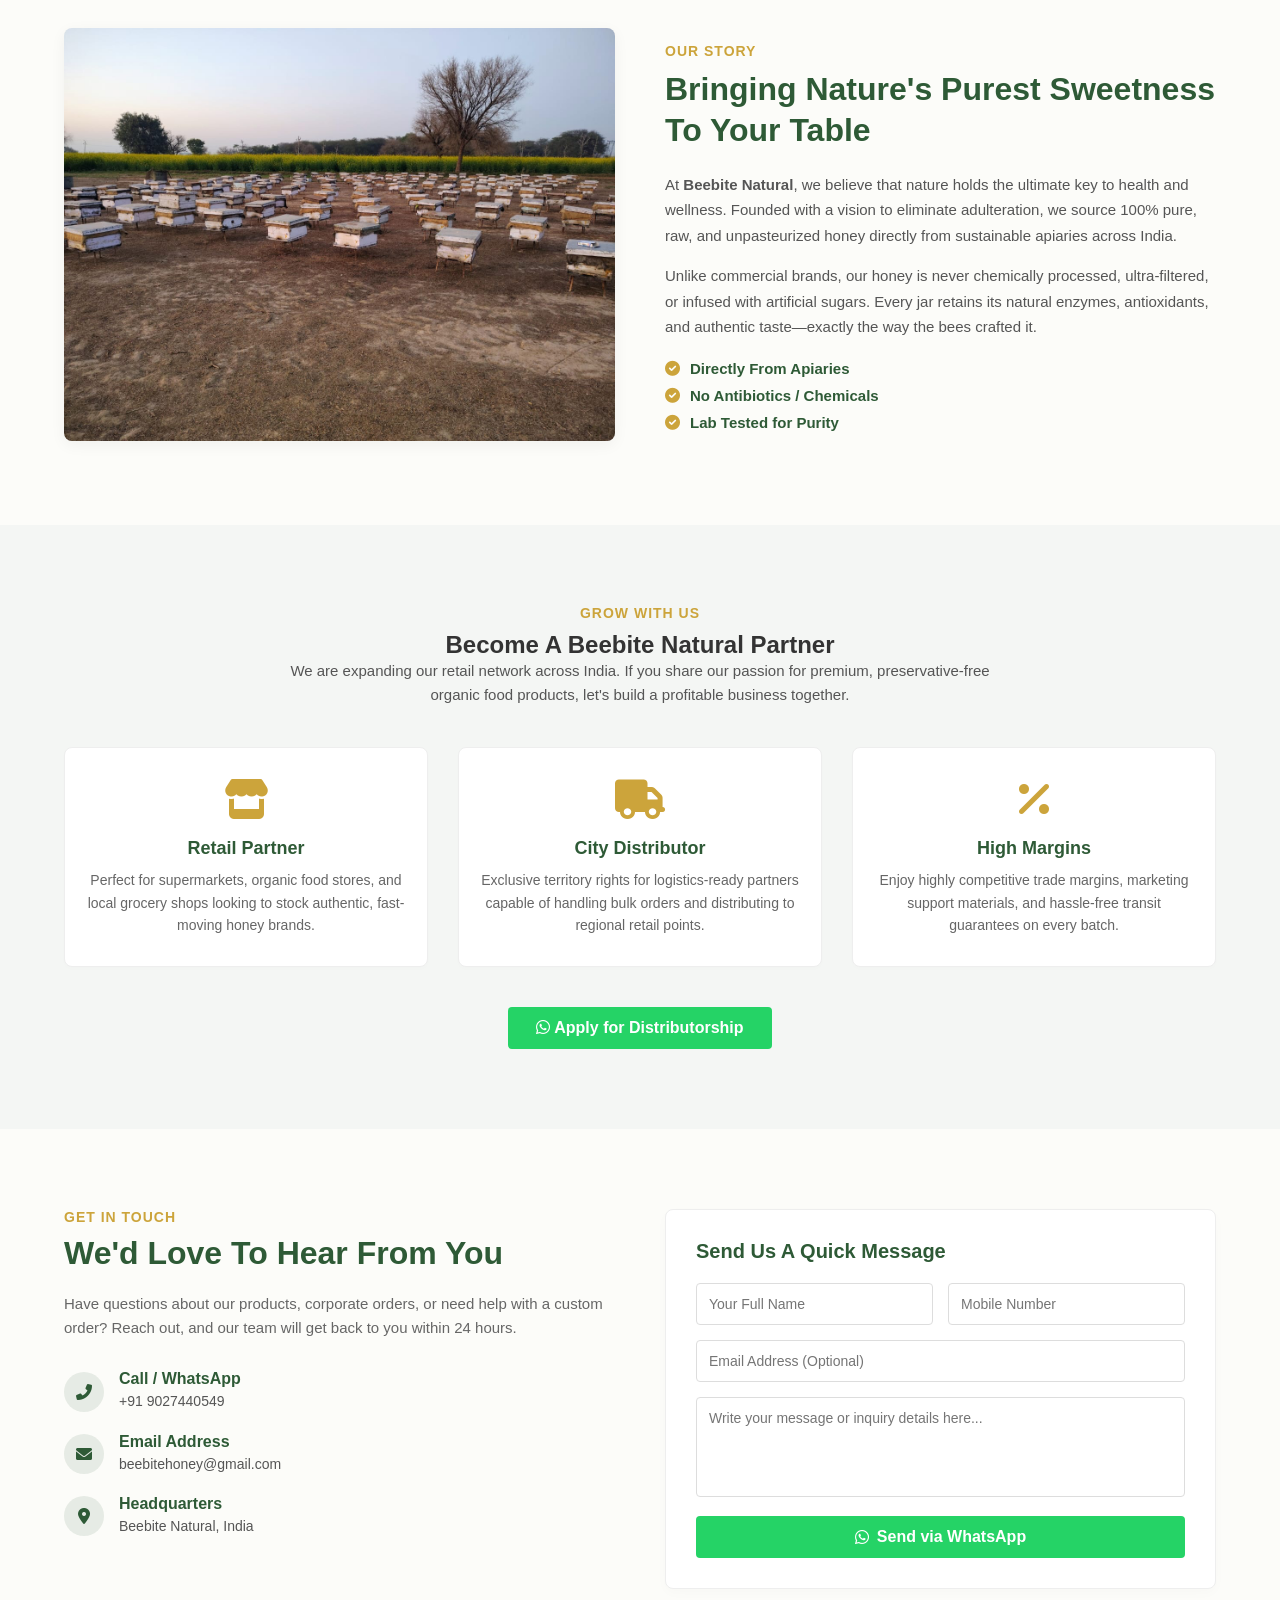
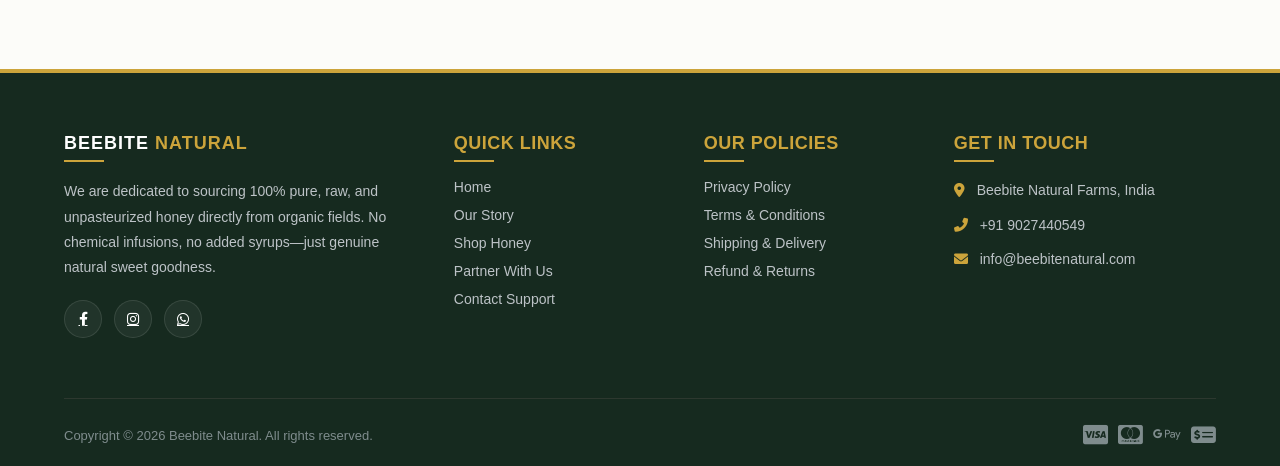
==== commit 221dead2: "Update index.html" ====
--- a/index.html
+++ b/index.html
@@ -6,19 +6,109 @@
     <title>Beebite Natural | Buy Raw Honey, Organic Products & Preservative-Free Treats</title>
     <link rel="stylesheet" href="style.css">
     <link rel="stylesheet" href="https://cdnjs.cloudflare.com/ajax/libs/font-awesome/6.0.0/css/all.min.css">
+    <style>
+        /* CSS directly included to ensure sliders layout works perfectly instantly */
+        .product-image-slider-wrapper {
+            position: relative;
+            width: 100%;
+            height: 280px;
+            overflow: hidden;
+            background-color: #fcfcfc;
+            border-radius: 8px 8px 0 0;
+        }
+        .product-slider {
+            display: flex;
+            width: 100%;
+            height: 100%;
+            transition: transform 0.4s ease-in-out;
+        }
+        .product-slider img {
+            width: 100%;
+            height: 100%;
+            object-fit: contain;
+            flex-shrink: 0;
+        }
+        .slider-btn {
+            position: absolute;
+            top: 50%;
+            transform: translateY(-50%);
+            background: rgba(22, 42, 31, 0.7);
+            color: #ffffff;
+            border: none;
+            padding: 10px 14px;
+            font-size: 16px;
+            cursor: pointer;
+            border-radius: 4px;
+            transition: background 0.3s ease;
+            z-index: 10;
+        }
+        .slider-btn:hover { background: rgba(204, 164, 59, 0.9); }
+        .slider-btn.prev { left: 10px; }
+        .slider-btn.next { right: 10px; }
+        .cart-modal, .auth-modal { animation: fadeIn 0.3s ease-out; }
+        
+        /* Smooth Toast Notification (Chhota Pop-up) Style */
+        .cart-toast {
+            position: fixed;
+            bottom: 30px;
+            right: 30px;
+            background-color: #162a1f;
+            color: #ffffff;
+            padding: 15px 25px;
+            border-radius: 8px;
+            box-shadow: 0 5px 15px rgba(0,0,0,0.3);
+            border-left: 5px solid #cca43b;
+            z-index: 10000;
+            display: none;
+            animation: slideIn 0.3s ease-out;
+            font-family: sans-serif;
+            font-weight: bold;
+        }
+
+        /* Login Button in Top-Bar */
+        .auth-btn {
+            background: #cca43b;
+            color: #162a1f !important;
+            padding: 4px 12px;
+            border-radius: 4px;
+            text-decoration: none;
+            font-weight: bold;
+            font-size: 13px;
+            margin-left: 15px;
+            cursor: pointer;
+            display: inline-block;
+        }
+        .auth-btn:hover { background: #ffffff; }
+
+        @keyframes slideIn {
+            from { transform: translateY(50px); opacity: 0; }
+            to { transform: translateY(0); opacity: 1; }
+        }
+        @keyframes fadeIn { from { opacity: 0; } to { opacity: 1; } }
+
+        /* Background Slider Fixes */
+        .hero-bg-slider { position: absolute; top: 0; left: 0; width: 100%; height: 100%; z-index: -1; overflow: hidden; }
+        .hero-bg-slide { position: absolute; top: 0; left: 0; width: 100%; height: 100%; object-fit: cover; opacity: 0; transition: opacity 1s ease-in-out; }
+        .hero-bg-slide.active { opacity: 1; }
+    </style>
 </head>
 <body>
 
     <header>
         <div class="top-bar">
-            <p>100% Pure, Organic & Handmade Products delivered to your doorstep!</p>
+            <p>
+                100% Pure, Organic & Handmade Products delivered to your doorstep!
+                <span id="user-auth-section">
+                    <a class="auth-btn" onclick="toggleAuthModal()"><i class="fas fa-user"></i> Login / Register</a>
+                </span>
+            </p>
         </div>
         <div class="main-header">
             <div class="logo">
                 <h1>Beebite <span>Natural</span></h1>
             </div>
             
-            <div class="menu-toggle" id="mobile-menu-btn"><i class="fas fa-bars"></i></div>
+            <div class="menu-toggle" id="mobile-menu-btn" onclick="toggleMenu()"><i class="fas fa-bars"></i></div>
             
             <nav id="nav-menu">
                 <ul>
@@ -36,7 +126,7 @@
         </div>
     </header>
 
-    <section class="hero-banner">
+    <section class="hero-banner" style="position: relative;">
         <div class="hero-bg-slider" id="heroBgSlider">
             <img src="gallery1.jpg" alt="Background 1" class="hero-bg-slide active">
             <img src="gallery2.jpg" alt="Background 2" class="hero-bg-slide">
@@ -92,15 +182,15 @@
 
                 <div class="product-card">
                     <div class="product-image-slider-wrapper">
-                        <div class="product-slider" id="slider2">
+                        <div class="product-slider" id="slider3">
                             <img src="dryfruit.jpg" alt="Beebite Natural dry fruit Front">
-                            <img src=".jpg.png" alt="Beebite Natural dry fruit Back">
+                            <img src="dryfruit.jpg" alt="Beebite Natural dry fruit Back">
                         </div>
-                        <button class="slider-btn prev" onclick="moveSlider('slider2', -1)">&#10094;</button>
-                        <button class="slider-btn next" onclick="moveSlider('slider2', 1)">&#10095;</button>
+                        <button class="slider-btn prev" onclick="moveSlider('slider3', -1)">&#10094;</button>
+                        <button class="slider-btn next" onclick="moveSlider('slider3', 1)">&#10095;</button>
                     </div>
                     <div class="product-info">
-                        <h3>Dry Fruits Honey Murabba – 1kg |Preservative Free</h3>
+                        <h3>Dry Fruits Honey Murabba – 1kg | Preservative Free</h3>
                         <div class="rating"><i class="fas fa-star"></i><i class="fas fa-star"></i><i class="fas fa-star"></i><i class="fas fa-star"></i><i class="fas fa-star"></i></div>
                         <div class="price"><del>₹1399</del> <span>₹1199</span></div>
                         <button class="add-to-cart-btn" onclick="addToCart('Dry Fruits Honey Murabba – 1kg', 1199)">Add to cart</button>
@@ -234,28 +324,8 @@
         </div>
     </section>
 
-    <script>
-        function directContactToWhatsApp(event) {
-            event.preventDefault();
-            const name = document.getElementById('contactName').value;
-            const phone = document.getElementById('contactPhone').value;
-            const email = document.getElementById('contactEmail').value || 'Not provided';
-            const msg = document.getElementById('contactMessage').value;
-            
-            let text = `*NEW WEBSITE INQUIRY*%0A%0A`;
-            text += `*Name:* ${name}%0A`;
-            text += `*Phone:* ${phone}%0A`;
-            text += `*Email:* ${email}%0A%0A`;
-            text += `*Message:* ${msg}`;
-            
-            window.open(`https://wa.me/919027440549?text=${text}`, '_blank');
-        }
-    </script>
-
-   <!-- OJAS NATURE PREMIUM STYLE FOOTER SECTION -->
     <footer>
         <div class="footer-container">
-            <!-- Brand Column -->
             <div class="footer-column">
                 <h3 style="color:#ffffff; letter-spacing: 1px;">Beebite <span style="color:#cca43b;">Natural</span></h3>
                 <p>We are dedicated to sourcing 100% pure, raw, and unpasteurized honey directly from organic fields. No chemical infusions, no added syrups—just genuine natural sweet goodness.</p>
@@ -266,7 +336,6 @@
                 </div>
             </div>
 
-            <!-- Quick Links Column -->
             <div class="footer-column">
                 <h3>Quick Links</h3>
                 <ul>
@@ -278,7 +347,6 @@
                 </ul>
             </div>
 
-            <!-- Trust Policies Column (Ojas Nature Special) -->
             <div class="footer-column">
                 <h3>Our Policies</h3>
                 <ul>
@@ -289,7 +357,6 @@
                 </ul>
             </div>
 
-            <!-- Contact/Support Channels Column -->
             <div class="footer-column">
                 <h3>Get In Touch</h3>
                 <ul class="footer-contact-info">
@@ -309,7 +376,6 @@
             </div>
         </div>
 
-        <!-- Trust Badges & Copyright Band -->
         <div class="footer-bottom">
             <p>Copyright © 2026 Beebite Natural. All rights reserved.</p>
             <div class="payment-gateways">
@@ -321,12 +387,170 @@
         </div>
     </footer>
 
-    <!-- SCRIPTS -->
+    <div id="cartToast" class="cart-toast">
+        <i class="fas fa-check-circle" style="color: #25d366; margin-right: 8px;"></i> 
+        <span id="toast-message">Item added to cart!</span>
+    </div>
+
+    <div id="cartModal" class="cart-modal" style="display: none; position: fixed; z-index: 10000; left: 0; top: 0; width: 100%; height: 100%; background-color: rgba(0,0,0,0.6); overflow-y: auto;">
+        <div class="cart-modal-content" style="background-color: white; margin: 8% auto; padding: 25px; width: 90%; max-width: 480px; border-radius: 12px; position: relative; box-shadow: 0 5px 15px rgba(0,0,0,0.3); font-family: sans-serif;">
+            <span onclick="toggleCartModal()" style="position: absolute; right: 20px; top: 15px; font-size: 28px; cursor: pointer; color: #666;">&times;</span>
+            <h2 style="color: #162a1f; margin-top: 0; margin-bottom: 20px; font-size: 22px; border-bottom: 2px solid #cca43b; padding-bottom: 10px;">Your Organic Cart</h2>
+            
+            <div id="cart-items-container" style="max-height: 200px; overflow-y: auto; margin-bottom: 15px;"></div>
+            
+            <div style="display: flex; justify-content: space-between; font-size: 16px; margin-top: 15px; padding-top: 10px; border-top: 1px dashed #ddd;">
+                <span>Total Amount:</span>
+                <strong>₹<span id="cart-total-price">0</span></strong>
+            </div>
+            
+            <form id="checkoutForm" onsubmit="sendOrder(event)" style="margin-top: 20px; background: #f9f9f9; padding: 15px; border-radius: 8px;">
+                <h4 style="margin: 0 0 10px 0; color: #162a1f;">Delivery Details</h4>
+                <input type="text" id="custName" placeholder="Your Full Name" required style="width: 100%; padding: 8px; margin-bottom: 10px; border: 1px solid #ccc; border-radius: 4px; box-sizing: border-box;">
+                <input type="tel" id="custPhone" placeholder="WhatsApp / Mobile Number" required style="width: 100%; padding: 8px; margin-bottom: 10px; border: 1px solid #ccc; border-radius: 4px; box-sizing: border-box;">
+                <textarea id="custAddress" placeholder="Complete Shipping Address with Pincode" required style="width: 100%; padding: 8px; margin-bottom: 12px; border: 1px solid #ccc; border-radius: 4px; box-sizing: border-box; height: 60px; resize: none;"></textarea>
+                
+                <button type="submit" style="width: 100%; background-color: #25d366; color: white; border: none; padding: 12px; border-radius: 6px; font-weight: bold; cursor: pointer; font-size: 15px; display: flex; align-items: center; justify-content: center; gap: 8px;">
+                    <i class="fab fa-whatsapp" style="font-size: 18px;"></i> Place Order via WhatsApp
+                </button>
+            </form>
+        </div>
+    </div>
+
+    <div id="authModal" class="auth-modal" style="display: none; position: fixed; z-index: 20000; left: 0; top: 0; width: 100%; height: 100%; background-color: rgba(0,0,0,0.6); font-family: sans-serif;">
+        <div style="background-color: white; margin: 12% auto; padding: 25px; width: 90%; max-width: 400px; border-radius: 12px; position: relative; box-shadow: 0 5px 15px rgba(0,0,0,0.3);">
+            <span onclick="toggleAuthModal()" style="position: absolute; right: 20px; top: 15px; font-size: 28px; cursor: pointer; color: #666;">&times;</span>
+            
+            <div id="auth-login-view">
+                <h2 style="color: #162a1f; margin-top: 0; border-bottom: 2px solid #cca43b; padding-bottom: 8px;">Customer Login</h2>
+                <form onsubmit="handleAuthSubmit(event, 'login')">
+                    <input type="email" id="loginEmail" placeholder="Email Address" required style="width: 100%; padding: 10px; margin: 10px 0; border: 1px solid #ccc; border-radius: 4px; box-sizing: border-box;">
+                    <input type="password" id="loginPassword" placeholder="Password" required style="width: 100%; padding: 10px; margin: 10px 0; border: 1px solid #ccc; border-radius: 4px; box-sizing: border-box;">
+                    <button type="submit" style="width: 100%; background: #162a1f; color: white; border: none; padding: 12px; border-radius: 6px; font-weight: bold; cursor: pointer; margin-top: 10px;">Login</button>
+                </form>
+                <p style="text-align: center; font-size: 14px; margin-top: 15px;">New User? <a href="#" onclick="switchAuthView('register')" style="color: #cca43b; font-weight: bold; text-decoration: none;">Create an Account</a></p>
+            </div>
+
+            <div id="auth-register-view" style="display: none;">
+                <h2 style="color: #162a1f; margin-top: 0; border-bottom: 2px solid #cca43b; padding-bottom: 8px;">Create Account</h2>
+                <form onsubmit="handleAuthSubmit(event, 'register')">
+                    <input type="text" id="regName" placeholder="Full Name" required style="width: 100%; padding: 10px; margin: 10px 0; border: 1px solid #ccc; border-radius: 4px; box-sizing: border-box;">
+                    <input type="email" id="regEmail" placeholder="Email Address" required style="width: 100%; padding: 10px; margin: 10px 0; border: 1px solid #ccc; border-radius: 4px; box-sizing: border-box;">
+                    <input type="password" id="regPassword" placeholder="Create Password" required style="width: 100%; padding: 10px; margin: 10px 0; border: 1px solid #ccc; border-radius: 4px; box-sizing: border-box;">
+                    <button type="submit" style="width: 100%; background: #cca43b; color: #162a1f; border: none; padding: 12px; border-radius: 6px; font-weight: bold; cursor: pointer; margin-top: 10px;">Sign Up</button>
+                </form>
+                <p style="text-align: center; font-size: 14px; margin-top: 15px;">Already have an account? <a href="#" onclick="switchAuthView('login')" style="color: #162a1f; font-weight: bold; text-decoration: none;">Login Here</a></p>
+            </div>
+        </div>
+    </div>
+
     <script src="cart.js"></script>
     <script>
+        // SLIDER CONTROL FUNCTION LOGIC
+        const sliderStates = { slider1: 0, slider2: 0, slider3: 0 };
+
+        function moveSlider(sliderId, direction) {
+            const slider = document.getElementById(sliderId);
+            if (!slider) return;
+            const images = slider.getElementsByTagName('img');
+            const totalImages = images.length;
+            if (totalImages <= 1) return;
+
+            sliderStates[sliderId] += direction;
+
+            if (sliderStates[sliderId] >= totalImages) {
+                sliderStates[sliderId] = 0;
+            } else if (sliderStates[sliderId] < 0) {
+                sliderStates[sliderId] = totalImages - 1;
+            }
+
+            const percentage = -(sliderStates[sliderId] * 100);
+            slider.style.transform = `translateX(${percentage}%)`;
+        }
+
         function toggleMenu() {
             const navMenu = document.getElementById('nav-menu');
-            navMenu.classList.toggle('show-menu');
+            if (navMenu) navMenu.classList.toggle('show-menu');
+        }
+
+        // 1. AUTOMATIC BACKGROUND HERO SLIDER INDEX FLOW
+        let currentBgIndex = 0;
+        const bgSlides = document.querySelectorAll('.hero-bg-slide');
+        if(bgSlides.length > 0) {
+            setInterval(() => {
+                bgSlides[currentBgIndex].classList.remove('active');
+                currentBgIndex = (currentBgIndex + 1) % bgSlides.length;
+                bgSlides[currentBgIndex].classList.add('active');
+            }, 4000);
+        }
+
+        // 2. TOAST NOTIFICATION GENERATOR FOR CART ADDITION
+        function showCartToast(message) {
+            const toast = document.getElementById('cartToast');
+            const toastMsg = document.getElementById('toast-message');
+            if(toast && toastMsg) {
+                toastMsg.innerText = message || "Item added to cart!";
+                toast.style.display = 'block';
+                setTimeout(() => {
+                    toast.style.display = 'none';
+                }, 2500); // 2.5 seconds validation display
+            }
+        }
+
+        // Wrapper function to override cart.js dynamic addition to show toast instantly
+        const originalAddToCart = window.addToCart;
+        window.addToCart = function(productName, price) {
+            if(typeof originalAddToCart === "function") {
+                originalAddToCart(productName, price);
+            } else {
+                console.log(`Fallback: Added ${productName} - ₹${price}`);
+                // dynamic cart structure initialization placeholder if cart.js fails
+                let count = document.getElementById('cart-count');
+                if(count) count.innerText = parseInt(count.innerText) + 1;
+            }
+            showCartToast(`${productName} added to cart!`);
+        };
+
+        // 3. AUTHENTICATION CONTROLS (LOGIN/REGISTER POPUP SWITCH)
+        function toggleAuthModal() {
+            const authModal = document.getElementById('authModal');
+            if(authModal) {
+                authModal.style.display = authModal.style.display === 'none' ? 'block' : 'none';
+            }
+        }
+
+        function switchAuthView(view) {
+            const loginView = document.getElementById('auth-login-view');
+            const registerView = document.getElementById('auth-register-view');
+            if(view === 'login') {
+                loginView.style.display = 'block';
+                registerView.style.display = 'none';
+            } else {
+                loginView.style.display = 'none';
+                registerView.style.display = 'block';
+            }
+        }
+
+        function handleAuthSubmit(event, type) {
+            event.preventDefault();
+            if(type === 'login') {
+                alert('Login Successful!');
+            } else {
+                alert('Account Created Successfully!');
+            }
+            toggleAuthModal();
+        }
+
+        function directContactToWhatsApp(event) {
+            event.preventDefault();
+            const name = document.getElementById('contactName').value;
+            const phone = document.getElementById('contactPhone').value;
+            const email = document.getElementById('contactEmail').value || 'Not provided';
+            const message = document.getElementById('contactMessage').value;
+            
+            const encodedText = encodeURIComponent(`Hi Beebite Natural,\n\nInquiry Details:\nName: ${name}\nPhone: ${phone}\nEmail: ${email}\nMessage: ${message}`);
+            window.open(`https://wa.me/919027440549?text=${encodedText}`, '_blank');
+            return false;
         }
     </script>
 </body>
